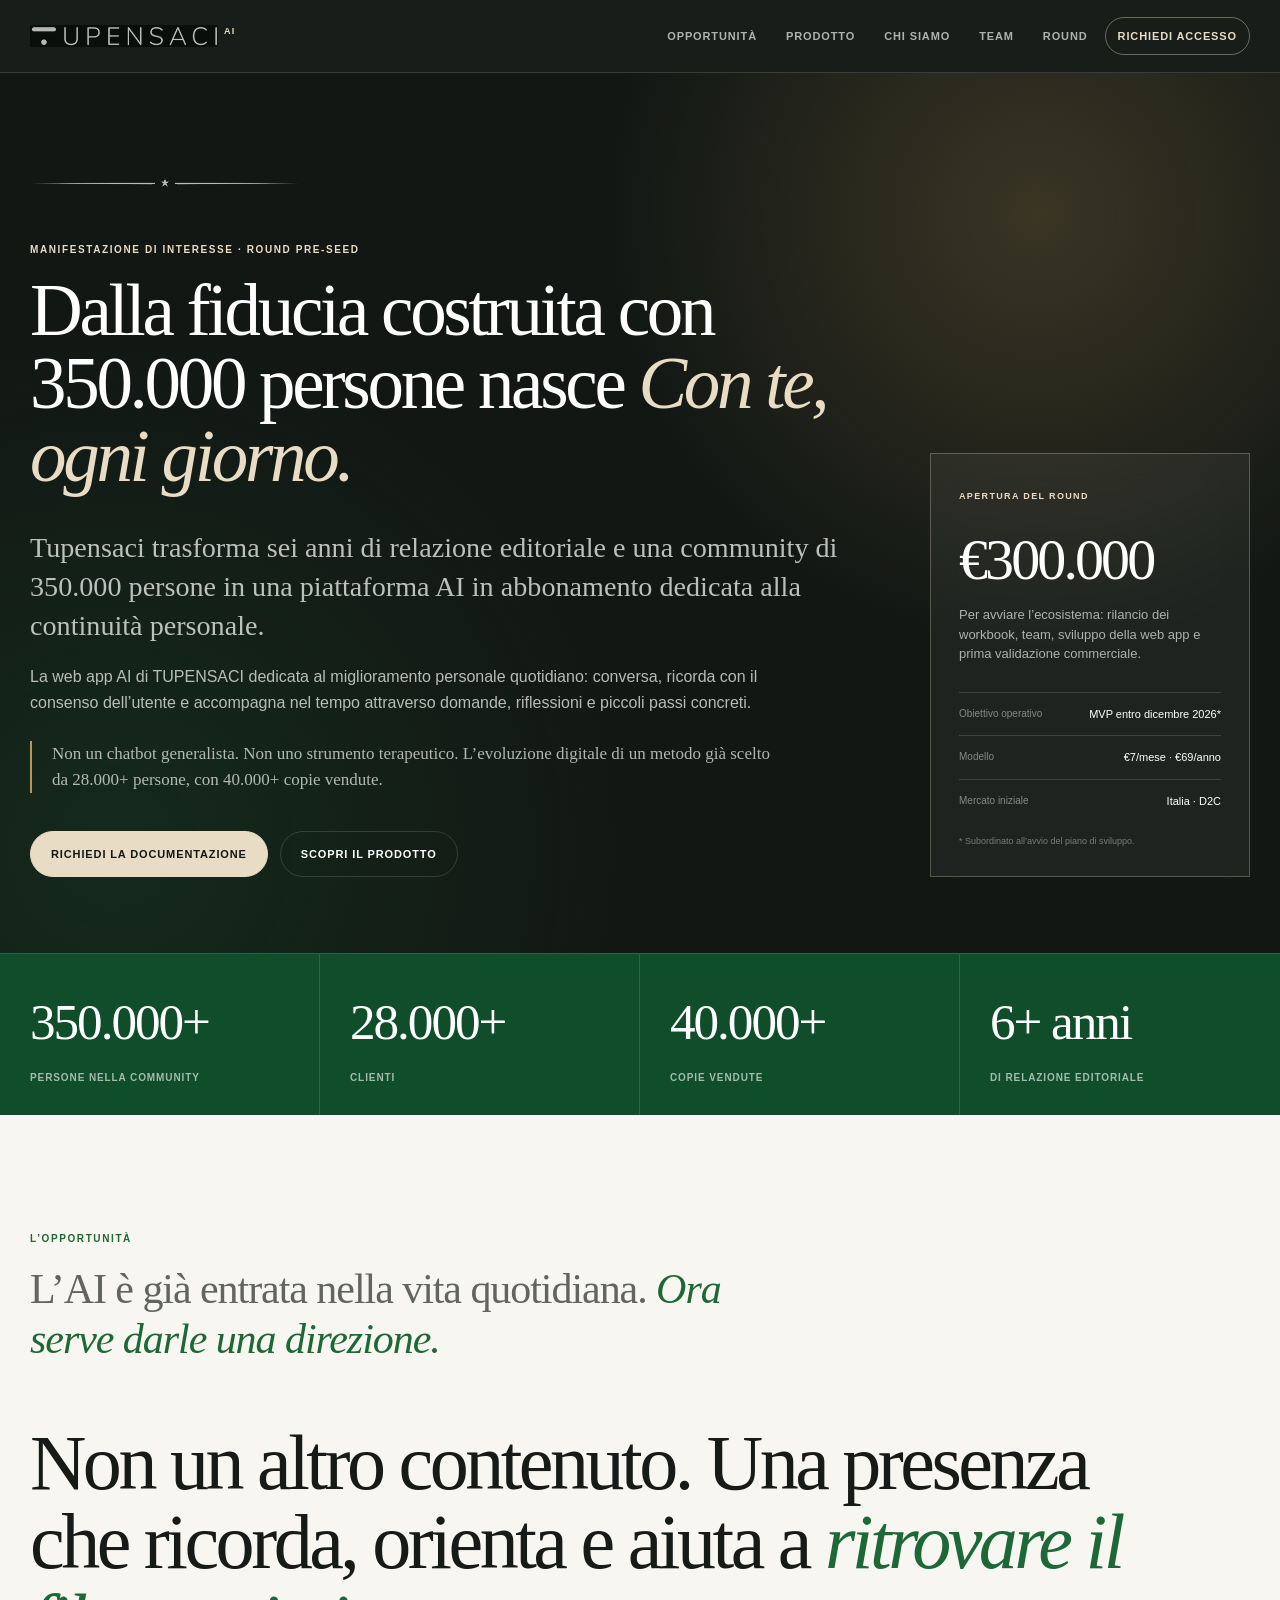
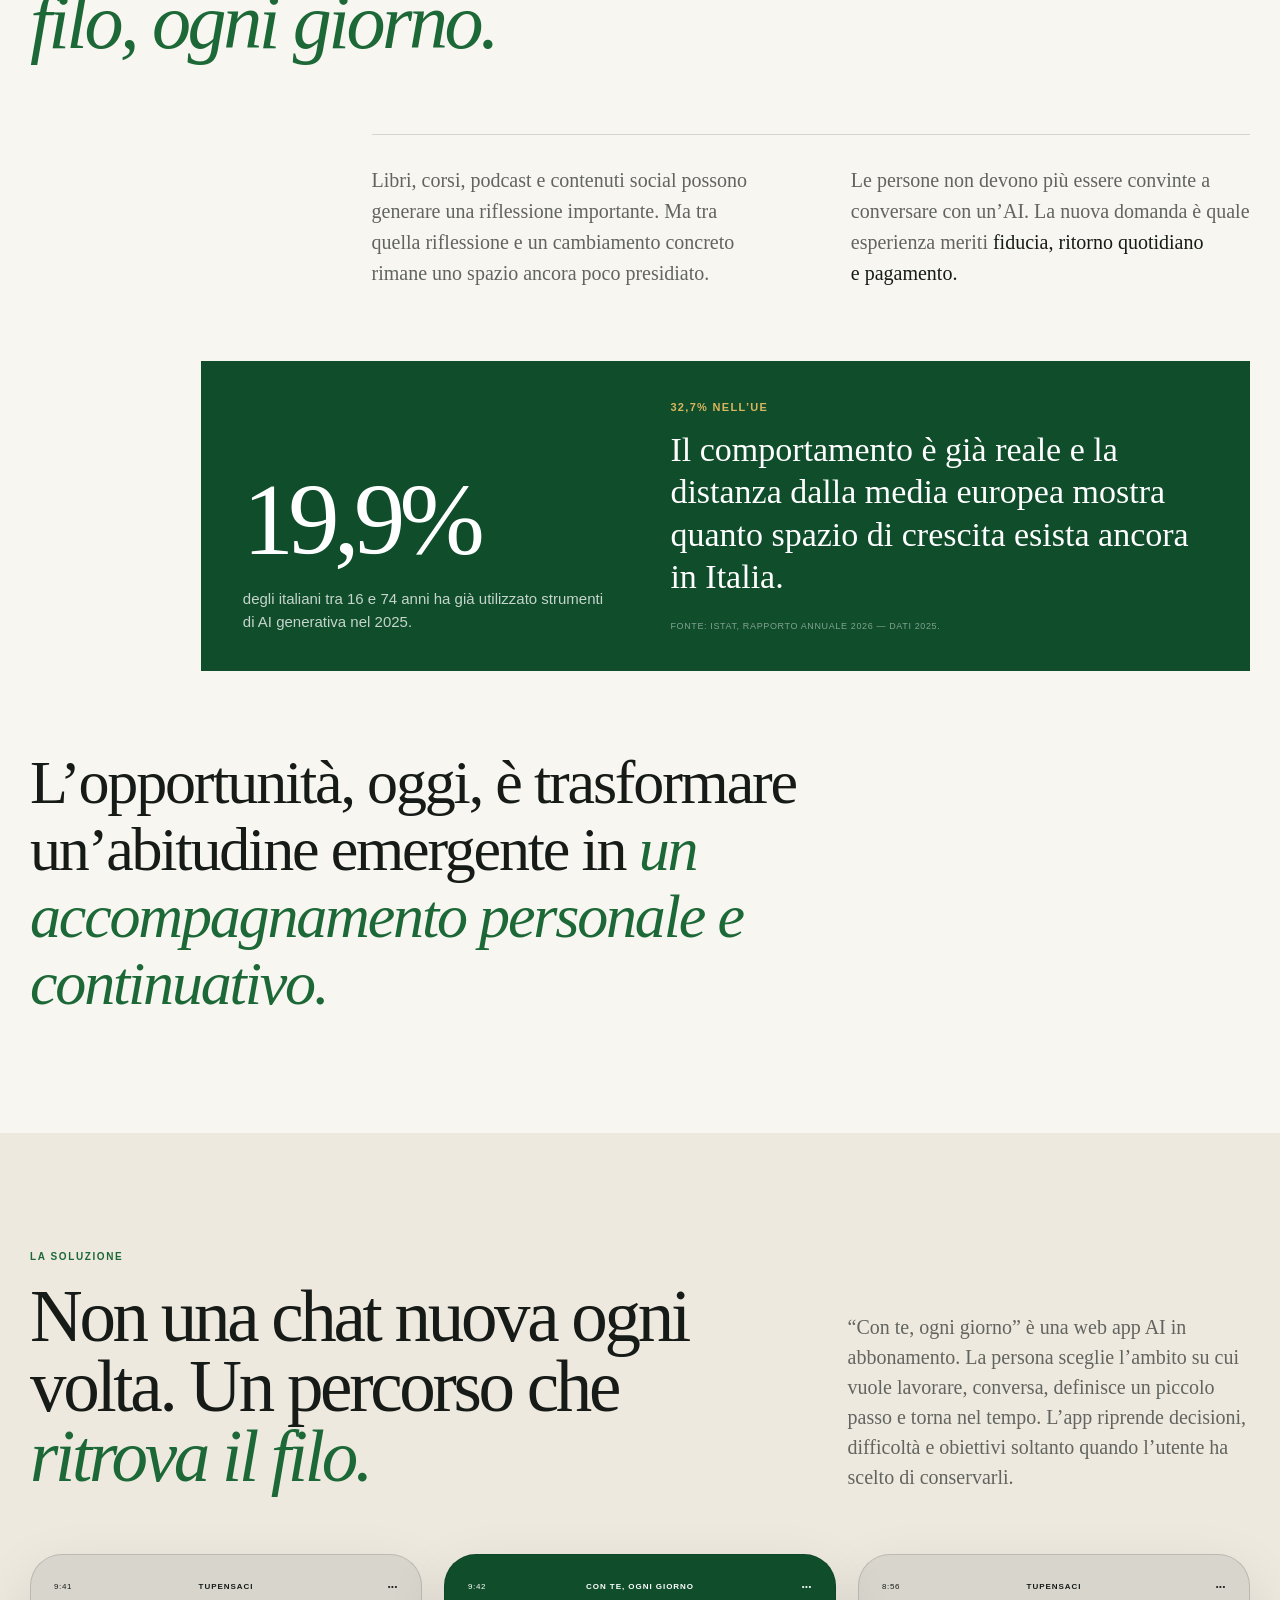
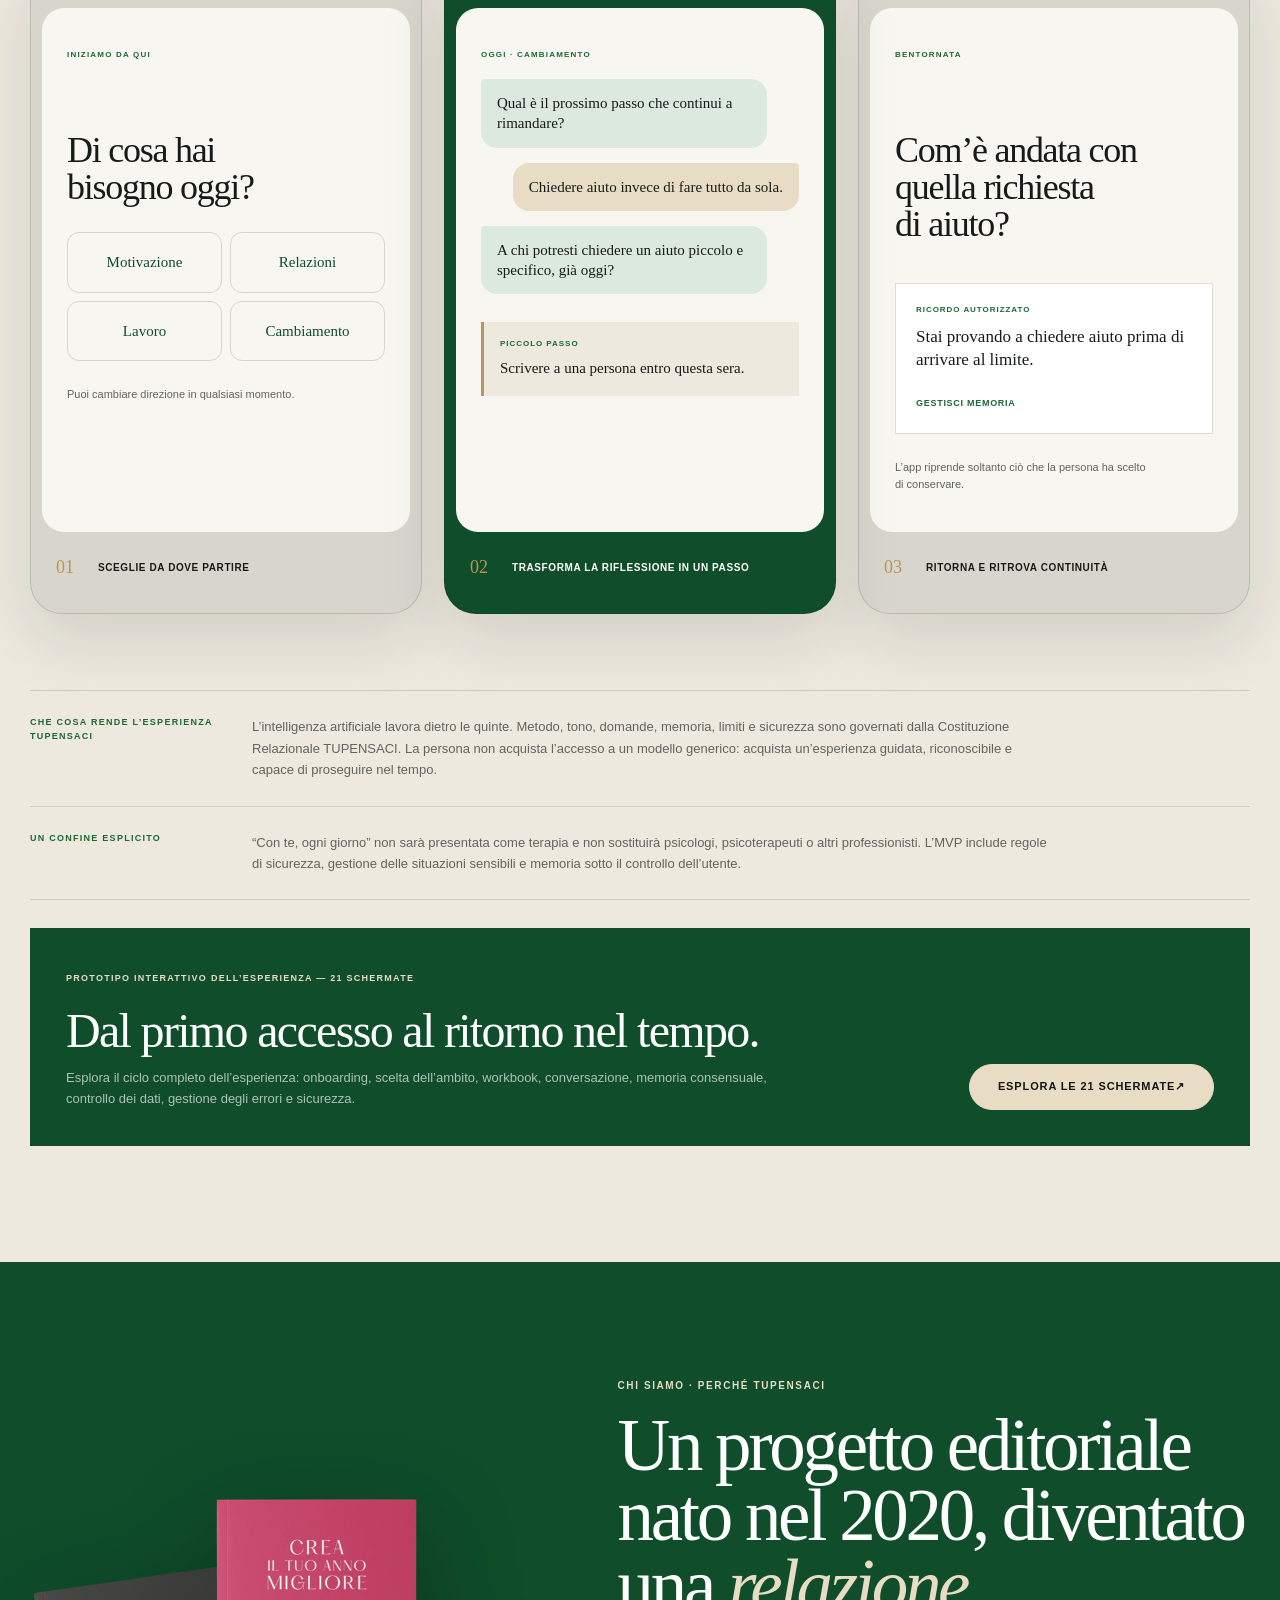
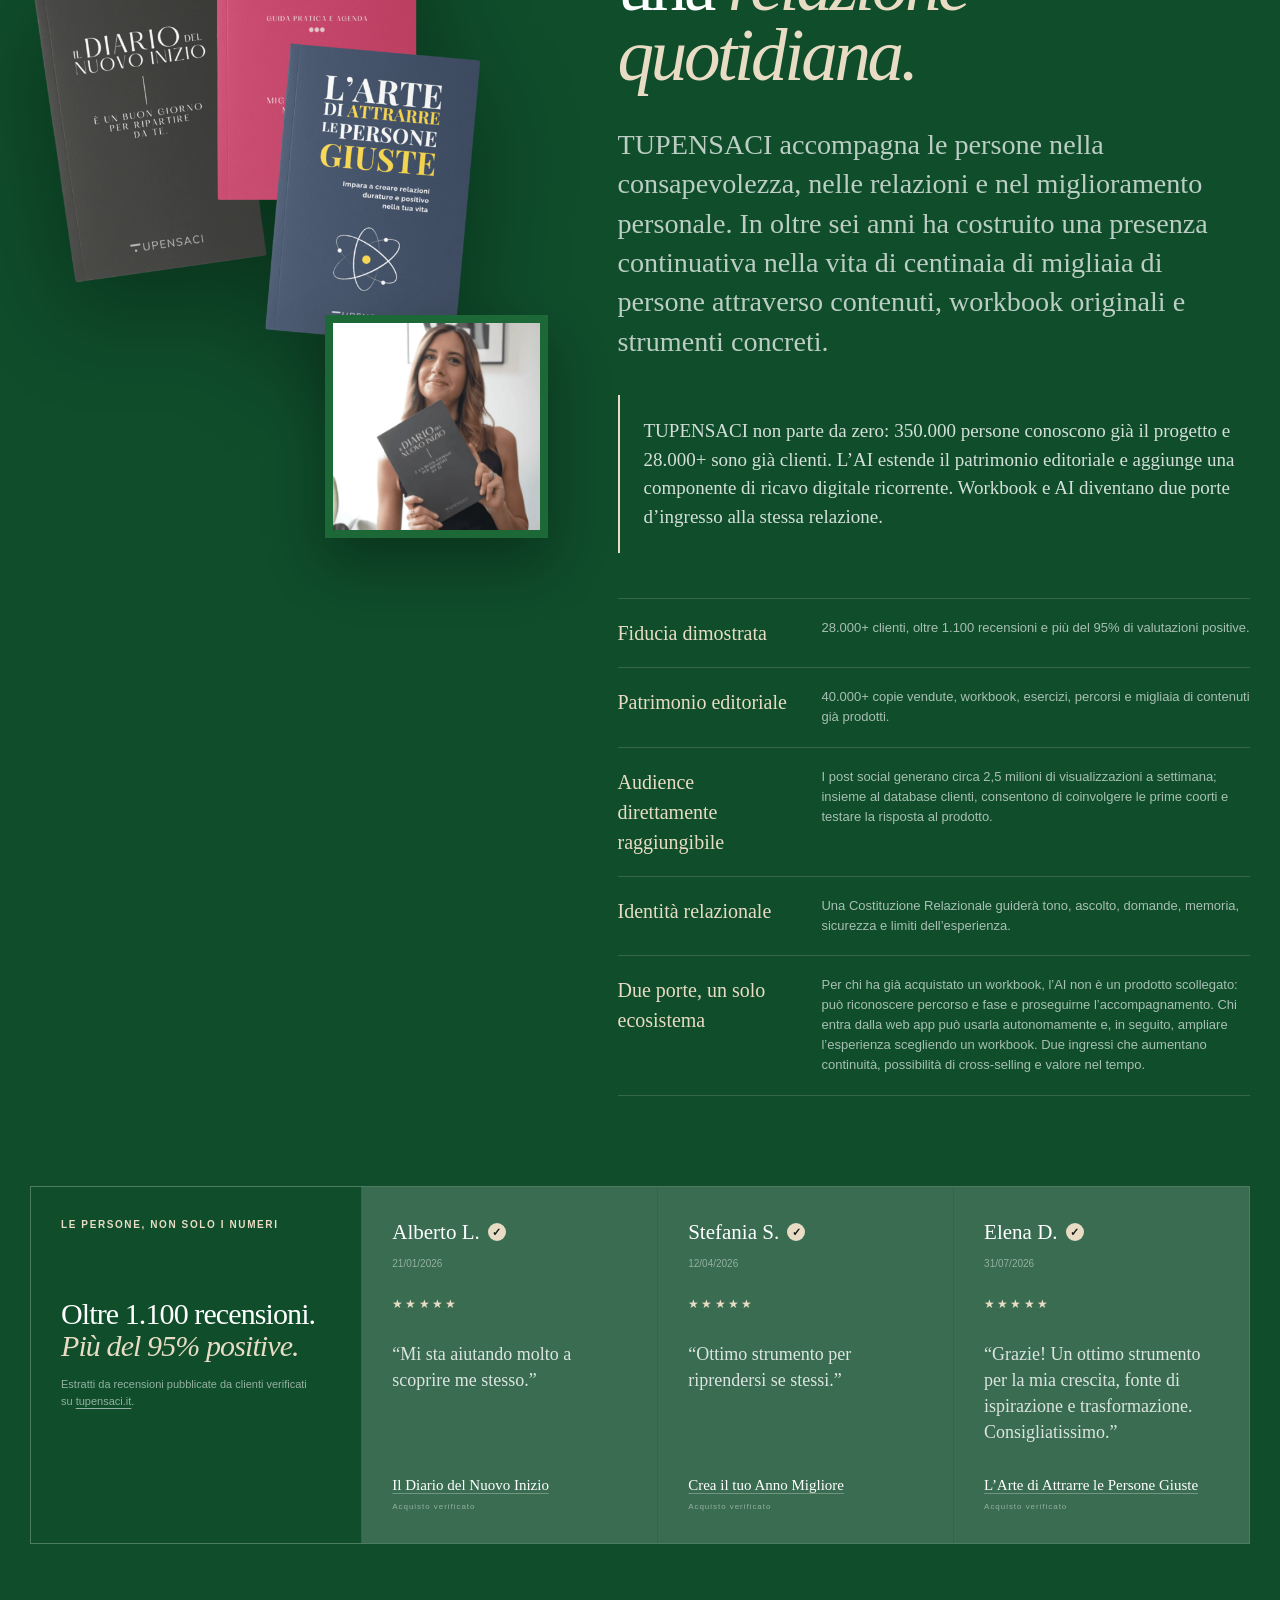
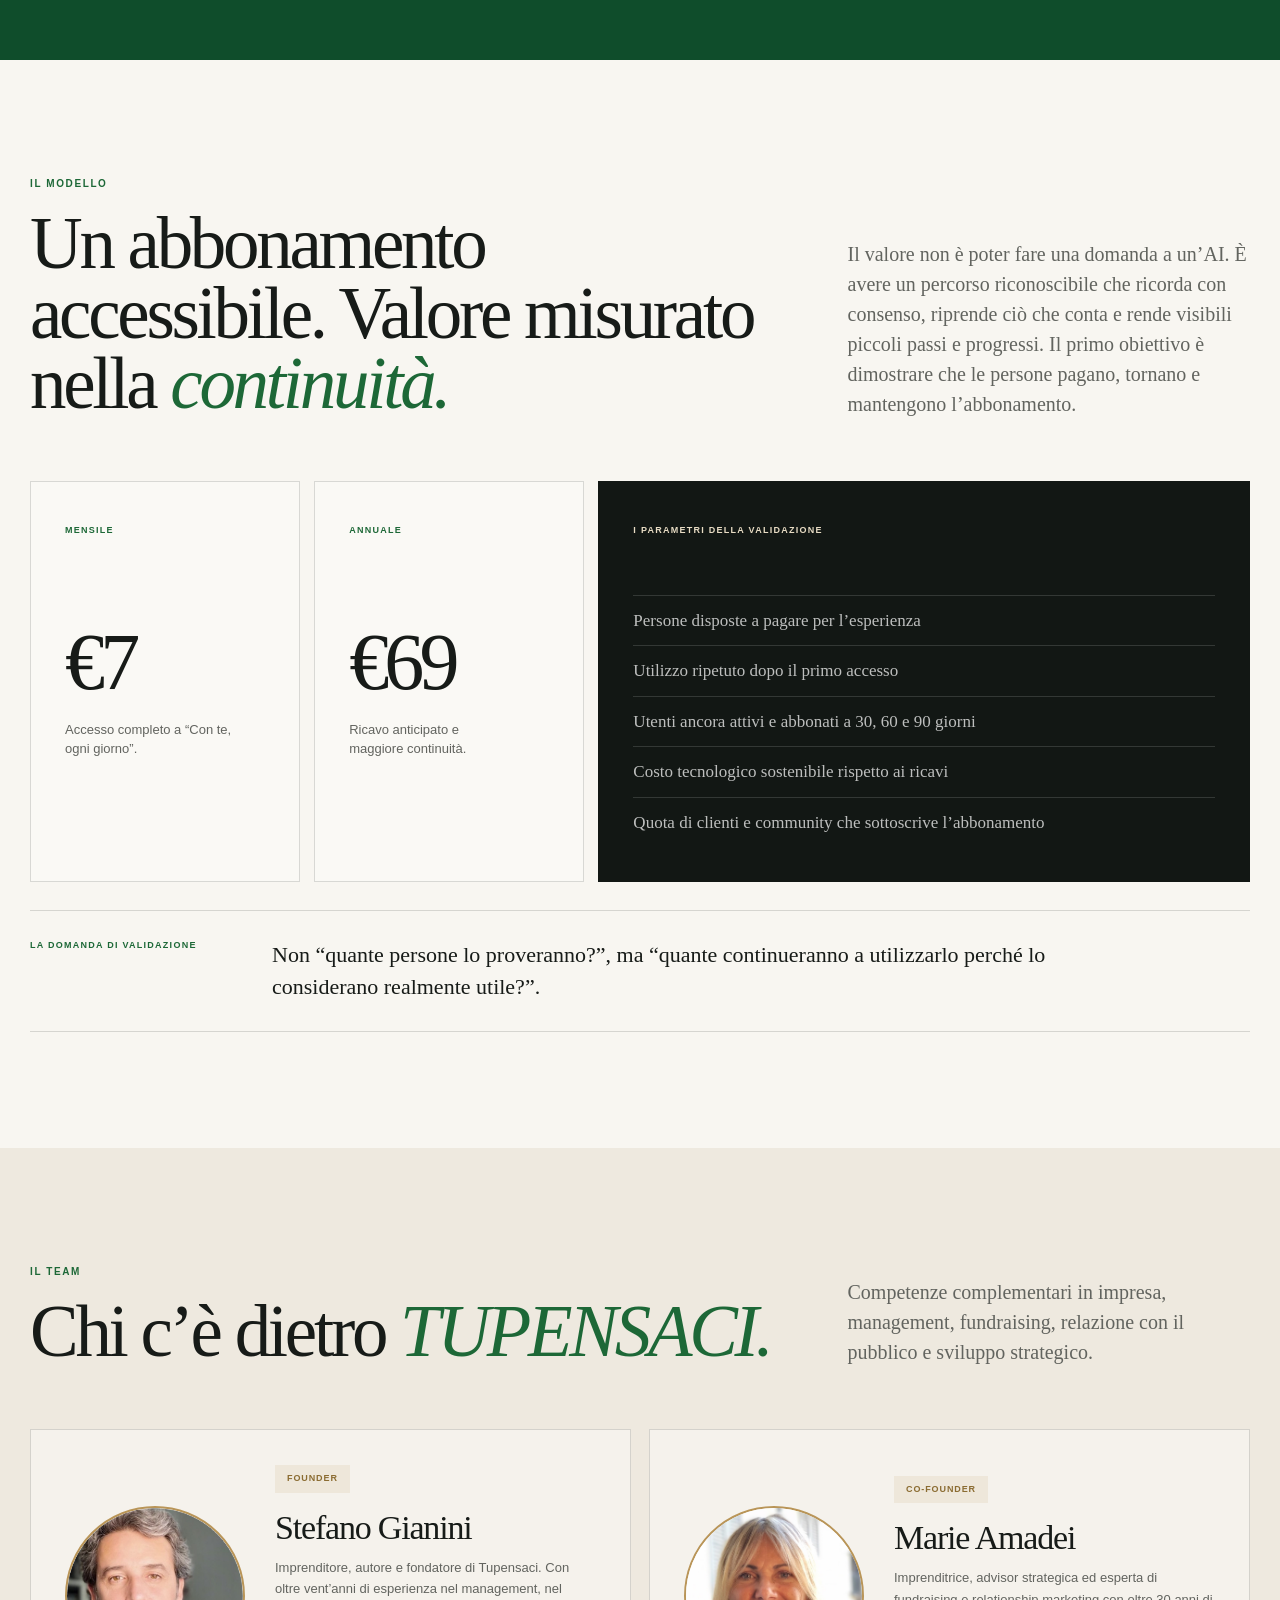
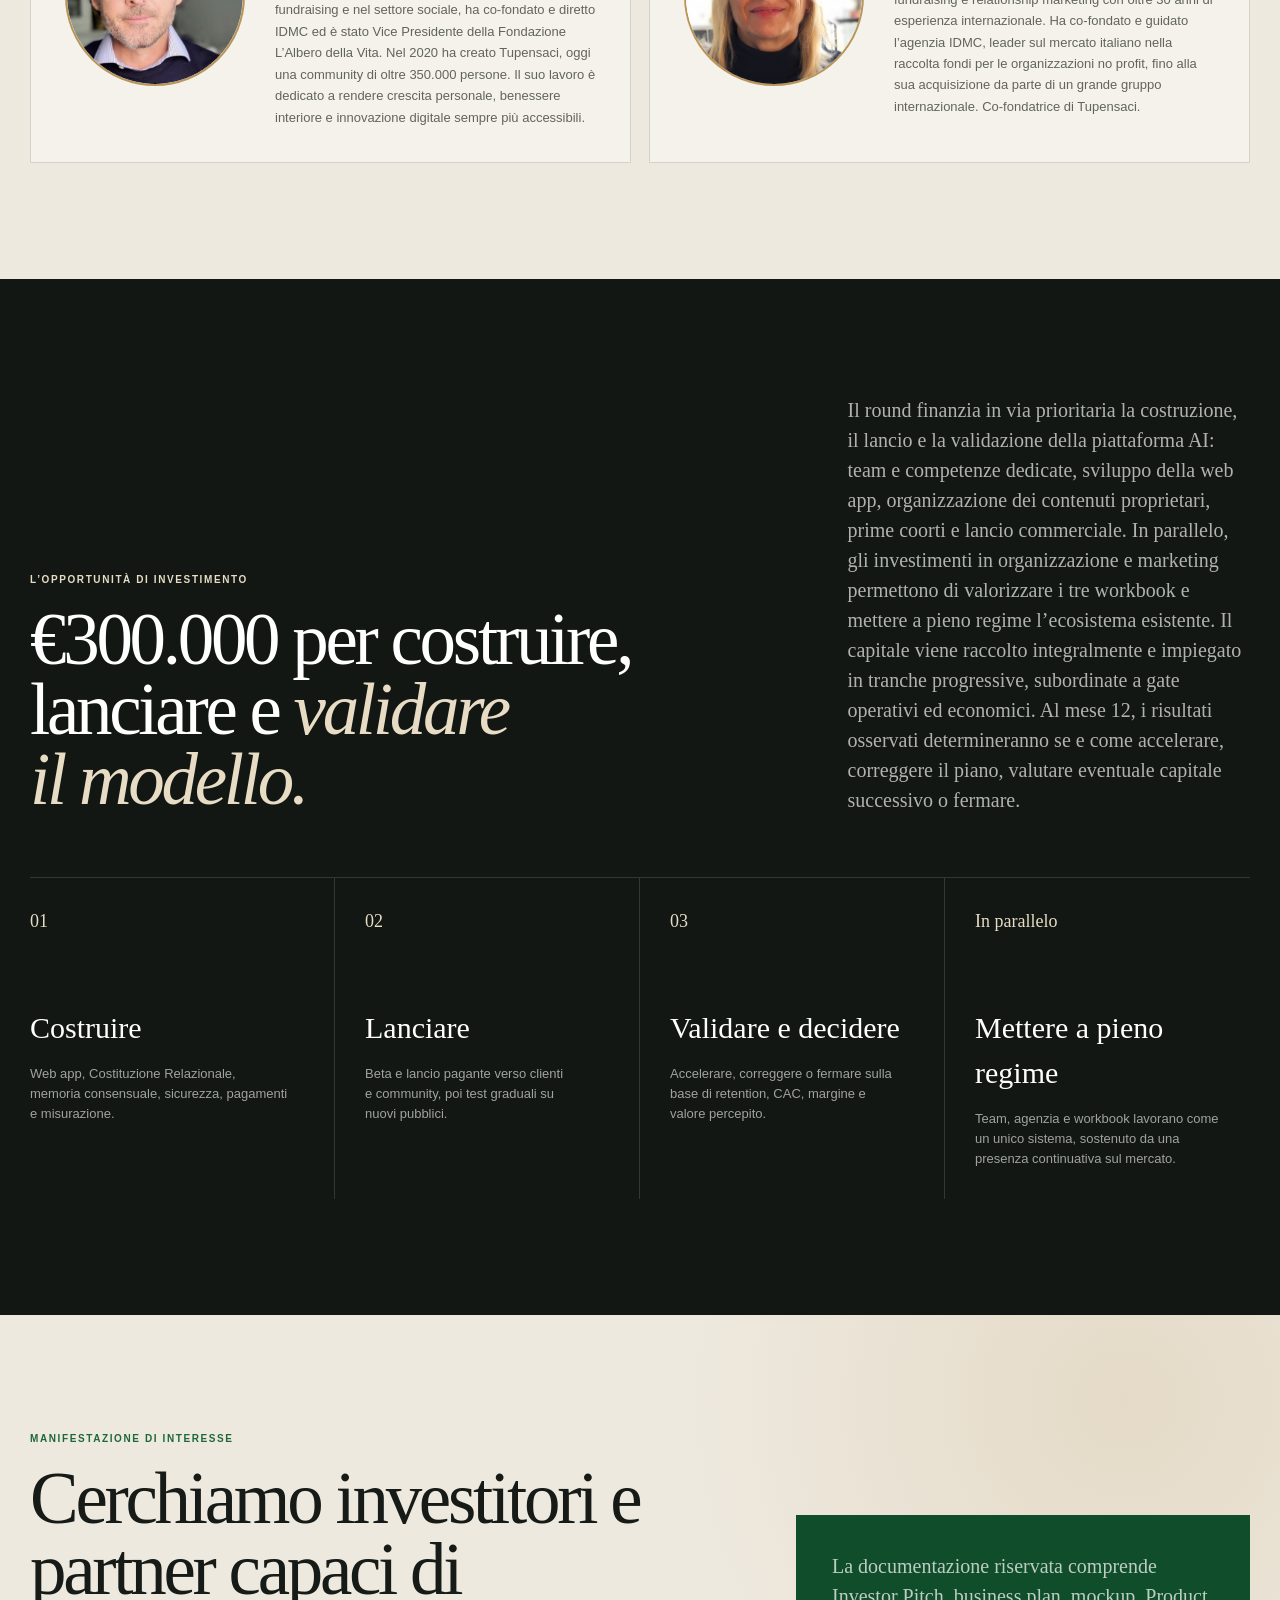
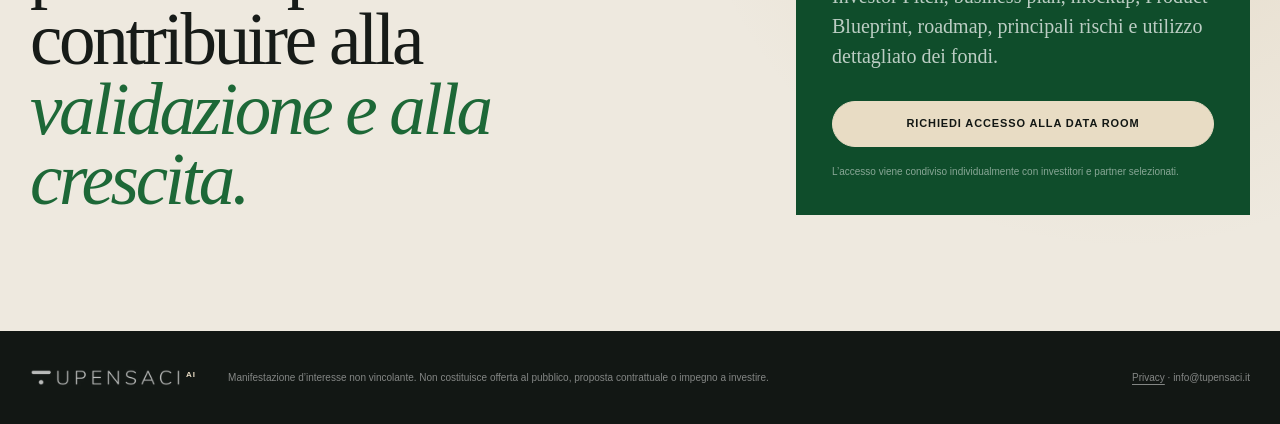
==== index.html @ efa0cf7c "Riporta i workbook al centro della sezione" ====
<!doctype html>
<html lang="it">
  <head>
    <meta charset="UTF-8" />
    <meta name="viewport" content="width=device-width, initial-scale=1.0" />
    <meta name="theme-color" content="#121714" />
    <meta name="robots" content="noindex, nofollow, noarchive" />
    <title>Con te, ogni giorno — Manifestazione di interesse</title>
    <meta name="description" content="Con te, ogni giorno è la web app AI di TUPENSACI dedicata al miglioramento personale quotidiano. TUPENSACI apre il confronto con investitori e partner." />
    <meta property="og:title" content="Con te, ogni giorno — La web app AI di TUPENSACI" />
    <meta property="og:description" content="Dalla fiducia costruita con 350.000 persone nasce l’evoluzione digitale di un metodo già scelto da oltre 28.000 persone, con più di 40.000 copie vendute." />
    <meta property="og:image" content="https://marieamadei.github.io/tupensaci-invest/workbook-tupensaci.png" />
    <meta property="og:image:width" content="1000" />
    <meta property="og:image:height" content="1000" />
    <link rel="icon" href="favicon.svg" />
    <link rel="stylesheet" href="base.css?v=20260730" />
    <link rel="stylesheet" href="teaser.css?v=20260802e" />
    <script defer src="site.js?v=20260730"></script>
  </head>
  <body class="teaser-page">
    <header class="site-header">
      <nav class="nav-shell" aria-label="Navigazione principale">
        <a class="brand" href="#inizio" aria-label="TUPENSACI — Con te, ogni giorno"><img src="wordmark.png" alt="TUPENSACI" /><b>AI</b></a>
        <button class="menu-button" aria-label="Apri navigazione" aria-expanded="false"><span></span><span></span><span></span></button>
        <div class="nav-links">
          <a href="#opportunita">Opportunità</a>
          <a href="#prodotto">Prodotto</a>
          <a href="#chi-siamo">Chi siamo</a>
          <a href="#team">Team</a>
          <a href="#round">Round</a>
          <a class="nav-cta" href="#accesso">Richiedi accesso</a>
        </div>
      </nav>
      <div class="reading-progress"></div>
    </header>

    <main>
      <section id="inizio" class="teaser-hero deep">
        <div class="wrap teaser-hero-grid">
          <div class="reveal">
            <img class="hero-mark" src="logo.png" alt="" />
            <p class="eyebrow">Manifestazione di interesse · Round pre-seed</p>
            <h1 class="display">Dalla fiducia costruita con 350.000 persone nasce <em>Con te, ogni giorno.</em></h1>
            <p class="lead teaser-hero-thesis">Tupensaci trasforma sei anni di relazione editoriale e una community di 350.000 persone in una piattaforma AI in abbonamento dedicata alla continuità personale.</p>
            <p class="teaser-hero-description">La web app AI di TUPENSACI dedicata al miglioramento personale quotidiano: conversa, ricorda con il consenso dell’utente e accompagna nel tempo attraverso domande, riflessioni e piccoli passi concreti.</p>
            <p class="teaser-hero-positioning">Non un chatbot generalista. Non uno strumento terapeutico. L’evoluzione digitale di un metodo già scelto da 28.000+ persone, con 40.000+ copie vendute.</p>
            <div class="button-row">
              <a class="button gold" href="#accesso">Richiedi la documentazione</a>
              <a class="button secondary" href="#prodotto">Scopri il prodotto</a>
            </div>
          </div>
          <aside class="teaser-round-card reveal" aria-label="Informazioni principali sul round">
            <span>Apertura del round</span>
            <strong>€300.000</strong>
            <p>Per avviare l’ecosistema: rilancio dei workbook, team, sviluppo della web app e prima validazione commerciale.</p>
            <dl>
              <div><dt>Obiettivo operativo</dt><dd>MVP entro dicembre 2026*</dd></div>
              <div><dt>Modello</dt><dd>€7/mese · €69/anno</dd></div>
              <div><dt>Mercato iniziale</dt><dd>Italia · D2C</dd></div>
            </dl>
            <small>* Subordinato all’avvio del piano di sviluppo.</small>
          </aside>
        </div>
      </section>

      <section class="teaser-proof" aria-label="Asset già costruiti">
        <article><strong>350.000+</strong><span>persone nella community</span></article>
        <article><strong>28.000+</strong><span>clienti</span></article>
        <article><strong>40.000+</strong><span>copie vendute</span></article>
        <article><strong>6+ anni</strong><span>di relazione editoriale</span></article>
      </section>

      <section id="opportunita" class="section teaser-problem">
        <div class="wrap">
          <p class="eyebrow reveal">L’opportunità</p>
          <p class="teaser-problem-kicker reveal">L’AI è già entrata nella vita quotidiana. <em>Ora serve darle una direzione.</em></p>
          <blockquote class="teaser-quote reveal">Non un altro contenuto. Una presenza che ricorda, orienta e aiuta a <em>ritrovare il filo, ogni giorno.</em></blockquote>
          <div class="teaser-problem-grid">
            <p class="reveal">Libri, corsi, podcast e contenuti social possono generare una riflessione importante. Ma tra quella riflessione e un cambiamento concreto rimane uno spazio ancora poco presidiato.</p>
            <p class="reveal">Le persone non devono più essere convinte a conversare con un’AI. La nuova domanda è quale esperienza meriti <strong>fiducia, ritorno quotidiano e pagamento.</strong></p>
          </div>
          <div class="teaser-market-moment reveal">
            <div class="teaser-market-number"><strong>19,9%</strong><span>degli italiani tra 16 e 74 anni ha già utilizzato strumenti di AI generativa nel 2025.</span></div>
            <div class="teaser-market-copy"><span>32,7% nell’UE</span><p>Il comportamento è già reale e la distanza dalla media europea mostra quanto spazio di crescita esista ancora in Italia.</p><small>Fonte: Istat, Rapporto annuale 2026 — dati 2025.</small></div>
          </div>
          <p class="teaser-opportunity-line reveal">L’opportunità, oggi, è trasformare un’abitudine emergente in <em>un accompagnamento personale e continuativo.</em></p>
        </div>
      </section>

      <section id="prodotto" class="section paper-2">
        <div class="wrap">
          <div class="section-intro reveal">
            <div><p class="eyebrow">La soluzione</p><h2 class="section-title">Non una chat nuova ogni volta. Un percorso che <em>ritrova il filo.</em></h2></div>
            <p>“Con te, ogni giorno” è una web app AI in abbonamento. La persona sceglie l’ambito su cui vuole lavorare, conversa, definisce un piccolo passo e torna nel tempo. L’app riprende decisioni, difficoltà e obiettivi soltanto quando l’utente ha scelto di conservarli.</p>
          </div>

          <div class="teaser-mockup" aria-label="Tre momenti dell’esperienza Con te, ogni giorno">
            <article class="teaser-phone reveal">
              <div class="phone-top"><span>9:41</span><b>TUPENSACI</b><i>•••</i></div>
              <div class="phone-screen">
                <small>INIZIAMO DA QUI</small>
                <h3>Di cosa hai bisogno oggi?</h3>
                <div class="choice-grid"><span>Motivazione</span><span>Relazioni</span><span>Lavoro</span><span>Cambiamento</span></div>
                <p>Puoi cambiare direzione in qualsiasi momento.</p>
              </div>
              <footer><b>01</b><span>Sceglie da dove partire</span></footer>
            </article>

            <article class="teaser-phone featured reveal">
              <div class="phone-top"><span>9:42</span><b>CON TE, OGNI GIORNO</b><i>•••</i></div>
              <div class="phone-screen">
                <small>OGGI · CAMBIAMENTO</small>
                <div class="mini-message ai">Qual è il prossimo passo che continui a rimandare?</div>
                <div class="mini-message user">Chiedere aiuto invece di fare tutto da sola.</div>
                <div class="mini-message ai">A chi potresti chiedere un aiuto piccolo e specifico, già oggi?</div>
                <div class="mini-step"><b>Piccolo passo</b><span>Scrivere a una persona entro questa sera.</span></div>
              </div>
              <footer><b>02</b><span>Trasforma la riflessione in un passo</span></footer>
            </article>

            <article class="teaser-phone reveal">
              <div class="phone-top"><span>8:56</span><b>TUPENSACI</b><i>•••</i></div>
              <div class="phone-screen">
                <small>BENTORNATA</small>
                <h3>Com’è andata con quella richiesta di aiuto?</h3>
                <div class="memory-card"><b>Ricordo autorizzato</b><p>Stai provando a chiedere aiuto prima di arrivare al limite.</p><span>Gestisci memoria</span></div>
                <p>L’app riprende soltanto ciò che la persona ha scelto di conservare.</p>
              </div>
              <footer><b>03</b><span>Ritorna e ritrova continuità</span></footer>
            </article>
          </div>
          <div class="teaser-boundary reveal"><b>Che cosa rende l’esperienza TUPENSACI</b><p>L’intelligenza artificiale lavora dietro le quinte. Metodo, tono, domande, memoria, limiti e sicurezza sono governati dalla Costituzione Relazionale TUPENSACI. La persona non acquista l’accesso a un modello generico: acquista un’esperienza guidata, riconoscibile e capace di proseguire nel tempo.</p></div>
          <div class="teaser-boundary reveal"><b>Un confine esplicito</b><p>“Con te, ogni giorno” non sarà presentata come terapia e non sostituirà psicologi, psicoterapeuti o altri professionisti. L’MVP include regole di sicurezza, gestione delle situazioni sensibili e memoria sotto il controllo dell’utente.</p></div>
          <div class="teaser-full-mockup reveal">
            <div>
              <span>Prototipo interattivo dell’esperienza — 21 schermate</span>
              <h3>Dal primo accesso al ritorno nel tempo.</h3>
              <p>Esplora il ciclo completo dell’esperienza: onboarding, scelta dell’ambito, workbook, conversazione, memoria consensuale, controllo dei dati, gestione degli errori e sicurezza.</p>
            </div>
            <a class="button" href="mockup/" target="_blank" rel="noopener">Esplora le 21 schermate <span aria-hidden="true">↗</span></a>
          </div>
        </div>
      </section>

      <section id="chi-siamo" class="section green">
        <div class="wrap">
          <div class="teaser-advantage">
            <div class="teaser-story-visual reveal">
              <figure class="teaser-products-main">
                <img src="workbook-tupensaci.png?v=20260730" alt="Il Diario del Nuovo Inizio, Crea il tuo anno migliore e L’Arte di attrarre le persone giuste" loading="lazy" />
              </figure>
              <figure class="teaser-customer-float">
                <img src="media/lavinia-diario-tupensaci.webp" alt="Lavinia con Il Diario del Nuovo Inizio" loading="lazy" />
              </figure>
            </div>
            <div class="reveal">
              <p class="eyebrow">Chi siamo · Perché TUPENSACI</p>
              <h2 class="section-title">Un progetto editoriale nato nel 2020, diventato una <em>relazione quotidiana.</em></h2>
              <p class="lead">TUPENSACI accompagna le persone nella consapevolezza, nelle relazioni e nel miglioramento personale. In oltre sei anni ha costruito una presenza continuativa nella vita di centinaia di migliaia di persone attraverso contenuti, workbook originali e strumenti concreti.</p>
              <p class="teaser-about-note">TUPENSACI non parte da zero: 350.000 persone conoscono già il progetto e 28.000+ sono già clienti. L’AI estende il patrimonio editoriale e aggiunge una componente di ricavo digitale ricorrente. Workbook e AI diventano due porte d’ingresso alla stessa relazione.</p>
              <ul class="teaser-asset-list">
                <li><b>Fiducia dimostrata</b><span>28.000+ clienti, oltre 1.100 recensioni e più del 95% di valutazioni positive.</span></li>
                <li><b>Patrimonio editoriale</b><span>40.000+ copie vendute, workbook, esercizi, percorsi e migliaia di contenuti già prodotti.</span></li>
                <li><b>Audience direttamente raggiungibile</b><span>I post social generano circa 2,5 milioni di visualizzazioni a settimana; insieme al database clienti, consentono di coinvolgere le prime coorti e testare la risposta al prodotto.</span></li>
                <li><b>Identità relazionale</b><span>Una Costituzione Relazionale guiderà tono, ascolto, domande, memoria, sicurezza e limiti dell’esperienza.</span></li>
                <li><b>Due porte, un solo ecosistema</b><span>Per chi ha già acquistato un workbook, l’AI non è un prodotto scollegato: può riconoscere percorso e fase e proseguirne l’accompagnamento. Chi entra dalla web app può usarla autonomamente e, in seguito, ampliare l’esperienza scegliendo un workbook. Due ingressi che aumentano continuità, possibilità di cross-selling e valore nel tempo.</span></li>
              </ul>
            </div>
          </div>
          <div class="teaser-reviews" aria-label="Recensioni verificate dei clienti">
            <div class="teaser-reviews-intro reveal">
              <p class="eyebrow">Le persone, non solo i numeri</p>
              <h3>Oltre 1.100 recensioni. <em>Più del 95% positive.</em></h3>
              <p>Estratti da recensioni pubblicate da clienti verificati su <a href="https://tupensaci.it/products/il-diario-tupensaci" target="_blank" rel="noopener">tupensaci.it</a>.</p>
            </div>
            <blockquote class="teaser-review reveal">
              <header><strong>Alberto L.</strong><i title="Acquisto verificato" aria-label="Acquisto verificato">✓</i><time datetime="2026-01-21">21/01/2026</time></header>
              <div class="teaser-review-stars" aria-label="5 stelle">★★★★★</div>
              <p>“Mi sta aiutando molto a scoprire me stesso.”</p>
              <footer><b><a href="https://tupensaci.it/products/il-diario-tupensaci" target="_blank" rel="noopener">Il Diario del Nuovo Inizio</a></b><span>Acquisto verificato</span></footer>
            </blockquote>
            <blockquote class="teaser-review reveal">
              <header><strong>Stefania S.</strong><i title="Acquisto verificato" aria-label="Acquisto verificato">✓</i><time datetime="2026-04-12">12/04/2026</time></header>
              <div class="teaser-review-stars" aria-label="5 stelle">★★★★★</div>
              <p>“Ottimo strumento per riprendersi se stessi.”</p>
              <footer><b><a href="https://tupensaci.it/products/crea-il-tuo-anno-migliore" target="_blank" rel="noopener">Crea il tuo Anno Migliore</a></b><span>Acquisto verificato</span></footer>
            </blockquote>
            <blockquote class="teaser-review reveal">
              <header><strong>Elena D.</strong><i title="Acquisto verificato" aria-label="Acquisto verificato">✓</i><time datetime="2026-07-31">31/07/2026</time></header>
              <div class="teaser-review-stars" aria-label="5 stelle">★★★★★</div>
              <p>“Grazie! Un ottimo strumento per la mia crescita, fonte di ispirazione e trasformazione. Consigliatissimo.”</p>
              <footer><b><a href="https://tupensaci.it/products/larte-di-attrarre-le-persone-giuste" target="_blank" rel="noopener">L’Arte di Attrarre le Persone Giuste</a></b><span>Acquisto verificato</span></footer>
            </blockquote>
          </div>
        </div>
      </section>

      <section id="modello" class="section">
        <div class="wrap">
          <div class="section-intro reveal">
            <div><p class="eyebrow">Il modello</p><h2 class="section-title">Un abbonamento accessibile. Valore misurato nella <em>continuità.</em></h2></div>
            <p>Il valore non è poter fare una domanda a un’AI. È avere un percorso riconoscibile che ricorda con consenso, riprende ciò che conta e rende visibili piccoli passi e progressi. Il primo obiettivo è dimostrare che le persone pagano, tornano e mantengono l’abbonamento.</p>
          </div>
          <div class="teaser-model-grid">
            <article class="teaser-price reveal"><span>Mensile</span><strong>€7</strong><p>Accesso completo a “Con te, ogni giorno”.</p></article>
            <article class="teaser-price reveal"><span>Annuale</span><strong>€69</strong><p>Ricavo anticipato e maggiore continuità.</p></article>
            <article class="teaser-validation reveal">
              <span>I parametri della validazione</span>
              <ul>
                <li>Persone disposte a pagare per l’esperienza</li>
                <li>Utilizzo ripetuto dopo il primo accesso</li>
                <li>Utenti ancora attivi e abbonati a 30, 60 e 90 giorni</li>
                <li>Costo tecnologico sostenibile rispetto ai ricavi</li>
                <li>Quota di clienti e community che sottoscrive l’abbonamento</li>
              </ul>
            </article>
          </div>
          <div class="teaser-model-note reveal"><b>La domanda di validazione</b><p>Non “quante persone lo proveranno?”, ma “quante continueranno a utilizzarlo perché lo considerano realmente utile?”.</p></div>
        </div>
      </section>

      <section id="team" class="section paper-2 teaser-team">
        <div class="wrap">
          <div class="section-intro reveal">
            <div><p class="eyebrow">Il team</p><h2 class="section-title">Chi c’è dietro <em>TUPENSACI.</em></h2></div>
            <p>Competenze complementari in impresa, management, fundraising, relazione con il pubblico e sviluppo strategico.</p>
          </div>
          <div class="teaser-team-grid">
            <article class="teaser-person reveal">
              <div class="teaser-person-photo"><img src="team/stefano-gianini.png" alt="Stefano Gianini" loading="lazy" /></div>
              <div>
                <span>Founder</span>
                <h3>Stefano Gianini</h3>
                <p>Imprenditore, autore e fondatore di Tupensaci. Con oltre vent’anni di esperienza nel management, nel fundraising e nel settore sociale, ha co-fondato e diretto IDMC ed è stato Vice Presidente della Fondazione L’Albero della Vita. Nel 2020 ha creato Tupensaci, oggi una community di oltre 350.000 persone. Il suo lavoro è dedicato a rendere crescita personale, benessere interiore e innovazione digitale sempre più accessibili.</p>
              </div>
            </article>
            <article class="teaser-person reveal">
              <div class="teaser-person-photo"><img src="team/marie-amadei-closeup.jpg" alt="Marie Amadei" loading="lazy" /></div>
              <div>
                <span>Co-Founder</span>
                <h3>Marie Amadei</h3>
                <p>Imprenditrice, advisor strategica ed esperta di fundraising e relationship marketing con oltre 30 anni di esperienza internazionale. Ha co-fondato e guidato l’agenzia IDMC, leader sul mercato italiano nella raccolta fondi per le organizzazioni no profit, fino alla sua acquisizione da parte di un grande gruppo internazionale. Co-fondatrice di Tupensaci.</p>
              </div>
            </article>
          </div>
        </div>
      </section>

      <section id="round" class="section deep teaser-round">
        <div class="wrap">
          <div class="section-intro reveal">
            <div><p class="eyebrow">L’opportunità di investimento</p><h2 class="section-title">€300.000 per costruire, lanciare e <em>validare il modello.</em></h2></div>
            <p>Il round finanzia in via prioritaria la costruzione, il lancio e la validazione della piattaforma AI: team e competenze dedicate, sviluppo della web app, organizzazione dei contenuti proprietari, prime coorti e lancio commerciale. In parallelo, gli investimenti in organizzazione e marketing permettono di valorizzare i tre workbook e mettere a pieno regime l’ecosistema esistente. Il capitale viene raccolto integralmente e impiegato in tranche progressive, subordinate a gate operativi ed economici. Al mese 12, i risultati osservati determineranno se e come accelerare, correggere il piano, valutare eventuale capitale successivo o fermare.</p>
          </div>
          <div class="teaser-round-path">
            <article class="reveal"><span>01</span><h3>Costruire</h3><p>Web app, Costituzione Relazionale, memoria consensuale, sicurezza, pagamenti e misurazione.</p></article>
            <article class="reveal"><span>02</span><h3>Lanciare</h3><p>Beta e lancio pagante verso clienti e community, poi test graduali su nuovi pubblici.</p></article>
            <article class="reveal"><span>03</span><h3>Validare e decidere</h3><p>Accelerare, correggere o fermare sulla base di retention, CAC, margine e valore percepito.</p></article>
            <article class="reveal"><span>In parallelo</span><h3>Mettere a pieno regime</h3><p>Team, agenzia e workbook lavorano come un unico sistema, sostenuto da una presenza continuativa sul mercato.</p></article>
          </div>
        </div>
      </section>

      <section id="accesso" class="section teaser-access">
        <div class="wrap teaser-access-grid">
          <div class="reveal">
            <p class="eyebrow">Manifestazione di interesse</p>
            <h2 class="section-title">Cerchiamo investitori e partner capaci di contribuire alla <em>validazione e alla crescita.</em></h2>
          </div>
          <div class="teaser-access-card reveal">
            <p>La documentazione riservata comprende Investor Pitch, business plan, mockup, Product Blueprint, roadmap, principali rischi e utilizzo dettagliato dei fondi.</p>
            <a class="button" href="mailto:info@tupensaci.it?subject=Richiesta%20accesso%20Investor%20Room%20Con%20te%2C%20ogni%20giorno&amp;body=Nome%20e%20cognome%3A%0ASociet%C3%A0%20o%20attivit%C3%A0%3A%0AProfilo%3A%0AFascia%20indicativa%20di%20investimento%3A%0ACosa%20ha%20attirato%20il%20mio%20interesse%3A%0A">Richiedi accesso alla data room</a>
            <small>L’accesso viene condiviso individualmente con investitori e partner selezionati.</small>
          </div>
        </div>
      </section>
    </main>

    <footer class="site-footer">
      <div class="wrap teaser-footer">
        <div class="footer-brand"><img src="wordmark.png" alt="TUPENSACI" /><b>AI</b></div>
        <p>Manifestazione d’interesse non vincolante. Non costituisce offerta al pubblico, proposta contrattuale o impegno a investire.</p>
        <p><a href="https://tupensaci.it/pages/informativa-sulla-privacy" target="_blank" rel="noopener">Privacy</a> · info@tupensaci.it</p>
      </div>
    </footer>
  </body>
</html>
---- base.css ----
:root {
  --paper: #f8f6f1;
  --paper-2: #eee9df;
  --ink: #171b18;
  --muted: #62645f;
  --green: #1d6837;
  --green-2: #0f4d2b;
  --green-soft: #dce9df;
  --gold: #b99558;
  --gold-soft: #e8dcc4;
  --deep: #121714;
  --line: rgba(23, 27, 24, .15);
  --white-line: rgba(255, 255, 255, .14);
  --serif: "Iowan Old Style", "Palatino Linotype", Palatino, Georgia, serif;
  --sans: Inter, ui-sans-serif, -apple-system, BlinkMacSystemFont, "Segoe UI", sans-serif;
  --wrap: min(1220px, calc(100vw - 48px));
}

* { box-sizing: border-box; }
html { scroll-behavior: smooth; background: var(--paper); }
body { margin: 0; color: var(--ink); background: var(--paper); font-family: var(--sans); line-height: 1.5; -webkit-font-smoothing: antialiased; }
a { color: inherit; }
button { font: inherit; }
img { max-width: 100%; }
p, h1, h2, h3 { text-wrap: pretty; }
.wrap { width: var(--wrap); margin-inline: auto; }
.section { padding: 116px 0; }
.section.compact { padding: 78px 0; }
.paper-2 { background: var(--paper-2); }
.deep { color: white; background: var(--deep); }
.green { color: white; background: var(--green-2); }
.hairline { border-top: 1px solid var(--line); }

.site-header { position: sticky; z-index: 50; top: 0; color: white; background: rgba(18, 23, 20, .965); border-bottom: 1px solid var(--white-line); backdrop-filter: blur(18px); }
.nav-shell { width: var(--wrap); min-height: 72px; display: flex; align-items: center; gap: 30px; margin-inline: auto; }
.brand { display: inline-flex; align-items: flex-start; gap: 6px; margin-right: auto; text-decoration: none; }
.brand img { width: 174px; height: auto; filter: invert(1); mix-blend-mode: screen; }
.brand b { color: var(--gold-soft); font-size: 9px; letter-spacing: .14em; }
.nav-links { display: flex; align-items: center; gap: 5px; }
.nav-links a { padding: 10px 12px; color: rgba(255,255,255,.66); border-radius: 999px; font-size: 11px; font-weight: 750; letter-spacing: .08em; text-decoration: none; text-transform: uppercase; }
.nav-links a:hover, .nav-links a[aria-current="page"] { color: white; background: rgba(255,255,255,.09); }
.nav-cta { border: 1px solid rgba(232,220,196,.4); color: var(--gold-soft) !important; }
.menu-button { display: none; margin-left: auto; padding: 10px; color: white; background: none; border: 1px solid var(--white-line); border-radius: 999px; }
.menu-button span { display: block; width: 20px; height: 1px; margin: 4px; background: currentColor; }
.reading-progress { position: absolute; bottom: -1px; left: 0; width: 0; height: 2px; background: var(--gold); }

.eyebrow { margin: 0 0 18px; color: var(--green); font-size: 10px; font-weight: 850; letter-spacing: .16em; text-transform: uppercase; }
.deep .eyebrow, .green .eyebrow { color: var(--gold-soft); }
.display, .title, .section-title { margin: 0; font-family: var(--serif); font-weight: 400; letter-spacing: -.045em; line-height: .96; }
.display { max-width: 1040px; font-size: clamp(58px, 9vw, 126px); }
.hero .display { max-width: 1000px; font-size: clamp(46px, 5.8vw, 82px); line-height: 1; }
.title { max-width: 1050px; font-size: clamp(48px, 7vw, 94px); }
.section-title { max-width: 890px; font-size: clamp(42px, 5.7vw, 76px); }
.display em, .title em, .section-title em { color: var(--green); font-weight: 400; }
.deep .display em, .deep .title em, .deep .section-title em, .green .section-title em { color: var(--gold-soft); }
.lead { max-width: 820px; margin: 34px 0 0; color: var(--muted); font-family: var(--serif); font-size: clamp(21px, 2.2vw, 30px); line-height: 1.4; }
.deep .lead, .green .lead { color: rgba(255,255,255,.72); }
.section-intro { display: grid; grid-template-columns: minmax(0, 1.3fr) minmax(260px, .7fr); align-items: end; gap: 70px; margin-bottom: 62px; }
.section-intro > p { margin: 0; color: var(--muted); font-family: var(--serif); font-size: 20px; line-height: 1.5; }
.deep .section-intro > p, .green .section-intro > p { color: rgba(255,255,255,.67); }

.hero { min-height: calc(100vh - 72px); display: flex; align-items: flex-end; padding: 90px 0 80px; background: radial-gradient(circle at 82% 18%, rgba(185,149,88,.17), transparent 28rem); }
.hero.deep { background: radial-gradient(circle at 82% 18%, rgba(185,149,88,.17), transparent 28rem), var(--deep); }
.hero-grid { display: grid; grid-template-columns: minmax(0, 1fr) 290px; align-items: end; gap: 80px; }
.hero-mark { width: min(320px, 50vw); margin-bottom: 34px; opacity: .67; }
.hero-aside { padding-top: 22px; border-top: 2px solid var(--gold); }
.hero-aside b { color: var(--green); font-size: 10px; letter-spacing: .14em; text-transform: uppercase; }
.hero-aside p { margin: 12px 0 0; color: var(--muted); font-size: 13px; }
.button-row { display: flex; flex-wrap: wrap; gap: 12px; margin-top: 38px; }
.button { display: inline-flex; align-items: center; justify-content: center; min-height: 46px; padding: 0 20px; border: 1px solid var(--green); border-radius: 999px; color: white; background: var(--green); font-size: 11px; font-weight: 800; letter-spacing: .08em; text-decoration: none; text-transform: uppercase; }
.button.secondary { color: var(--ink); background: transparent; border-color: var(--line); }
.button.gold { color: var(--deep); background: var(--gold-soft); border-color: var(--gold-soft); }
.deep .button.secondary { color: white; border-color: var(--white-line); }

.metric-strip { display: grid; grid-template-columns: repeat(4, 1fr); border-top: 1px solid var(--line); border-bottom: 1px solid var(--line); background: var(--paper-2); }
.metric { min-height: 190px; padding: 34px; border-right: 1px solid var(--line); }
.metric:first-child { padding-left: max(0px, calc((100vw - 1220px) / 2)); }
.metric:last-child { border-right: 0; }
.metric strong { display: block; font-family: var(--serif); font-size: clamp(36px, 4vw, 58px); font-weight: 400; letter-spacing: -.04em; line-height: 1; }
.metric span { display: block; margin-top: 9px; color: var(--green); font-size: 10px; font-weight: 850; letter-spacing: .13em; text-transform: uppercase; }
.metric small { display: block; margin-top: 25px; color: var(--muted); font-size: 11px; }

.card-grid { display: grid; grid-template-columns: repeat(2, 1fr); border-top: 1px solid var(--line); border-left: 1px solid var(--line); }
.card { position: relative; min-height: 330px; display: flex; flex-direction: column; padding: 36px; border-right: 1px solid var(--line); border-bottom: 1px solid var(--line); background: rgba(255,255,255,.23); text-decoration: none; transition: transform .25s, background .25s; }
.card:hover { z-index: 2; transform: translateY(-4px); background: white; }
.card .index { color: var(--gold); font-family: var(--serif); font-size: 19px; }
.card h3 { max-width: 450px; margin: 68px 0 14px; font-family: var(--serif); font-size: clamp(30px, 3vw, 44px); font-weight: 400; letter-spacing: -.03em; line-height: 1.05; }
.card p { max-width: 510px; margin: 0; color: var(--muted); font-size: 14px; }
.card .arrow { margin-top: auto; padding-top: 34px; color: var(--green); font-size: 12px; font-weight: 800; letter-spacing: .08em; text-transform: uppercase; }
.card.featured { color: white; background: var(--green-2); }
.card.featured p { color: rgba(255,255,255,.7); }
.card.featured .arrow { color: var(--gold-soft); }

.statement { display: grid; grid-template-columns: 1.25fr .75fr; gap: 80px; align-items: end; }
.statement-copy { color: var(--muted); font-family: var(--serif); font-size: 22px; line-height: 1.55; }
.statement-copy p { margin: 0 0 24px; }
.experience-flow { display: grid; grid-template-columns: repeat(3, 1fr); border-top: 1px solid var(--line); border-left: 1px solid var(--line); }
.experience-step { min-height: 245px; padding: 28px; border-right: 1px solid var(--line); border-bottom: 1px solid var(--line); background: rgba(255,255,255,.28); }
.experience-step span { color: var(--gold); font-family: var(--serif); font-size: 18px; }
.experience-step h3 { margin: 54px 0 12px; font-family: var(--serif); font-size: 28px; font-weight: 400; letter-spacing: -.025em; line-height: 1.05; }
.experience-step p { margin: 0; color: var(--muted); font-size: 13px; line-height: 1.55; }
.product-example { display: grid; grid-template-columns: minmax(290px, .8fr) minmax(0, 1.2fr); margin-top: 70px; border: 1px solid var(--line); background: var(--paper); }
.product-example-context { padding: 42px; border-right: 1px solid var(--line); }
.product-example-context h3 { margin: 42px 0 18px; font-family: var(--serif); font-size: clamp(34px, 4vw, 52px); font-weight: 400; letter-spacing: -.035em; line-height: 1.02; }
.product-example-context > p:not(.eyebrow) { margin: 0; color: var(--muted); font-size: 14px; line-height: 1.65; }
.context-tags { display: flex; flex-wrap: wrap; gap: 8px; margin-top: 34px; }
.context-tags span { padding: 8px 11px; border: 1px solid var(--line); border-radius: 999px; color: var(--green-2); font-size: 9px; font-weight: 800; letter-spacing: .08em; text-transform: uppercase; }
.conversation-example { padding: 36px; background: rgba(255,255,255,.32); }
.message { max-width: 88%; margin-bottom: 12px; padding: 18px 20px; border-radius: 4px 20px 20px 20px; background: var(--green-soft); }
.message.user-message { margin-left: auto; border-radius: 20px 4px 20px 20px; background: var(--gold-soft); }
.message b, .micro-step b, .memory-question b { color: var(--green-2); font-size: 9px; letter-spacing: .13em; text-transform: uppercase; }
.message p, .micro-step p, .memory-question p { margin: 7px 0 0; font-family: var(--serif); font-size: 18px; line-height: 1.35; }
.micro-step, .memory-question { margin-top: 18px; padding: 19px 20px; border-left: 3px solid var(--gold); background: var(--paper-2); }
.memory-question span { display: block; margin-top: 14px; color: var(--green); font-size: 10px; font-weight: 800; letter-spacing: .06em; text-transform: uppercase; }
.return-note { margin: 22px 0 0; color: var(--muted); font-size: 12px; line-height: 1.6; }
.return-note strong { color: var(--ink); }
.product-engine { display: grid; grid-template-columns: minmax(290px, .78fr) minmax(0, 1.22fr); margin-top: 70px; border: 1px solid var(--line); background: var(--paper); }
.product-engine-front { display: flex; flex-direction: column; align-items: flex-start; padding: 42px; color: white; background: var(--deep); }
.product-engine-front .eyebrow { color: var(--gold-soft); }
.product-engine-front h3 { margin: 42px 0 18px; font-family: var(--serif); font-size: clamp(38px, 4.2vw, 58px); font-weight: 400; letter-spacing: -.04em; line-height: 1; }
.product-engine-front > p:not(.eyebrow) { margin: 0 0 34px; color: rgba(255,255,255,.66); font-size: 14px; line-height: 1.65; }
.product-engine-front .button { margin-top: auto; }
.engine-stack article { display: grid; grid-template-columns: 54px 1fr; gap: 22px; padding: 25px 30px; border-bottom: 1px solid var(--line); }
.engine-stack article:last-child { border-bottom: 0; }
.engine-stack article > span { color: var(--gold); font-family: var(--serif); font-size: 18px; }
.engine-stack b { font-family: var(--serif); font-size: 22px; font-weight: 400; }
.engine-stack p { margin: 7px 0 0; color: var(--muted); font-size: 13px; line-height: 1.55; }
.value-verdict { display: grid; grid-template-columns: 1fr 1fr; border: 1px solid var(--line); background: var(--paper); }
.value-column { min-height: 285px; padding: 38px; }
.value-column + .value-column { color: white; background: var(--green-2); }
.value-column > b { color: var(--gold); font-size: 10px; letter-spacing: .14em; text-transform: uppercase; }
.value-column h3 { margin: 54px 0 18px; font-family: var(--serif); font-size: clamp(31px, 3.5vw, 48px); font-weight: 400; letter-spacing: -.035em; line-height: 1.05; }
.value-column p { max-width: 520px; margin: 0; color: var(--muted); font-size: 14px; line-height: 1.65; }
.value-column + .value-column p { color: rgba(255,255,255,.7); }
.value-deliverables { display: grid; grid-template-columns: repeat(5, 1fr); margin-top: 54px; border-top: 1px solid var(--line); }
.value-deliverables article { min-height: 235px; padding: 25px 22px; border-right: 1px solid var(--line); }
.value-deliverables article:first-child { padding-left: 0; }
.value-deliverables article:last-child { border-right: 0; }
.value-deliverables span, .risk-card > span { color: var(--gold); font-family: var(--serif); font-size: 17px; }
.value-deliverables h3 { margin: 52px 0 12px; font-family: var(--serif); font-size: 23px; font-weight: 400; line-height: 1.08; }
.value-deliverables p { margin: 0; color: var(--muted); font-size: 12px; line-height: 1.55; }
.value-promise { max-width: 1000px; margin: 64px 0 0; font-family: var(--serif); font-size: clamp(28px, 4vw, 49px); letter-spacing: -.03em; line-height: 1.15; }
.value-promise em { color: var(--green); font-weight: 400; }
.deep .value-verdict { border-color: var(--white-line); background: rgba(255,255,255,.03); }
.deep .value-column:first-child p { color: rgba(255,255,255,.58); }
.deep .value-column + .value-column { background: rgba(185,149,88,.13); }
.deep .value-deliverables { border-color: var(--white-line); }
.deep .value-deliverables article { border-color: var(--white-line); }
.deep .value-deliverables p { color: rgba(255,255,255,.6); }
.deep .value-promise em { color: var(--gold-soft); }
.risk-grid { display: grid; grid-template-columns: repeat(6, 1fr); gap: 12px; }
.risk-card { grid-column: span 2; min-height: 400px; display: flex; flex-direction: column; padding: 30px; border: 1px solid var(--line); background: rgba(255,255,255,.3); }
.risk-card:nth-child(-n+2) { grid-column: span 3; }
.risk-card h3 { margin: 58px 0 14px; font-family: var(--serif); font-size: clamp(28px, 3vw, 39px); font-weight: 400; letter-spacing: -.025em; line-height: 1.04; }
.risk-card > p { margin: 0 0 30px; color: var(--muted); font-size: 13px; line-height: 1.6; }
.risk-card dl { margin: auto 0 0; }
.risk-card dl div { padding: 13px 0; border-top: 1px solid var(--line); }
.risk-card dt { color: var(--green); font-size: 9px; font-weight: 850; letter-spacing: .12em; text-transform: uppercase; }
.risk-card dd { margin: 5px 0 0; color: var(--muted); font-size: 11px; line-height: 1.5; }
.deep .risk-card { border-color: var(--white-line); background: rgba(255,255,255,.035); }
.deep .risk-card > p, .deep .risk-card dd { color: rgba(255,255,255,.6); }
.deep .risk-card dl div { border-color: var(--white-line); }
.deep .risk-card dt { color: var(--gold-soft); }
.fact-grid { display: grid; grid-template-columns: repeat(3, 1fr); border-top: 1px solid var(--line); }
.fact { min-height: 260px; padding: 30px 30px 30px 0; border-right: 1px solid var(--line); }
.fact + .fact { padding-left: 30px; }
.fact:last-child { border-right: 0; }
.fact b { color: var(--gold); font-size: 10px; letter-spacing: .14em; text-transform: uppercase; }
.fact h3 { margin: 58px 0 14px; font-family: var(--serif); font-size: 31px; font-weight: 400; line-height: 1.08; }
.fact p { margin: 0; color: var(--muted); font-size: 13px; }
.deep .fact { border-color: var(--white-line); }
.deep .fact p { color: rgba(255,255,255,.62); }
.source-note { max-width: 1020px; margin: 22px 0 0; color: var(--muted); font-size: 10px; line-height: 1.6; }
.deep .source-note { color: rgba(255,255,255,.48); }
.source-note a { color: inherit; text-decoration-color: rgba(185,149,88,.65); text-underline-offset: 2px; }

.quote { max-width: 1030px; margin: 0; font-family: var(--serif); font-size: clamp(36px, 5.4vw, 74px); letter-spacing: -.04em; line-height: 1.05; }
.quote em { color: var(--gold-soft); font-weight: 400; }
.proof-note { max-width: 700px; margin: 40px 0 0; color: rgba(255,255,255,.62); }

.path { display: grid; grid-template-columns: repeat(5, 1fr); margin-top: 70px; border-top: 1px solid var(--line); }
.path article { min-height: 250px; padding: 28px 24px; border-right: 1px solid var(--line); }
.path article:first-child { padding-left: 0; }
.path article:last-child { border-right: 0; }
.path span { color: var(--gold); font-family: var(--serif); font-size: 17px; }
.path h3 { margin: 62px 0 10px; font-family: var(--serif); font-size: 24px; font-weight: 400; }
.path p { margin: 0; color: var(--muted); font-size: 12px; }

.bridge { display: grid; grid-template-columns: 1fr 1.05fr; gap: 56px; align-items: center; }
.product-visual { min-height: 560px; display: flex; align-items: center; justify-content: center; margin: 0; }
.product-photo { display: block; width: min(100%, 610px); height: auto; filter: drop-shadow(0 34px 52px rgba(0,0,0,.28)); }
.bridge-list { margin: 45px 0 0; padding: 0; list-style: none; border-top: 1px solid var(--white-line); }
.bridge-list li { display: grid; grid-template-columns: 46px 1fr; gap: 18px; padding: 19px 0; border-bottom: 1px solid var(--white-line); }
.bridge-list b { color: var(--gold-soft); font-family: var(--serif); font-size: 18px; font-weight: 400; }
.bridge-list span { color: rgba(255,255,255,.69); }

.scenario-controls { display: flex; gap: 8px; margin: 38px 0 22px; }
.scenario-controls button { padding: 11px 18px; color: var(--muted); background: transparent; border: 1px solid var(--line); border-radius: 999px; cursor: pointer; }
.scenario-controls button[aria-pressed="true"] { color: white; background: var(--green); border-color: var(--green); }
.scenario-panel { display: grid; grid-template-columns: 1fr 1fr; gap: 1px; background: var(--line); border: 1px solid var(--line); }
.scenario-panel > div { padding: 34px; background: var(--paper); }
.scenario-panel h3 { margin: 0 0 22px; font-family: var(--serif); font-size: 30px; font-weight: 400; }
.year-bars { display: grid; grid-template-columns: repeat(3, 1fr); align-items: end; gap: 16px; height: 240px; padding-top: 25px; }
.year { display: flex; flex-direction: column; justify-content: flex-end; height: 100%; }
.year b { margin-bottom: 8px; font-family: var(--serif); font-size: 24px; font-weight: 400; }
.year i { display: block; min-height: 8px; height: var(--height); background: var(--green); }
.year span { margin-top: 8px; color: var(--muted); font-size: 10px; font-weight: 800; letter-spacing: .1em; text-transform: uppercase; }
.econ-list { margin: 0; padding: 0; list-style: none; }
.econ-list li { display: flex; justify-content: space-between; gap: 20px; padding: 14px 0; border-bottom: 1px solid var(--line); color: var(--muted); }
.econ-list strong { color: var(--ink); font-family: var(--serif); font-size: 19px; font-weight: 400; }
.assumption { margin-top: 20px; padding: 16px; color: var(--muted); background: var(--paper-2); font-size: 12px; }

.gate-grid { display: grid; grid-template-columns: repeat(4, 1fr); border-top: 1px solid var(--white-line); }
.gate-grid article { min-height: 310px; padding: 30px; border-right: 1px solid var(--white-line); }
.gate-grid article:first-child { padding-left: 0; }
.gate-grid article:last-child { border-right: 0; }
.gate-grid b { color: var(--gold-soft); font-family: var(--serif); font-size: 20px; font-weight: 400; }
.gate-grid h3 { margin: 62px 0 14px; font-family: var(--serif); font-size: 28px; font-weight: 400; line-height: 1.08; }
.gate-grid p { color: rgba(255,255,255,.62); font-size: 13px; }

.doc-hero { padding: 100px 0 86px; border-bottom: 1px solid var(--line); background: radial-gradient(circle at 86% 13%, rgba(185,149,88,.14), transparent 25rem); }
.doc-meta { display: flex; flex-wrap: wrap; gap: 10px; margin-bottom: 34px; }
.tag { padding: 7px 10px; color: var(--green-2); background: var(--green-soft); border-radius: 999px; font-size: 9px; font-weight: 850; letter-spacing: .12em; text-transform: uppercase; }
.tag.gold { background: var(--gold-soft); }
.doc-shell { width: var(--wrap); display: grid; grid-template-columns: 230px minmax(0, 1fr); gap: 78px; margin-inline: auto; padding: 80px 0 120px; }
.toc { position: sticky; top: 100px; align-self: start; }
.toc p { margin: 0 0 15px; color: var(--green); font-size: 9px; font-weight: 850; letter-spacing: .14em; text-transform: uppercase; }
.toc a { display: block; padding: 8px 0; color: var(--muted); border-bottom: 1px solid var(--line); font-size: 12px; text-decoration: none; }
.toc a:hover { color: var(--green); }
.doc-content { min-width: 0; }
.doc-section { padding: 0 0 90px; scroll-margin-top: 110px; }
.doc-section + .doc-section { padding-top: 90px; border-top: 1px solid var(--line); }
.doc-section h2 { max-width: 820px; margin: 0 0 34px; font-family: var(--serif); font-size: clamp(40px, 5vw, 66px); font-weight: 400; letter-spacing: -.04em; line-height: 1; }
.doc-section > p { max-width: 780px; color: var(--muted); font-size: 16px; line-height: 1.7; }
.callout { margin: 34px 0; padding: 24px 26px; border-left: 3px solid var(--gold); background: var(--paper-2); }
.callout b { display: block; margin-bottom: 8px; color: var(--green); font-size: 10px; letter-spacing: .13em; text-transform: uppercase; }
.callout p { margin: 0; color: var(--muted); }
.decision-table { margin-top: 36px; border-top: 1px solid var(--line); }
.decision-row { display: grid; grid-template-columns: minmax(180px, .38fr) 1fr; gap: 30px; padding: 20px 0; border-bottom: 1px solid var(--line); }
.decision-row b { font-family: var(--serif); font-size: 19px; font-weight: 400; }
.decision-row p { margin: 0; color: var(--muted); font-size: 13px; }
.cycle { display: grid; grid-template-columns: repeat(3, 1fr); gap: 10px; margin-top: 38px; }
.cycle div { min-height: 145px; padding: 22px; background: var(--deep); color: white; }
.cycle b { color: var(--gold-soft); font-family: var(--serif); font-size: 18px; font-weight: 400; }
.cycle p { margin: 32px 0 0; color: rgba(255,255,255,.65); font-size: 12px; }
.criteria { display: grid; grid-template-columns: repeat(2, 1fr); gap: 12px; margin-top: 34px; }
.criterion { padding: 24px; border: 1px solid var(--line); background: rgba(255,255,255,.28); }
.criterion b { display: block; color: var(--green); font-family: var(--serif); font-size: 25px; font-weight: 400; }
.criterion span { display: block; margin-top: 8px; color: var(--muted); font-size: 12px; }
.scope-columns { display: grid; grid-template-columns: 1fr 1fr; gap: 16px; margin-top: 34px; }
.scope-box { padding: 28px; color: white; background: var(--green-2); }
.scope-box.out { color: var(--ink); background: var(--paper-2); }
.scope-box h3 { margin: 0 0 24px; font-family: var(--serif); font-size: 28px; font-weight: 400; }
.scope-box ul { margin: 0; padding-left: 18px; }
.scope-box li { margin: 11px 0; color: rgba(255,255,255,.7); font-size: 13px; }
.scope-box.out li { color: var(--muted); }
.phase-list { margin-top: 38px; border-top: 1px solid var(--line); }
.phase-list details { border-bottom: 1px solid var(--line); }
.phase-list summary { display: grid; grid-template-columns: 60px 1fr auto; align-items: center; gap: 18px; padding: 22px 0; cursor: pointer; list-style: none; }
.phase-list summary::-webkit-details-marker { display: none; }
.phase-list summary b { color: var(--gold); font-family: var(--serif); font-size: 22px; font-weight: 400; }
.phase-list summary span { font-family: var(--serif); font-size: 22px; }
.phase-list summary i { color: var(--green); font-size: 11px; font-style: normal; font-weight: 800; letter-spacing: .09em; text-transform: uppercase; }
.phase-list details p { max-width: 760px; margin: 0 0 25px 78px; color: var(--muted); }

.download-band { padding: 48px 0; color: white; background: var(--green-2); }
.download-inner { display: flex; align-items: center; justify-content: space-between; gap: 30px; }
.download-inner h2 { margin: 0; font-family: var(--serif); font-size: clamp(30px, 4vw, 48px); font-weight: 400; }
.download-inner p { margin: 8px 0 0; color: rgba(255,255,255,.64); font-size: 13px; }
.site-footer { padding: 38px 0; color: rgba(255,255,255,.58); background: var(--deep); }
.footer-inner { display: grid; grid-template-columns: 1fr auto; align-items: center; gap: 24px; }
.footer-brand { display: flex; align-items: flex-start; gap: 6px; }
.footer-brand img { width: 150px; filter: invert(1); mix-blend-mode: screen; }
.footer-brand b { color: var(--gold-soft); font-size: 8px; letter-spacing: .13em; }
.footer-inner p { margin: 0; font-size: 10px; text-align: right; }

.reveal { opacity: 0; transform: translateY(18px); transition: opacity .65s ease, transform .65s ease; }
.reveal.visible { opacity: 1; transform: none; }

@media (max-width: 960px) {
  .nav-links { position: absolute; top: 72px; left: 0; right: 0; display: none; flex-direction: column; align-items: stretch; padding: 18px 24px 26px; background: var(--deep); border-bottom: 1px solid var(--white-line); }
  .nav-links.open { display: flex; }
  .menu-button { display: block; }
  .hero-grid, .section-intro, .statement, .bridge, .product-engine, .product-example, .value-verdict { grid-template-columns: 1fr; }
  .experience-flow { grid-template-columns: repeat(2, 1fr); }
  .value-deliverables { grid-template-columns: repeat(2, 1fr); }
  .value-deliverables article { border-bottom: 1px solid var(--line); }
  .value-deliverables article:nth-child(2n) { border-right: 0; }
  .risk-card, .risk-card:nth-child(-n+2) { grid-column: span 3; }
  .product-example-context { border-right: 0; border-bottom: 1px solid var(--line); }
  .hero { min-height: auto; }
  .hero-aside { max-width: 520px; }
  .metric-strip { grid-template-columns: repeat(2, 1fr); }
  .metric:nth-child(2) { border-right: 0; }
  .metric:nth-child(-n+2) { border-bottom: 1px solid var(--line); }
  .path { grid-template-columns: repeat(2, 1fr); }
  .path article { border-bottom: 1px solid var(--line); }
  .gate-grid { grid-template-columns: repeat(2, 1fr); }
  .gate-grid article:nth-child(2) { border-right: 0; }
  .gate-grid article:nth-child(-n+2) { border-bottom: 1px solid var(--white-line); }
  .doc-shell { grid-template-columns: 1fr; gap: 45px; }
  .toc { position: static; display: flex; flex-wrap: wrap; gap: 5px 16px; }
  .toc p { flex-basis: 100%; }
  .toc a { border: 0; }
}

@media (max-width: 650px) {
  :root { --wrap: calc(100vw - 36px); }
  .section { padding: 82px 0; }
  .nav-shell { min-height: 66px; }
  .brand img { width: 150px; }
  .hero { padding: 68px 0; }
  .display { font-size: 56px; }
  .hero .display { font-size: 44px; }
  .title { font-size: 50px; }
  .lead { font-size: 20px; }
  .metric-strip, .card-grid, .fact-grid, .scenario-panel, .criteria, .scope-columns, .experience-flow, .value-deliverables, .risk-grid { grid-template-columns: 1fr; }
  .experience-step { min-height: auto; }
  .experience-step h3 { margin-top: 32px; }
  .value-column { min-height: auto; padding: 28px 24px; }
  .value-column h3 { margin-top: 34px; }
  .value-deliverables article { min-height: auto; padding: 28px 0; border-right: 0; }
  .value-deliverables h3 { margin-top: 30px; }
  .risk-card, .risk-card:nth-child(-n+2) { grid-column: auto; min-height: auto; padding: 26px 24px; }
  .risk-card h3 { margin-top: 34px; }
  .product-example-context, .conversation-example { padding: 28px 24px; }
  .product-engine-front { padding: 32px 26px; }
  .engine-stack article { grid-template-columns: 42px 1fr; padding: 22px; }
  .metric { min-height: 145px; padding-left: 18px !important; border-right: 0; border-bottom: 1px solid var(--line); }
  .card { min-height: 280px; padding: 28px; }
  .card h3 { margin-top: 48px; }
  .fact { min-height: auto; padding: 28px 0 !important; border-right: 0; border-bottom: 1px solid var(--line); }
  .fact h3 { margin-top: 38px; }
  .path, .gate-grid { grid-template-columns: 1fr; }
  .path article, .gate-grid article { min-height: auto; padding: 28px 0; border-right: 0; }
  .path h3, .gate-grid h3 { margin-top: 36px; }
  .product-visual { min-height: 380px; }
  .scenario-controls { overflow-x: auto; }
  .decision-row { grid-template-columns: 1fr; gap: 8px; }
  .cycle { grid-template-columns: 1fr; }
  .phase-list summary { grid-template-columns: 44px 1fr; }
  .phase-list summary i { grid-column: 2; }
  .phase-list details p { margin-left: 62px; }
  .download-inner { align-items: flex-start; flex-direction: column; }
  .footer-inner { grid-template-columns: 1fr; }
  .footer-inner p { text-align: left; }
}

@media (prefers-reduced-motion: reduce) {
  html { scroll-behavior: auto; }
  .reveal { opacity: 1; transform: none; transition: none; }
}
---- teaser.css ----
.teaser-page { overflow-x: hidden; }
.teaser-page .site-header { background: rgba(10, 15, 12, .94); }
.teaser-page .brand img { width: 188px; }

.teaser-hero {
  min-height: calc(100vh - 72px);
  display: flex;
  align-items: flex-end;
  padding: 92px 0 76px;
  background:
    radial-gradient(circle at 81% 16%, rgba(185,149,88,.24), transparent 27rem),
    radial-gradient(circle at 9% 88%, rgba(29,104,55,.23), transparent 32rem),
    var(--deep);
}
.teaser-hero-grid { display: grid; grid-template-columns: minmax(0, 1fr) 320px; align-items: end; gap: 74px; }
.teaser-hero .display { max-width: 940px; font-size: clamp(46px, 5.7vw, 82px); line-height: 1; }
.teaser-hero .hero-mark { width: min(270px, 46vw); margin-bottom: 34px; filter: invert(1); mix-blend-mode: screen; opacity: .82; }
.teaser-hero .lead { max-width: 860px; }
.teaser-hero-description { max-width: 780px; margin: 18px 0 0; color: rgba(255,255,255,.7); font-size: 16px; line-height: 1.65; }
.teaser-hero-positioning { max-width: 760px; margin: 24px 0 0; padding-left: 20px; color: rgba(255,255,255,.68); border-left: 2px solid var(--gold); font-family: var(--serif); font-size: 17px; line-height: 1.55; }
.teaser-round-card { padding: 28px; border: 1px solid rgba(232,220,196,.28); background: rgba(255,255,255,.055); backdrop-filter: blur(14px); }
.teaser-round-card > span { color: var(--gold-soft); font-size: 9px; font-weight: 850; letter-spacing: .15em; text-transform: uppercase; }
.teaser-round-card > strong { display: block; margin-top: 25px; font-family: var(--serif); font-size: 58px; font-weight: 400; letter-spacing: -.05em; line-height: 1; }
.teaser-round-card > p { margin: 16px 0 28px; color: rgba(255,255,255,.64); font-size: 13px; }
.teaser-round-card dl { margin: 0; }
.teaser-round-card dl div { display: flex; justify-content: space-between; gap: 18px; padding: 13px 0; border-top: 1px solid var(--white-line); }
.teaser-round-card dt { color: rgba(255,255,255,.46); font-size: 10px; }
.teaser-round-card dd { margin: 0; color: white; font-size: 11px; text-align: right; }
.teaser-round-card > small { display: block; margin-top: 13px; color: rgba(255,255,255,.4); font-size: 9px; line-height: 1.45; }

.teaser-proof { display: grid; grid-template-columns: repeat(4, 1fr); color: white; background: var(--green-2); border-top: 1px solid rgba(255,255,255,.12); }
.teaser-proof article { min-height: 150px; padding: 30px; border-right: 1px solid rgba(255,255,255,.13); }
.teaser-proof article:first-child { padding-left: max(24px, calc((100vw - 1220px) / 2)); }
.teaser-proof article:last-child { border-right: 0; }
.teaser-proof strong { display: block; font-family: var(--serif); font-size: clamp(34px, 4vw, 53px); font-weight: 400; letter-spacing: -.04em; }
.teaser-proof span { display: block; margin-top: 9px; color: rgba(255,255,255,.62); font-size: 10px; font-weight: 800; letter-spacing: .09em; text-transform: uppercase; }

.teaser-problem { background: var(--paper); }
.teaser-problem-kicker { max-width: 780px; margin: 0 0 58px; color: var(--muted); font-family: var(--serif); font-size: clamp(24px, 3.3vw, 42px); letter-spacing: -.025em; line-height: 1.2; }
.teaser-problem-kicker em { color: var(--green); font-weight: 400; }
.teaser-quote { max-width: 1100px; margin: 0; font-family: var(--serif); font-size: clamp(42px, 6.1vw, 82px); letter-spacing: -.045em; line-height: 1.02; }
.teaser-quote em { color: var(--green); font-weight: 400; }
.teaser-problem-grid { display: grid; grid-template-columns: 1fr 1fr; gap: 80px; margin: 72px 0 0 28%; padding-top: 30px; border-top: 1px solid var(--line); }
.teaser-problem-grid p { margin: 0; color: var(--muted); font-family: var(--serif); font-size: 20px; line-height: 1.55; }
.teaser-problem-grid strong { color: var(--ink); font-weight: 400; }
.teaser-market-moment { display: grid; grid-template-columns: .82fr 1.18fr; gap: 54px; align-items: end; margin: 72px 0 0 14%; padding: 38px 42px; color: white; background: var(--green-2); }
.teaser-market-number strong { display: block; font-family: var(--serif); font-size: clamp(58px, 8vw, 104px); font-weight: 400; letter-spacing: -.055em; line-height: .88; }
.teaser-market-number span { display: block; max-width: 390px; margin-top: 22px; color: rgba(255,255,255,.76); font-size: 15px; line-height: 1.55; }
.teaser-market-copy > span { display: block; margin-bottom: 14px; color: #d9b65d; font-size: 11px; font-weight: 800; letter-spacing: .12em; text-transform: uppercase; }
.teaser-market-copy p { margin: 0; font-family: var(--serif); font-size: clamp(22px, 2.7vw, 34px); line-height: 1.24; }
.teaser-market-copy small { display: block; margin-top: 22px; color: rgba(255,255,255,.48); font-size: 9px; letter-spacing: .07em; text-transform: uppercase; }
.teaser-opportunity-line { max-width: 880px; margin: 78px 0 0; font-family: var(--serif); font-size: clamp(34px, 5vw, 62px); letter-spacing: -.035em; line-height: 1.08; }
.teaser-opportunity-line em { color: var(--green); font-weight: 400; }

.teaser-mockup { display: grid; grid-template-columns: repeat(3, minmax(0, 1fr)); gap: 22px; align-items: stretch; }
.teaser-phone { display: flex; min-height: 660px; flex-direction: column; padding: 11px; border: 1px solid var(--line); border-radius: 32px; background: #d8d5cd; box-shadow: 0 26px 64px rgba(18,23,20,.12); transform: translateY(24px); }
.teaser-phone.featured { color: white; background: var(--green-2); transform: translateY(0); }
.phone-top { display: grid; grid-template-columns: 1fr auto 1fr; align-items: center; min-height: 42px; padding: 0 12px; font-size: 8px; letter-spacing: .08em; }
.phone-top b { font-size: 8px; letter-spacing: .12em; }
.phone-top i { justify-self: end; font-style: normal; }
.phone-screen { flex: 1; padding: 32px 25px; border-radius: 22px; color: var(--ink); background: var(--paper); }
.phone-screen > small { color: var(--green); font-size: 8px; font-weight: 850; letter-spacing: .15em; }
.phone-screen > h3 { margin: 68px 0 26px; font-family: var(--serif); font-size: 36px; font-weight: 400; letter-spacing: -.035em; line-height: 1.03; }
.phone-screen > p { margin: 25px 0 0; color: var(--muted); font-size: 11px; line-height: 1.55; }
.choice-grid { display: grid; grid-template-columns: 1fr 1fr; gap: 8px; }
.choice-grid span { padding: 18px 11px; border: 1px solid var(--line); border-radius: 12px; color: var(--green-2); font-family: var(--serif); font-size: 15px; text-align: center; }
.mini-message { max-width: 90%; margin: 15px 0; padding: 14px 16px; border-radius: 4px 16px 16px 16px; background: var(--green-soft); font-family: var(--serif); font-size: 15px; line-height: 1.35; }
.mini-message.user { margin-left: auto; border-radius: 16px 4px 16px 16px; background: var(--gold-soft); }
.mini-step { margin-top: 28px; padding: 16px; border-left: 3px solid var(--gold); background: var(--paper-2); }
.mini-step b, .memory-card b { display: block; color: var(--green); font-size: 8px; letter-spacing: .12em; text-transform: uppercase; }
.mini-step span { display: block; margin-top: 7px; font-family: var(--serif); font-size: 15px; }
.memory-card { margin-top: 40px; padding: 20px; border: 1px solid var(--line); background: white; }
.memory-card p { margin: 10px 0 17px; font-family: var(--serif); font-size: 17px; line-height: 1.35; }
.memory-card span { color: var(--green); font-size: 9px; font-weight: 800; letter-spacing: .08em; text-transform: uppercase; }
.teaser-phone footer { display: grid; grid-template-columns: 30px 1fr; gap: 12px; min-height: 70px; align-items: center; padding: 0 14px; color: var(--ink); }
.teaser-phone.featured footer { color: white; }
.teaser-phone footer b { color: var(--gold); font-family: var(--serif); font-size: 18px; font-weight: 400; }
.teaser-phone footer span { font-size: 10px; font-weight: 750; letter-spacing: .06em; text-transform: uppercase; }
.teaser-boundary { display: grid; grid-template-columns: 190px 1fr; gap: 32px; margin-top: 76px; padding: 25px 0; border-top: 1px solid var(--line); border-bottom: 1px solid var(--line); }
.teaser-boundary b { color: var(--green); font-size: 9px; letter-spacing: .14em; text-transform: uppercase; }
.teaser-boundary p { max-width: 800px; margin: 0; color: var(--muted); font-size: 13px; line-height: 1.65; }
.teaser-boundary + .teaser-boundary { margin-top: 0; border-top: 0; }
.teaser-full-mockup { display: grid; grid-template-columns: minmax(0, 1fr) auto; gap: 56px; align-items: end; margin-top: 28px; padding: 36px; color: white; background: var(--green-2); }
.teaser-full-mockup > div > span { color: var(--gold-soft); font-size: 9px; font-weight: 850; letter-spacing: .14em; text-transform: uppercase; }
.teaser-full-mockup h3 { margin: 18px 0 10px; font-family: var(--serif); font-size: clamp(30px, 4vw, 48px); font-weight: 400; letter-spacing: -.035em; line-height: 1.05; }
.teaser-full-mockup p { max-width: 730px; margin: 0; color: rgba(255,255,255,.66); font-size: 13px; line-height: 1.65; }
.teaser-full-mockup .button { min-width: 245px; color: var(--deep); background: var(--gold-soft); border-color: var(--gold-soft); }

.teaser-advantage { display: grid; grid-template-columns: minmax(0, .9fr) minmax(0, 1.1fr); gap: 70px; align-items: start; }
.teaser-story-visual { position: sticky; top: 110px; min-height: 760px; }
.teaser-products-main { position: absolute; inset: 20px 22px 92px 0; display: flex; align-items: center; justify-content: center; margin: 0; }
.teaser-products-main img { display: block; width: 100%; height: auto; filter: drop-shadow(0 34px 48px rgba(0,0,0,.32)); }
.teaser-customer-float { position: absolute; right: 0; bottom: 0; width: 43%; aspect-ratio: 1; overflow: hidden; margin: 0; border: 8px solid var(--green); box-shadow: 0 26px 55px rgba(0,0,0,.32); }
.teaser-customer-float img { width: 100%; height: 100%; max-width: none; object-fit: cover; }
.teaser-about-note { margin: 34px 0 0; padding: 22px 0 22px 24px; border-left: 2px solid var(--gold-soft); color: rgba(255,255,255,.82); font-family: var(--serif); font-size: 19px; line-height: 1.5; }
.teaser-asset-list { margin: 45px 0 0; padding: 0; list-style: none; border-top: 1px solid var(--white-line); }
.teaser-asset-list li { display: grid; grid-template-columns: minmax(150px, .42fr) 1fr; gap: 24px; padding: 19px 0; border-bottom: 1px solid var(--white-line); }
.teaser-asset-list b { color: var(--gold-soft); font-family: var(--serif); font-size: 20px; font-weight: 400; }
.teaser-asset-list span { color: rgba(255,255,255,.64); font-size: 13px; line-height: 1.55; }
.teaser-reviews { display: grid; grid-template-columns: 1.12fr repeat(3, 1fr); gap: 1px; margin-top: 90px; background: var(--white-line); border: 1px solid var(--white-line); }
.teaser-reviews-intro, .teaser-review { min-height: 300px; margin: 0; padding: 30px; background: var(--green-2); }
.teaser-reviews-intro h3 { margin: 66px 0 14px; color: white; font-family: var(--serif); font-size: 30px; font-weight: 400; letter-spacing: -.03em; line-height: 1.08; }
.teaser-reviews-intro h3 em { color: var(--gold-soft); font-weight: 400; }
.teaser-reviews-intro > p:last-child { margin: 0; color: rgba(255,255,255,.56); font-size: 11px; line-height: 1.55; }
.teaser-reviews-intro a { color: inherit; text-underline-offset: 3px; }
.teaser-review { display: flex; flex-direction: column; color: white; background: rgba(255,255,255,.04); }
.teaser-review header { display: grid; grid-template-columns: auto 20px 1fr; gap: 8px; align-items: center; }
.teaser-review header strong { font-family: var(--serif); font-size: 21px; font-weight: 400; }
.teaser-review header i { display: inline-grid; width: 18px; height: 18px; place-items: center; color: var(--deep); background: var(--gold-soft); border-radius: 50%; font-size: 11px; font-style: normal; font-weight: 900; }
.teaser-review header time { grid-column: 1 / -1; color: rgba(255,255,255,.46); font-size: 10px; }
.teaser-review-stars { margin-top: 24px; color: var(--gold-soft); font-size: 12px; letter-spacing: .18em; }
.teaser-review > p { margin: 28px 0 30px; color: rgba(255,255,255,.82); font-family: var(--serif); font-size: 18px; line-height: 1.45; }
.teaser-review footer { margin-top: auto; color: white; }
.teaser-review footer b { display: block; font-family: var(--serif); font-size: 15px; font-weight: 400; line-height: 1.35; }
.teaser-review footer a { color: inherit; text-decoration-color: rgba(255,255,255,.28); text-underline-offset: 3px; }
.teaser-review footer span { display: block; margin-top: 5px; color: rgba(255,255,255,.46); font-size: 8px; letter-spacing: .12em; }

.teaser-model-grid { display: grid; grid-template-columns: .68fr .68fr 1.64fr; gap: 14px; }
.teaser-price, .teaser-validation { min-height: 330px; padding: 34px; border: 1px solid var(--line); background: rgba(255,255,255,.28); }
.teaser-price > span, .teaser-validation > span { color: var(--green); font-size: 9px; font-weight: 850; letter-spacing: .14em; text-transform: uppercase; }
.teaser-price strong { display: block; margin-top: 82px; font-family: var(--serif); font-size: 80px; font-weight: 400; letter-spacing: -.06em; line-height: 1; }
.teaser-price p { margin: 18px 0 0; color: var(--muted); font-size: 13px; }
.teaser-validation { color: white; background: var(--deep); border-color: var(--deep); }
.teaser-validation > span { color: var(--gold-soft); }
.teaser-validation ul { margin: 55px 0 0; padding: 0; list-style: none; }
.teaser-validation li { padding: 12px 0; border-top: 1px solid var(--white-line); color: rgba(255,255,255,.72); font-family: var(--serif); font-size: 17px; }
.teaser-model-note { display: grid; grid-template-columns: 210px 1fr; gap: 32px; margin-top: 28px; padding: 28px 0; border-top: 1px solid var(--line); border-bottom: 1px solid var(--line); }
.teaser-model-note b { color: var(--green); font-size: 9px; font-weight: 850; letter-spacing: .14em; text-transform: uppercase; }
.teaser-model-note p { max-width: 800px; margin: 0; font-family: var(--serif); font-size: 22px; line-height: 1.45; }

.teaser-team-grid { display: grid; grid-template-columns: 1fr 1fr; gap: 18px; }
.teaser-person { display: grid; grid-template-columns: 180px 1fr; gap: 30px; align-items: center; min-height: 330px; padding: 34px; border: 1px solid var(--line); background: rgba(255,255,255,.38); }
.teaser-person-photo { position: relative; width: 180px; height: 180px; overflow: hidden; border: 2px solid var(--gold); border-radius: 50%; background: var(--paper); }
.teaser-person-photo img { position: absolute; inset: 0; width: 100%; height: 100%; max-width: none; object-fit: cover; }
.teaser-person span { display: inline-flex; padding: 7px 12px; color: #8b6c32; background: rgba(185,149,88,.12); font-size: 9px; font-weight: 850; letter-spacing: .1em; text-transform: uppercase; }
.teaser-person h3 { margin: 18px 0 12px; font-family: var(--serif); font-size: 34px; font-weight: 400; letter-spacing: -.035em; line-height: 1; }
.teaser-person p { margin: 0; color: var(--muted); font-size: 13px; line-height: 1.65; }

.teaser-round-path { display: grid; grid-template-columns: repeat(4, 1fr); border-top: 1px solid var(--white-line); }
.teaser-round-path article { min-height: 300px; padding: 30px; border-right: 1px solid var(--white-line); }
.teaser-round-path article:first-child { padding-left: 0; }
.teaser-round-path article:last-child { border-right: 0; }
.teaser-round-path span { color: var(--gold-soft); font-family: var(--serif); font-size: 18px; }
.teaser-round-path h3 { margin: 70px 0 14px; font-family: var(--serif); font-size: 30px; font-weight: 400; }
.teaser-round-path p { margin: 0; color: rgba(255,255,255,.6); font-size: 13px; line-height: 1.55; }

.teaser-access { background: radial-gradient(circle at 88% 14%, rgba(185,149,88,.18), transparent 28rem), var(--paper-2); }
.teaser-access-grid { display: grid; grid-template-columns: 1.2fr .8fr; gap: 85px; align-items: end; }
.teaser-access-card { padding: 36px; color: white; background: var(--green-2); }
.teaser-access-card p { margin: 0 0 30px; color: rgba(255,255,255,.72); font-family: var(--serif); font-size: 20px; line-height: 1.5; }
.teaser-access-card .button { width: 100%; color: var(--deep); background: var(--gold-soft); border-color: var(--gold-soft); }
.teaser-access-card small { display: block; margin-top: 17px; color: rgba(255,255,255,.5); font-size: 10px; line-height: 1.5; }
.teaser-footer { display: grid; grid-template-columns: auto 1fr auto; gap: 32px; align-items: center; }
.teaser-footer > p { margin: 0; color: rgba(255,255,255,.48); font-size: 10px; line-height: 1.5; }
.teaser-footer > p:last-child { text-align: right; }
.teaser-footer a { text-underline-offset: 3px; }

@media (max-width: 960px) {
  .teaser-hero-grid, .teaser-advantage, .teaser-access-grid { grid-template-columns: 1fr; }
  .teaser-story-visual { position: relative; top: auto; width: min(100%, 620px); min-height: 720px; }
  .teaser-full-mockup { grid-template-columns: 1fr; gap: 28px; align-items: start; }
  .teaser-full-mockup .button { width: fit-content; }
  .teaser-round-card { max-width: 520px; }
  .teaser-problem-grid { margin-left: 0; }
  .teaser-market-moment { margin-left: 0; }
  .teaser-mockup { grid-template-columns: repeat(2, 1fr); }
  .teaser-phone:last-child { grid-column: 1 / -1; width: calc(50% - 11px); justify-self: center; }
  .teaser-model-grid { grid-template-columns: 1fr 1fr; }
  .teaser-validation { grid-column: 1 / -1; }
  .teaser-team-grid { grid-template-columns: 1fr; }
  .teaser-reviews { grid-template-columns: 1fr 1fr; }
  .teaser-reviews-intro { grid-column: 1 / -1; min-height: 250px; }
  .teaser-reviews-intro h3 { max-width: 560px; margin-top: 50px; }
  .teaser-round-path { grid-template-columns: repeat(2, 1fr); }
  .teaser-round-path article:nth-child(2) { border-right: 0; }
  .teaser-round-path article:nth-child(-n+2) { border-bottom: 1px solid var(--white-line); }
  .teaser-footer { grid-template-columns: 1fr; }
  .teaser-footer > p:last-child { text-align: left; }
}

@media (max-width: 650px) {
  .teaser-hero { min-height: auto; padding: 70px 0; }
  .teaser-hero .display { font-size: 38px; line-height: 1.04; }
  .teaser-proof, .teaser-mockup, .teaser-model-grid, .teaser-round-path { grid-template-columns: 1fr; }
  .teaser-proof article { min-height: auto; padding: 24px 18px !important; border-right: 0; border-bottom: 1px solid rgba(255,255,255,.13); }
  .teaser-problem-grid { grid-template-columns: 1fr; gap: 26px; margin-top: 48px; }
  .teaser-market-moment { grid-template-columns: 1fr; gap: 38px; margin-top: 48px; padding: 30px 24px; }
  .teaser-boundary { grid-template-columns: 1fr; gap: 10px; }
  .teaser-model-note { grid-template-columns: 1fr; gap: 10px; }
  .teaser-full-mockup { padding: 26px 22px; }
  .teaser-full-mockup .button { width: 100%; min-width: 0; }
  .teaser-phone, .teaser-phone.featured, .teaser-phone:last-child { grid-column: auto; width: 100%; min-height: 610px; transform: none; }
  .teaser-story-visual { min-height: 540px; }
  .teaser-products-main { inset: 10px 14px 72px 0; }
  .teaser-customer-float { width: 42%; border-width: 5px; }
  .teaser-asset-list li { grid-template-columns: 1fr; gap: 8px; }
  .teaser-reviews { grid-template-columns: 1fr; margin-top: 60px; }
  .teaser-reviews-intro { grid-column: auto; }
  .teaser-reviews-intro, .teaser-review { min-height: auto; }
  .teaser-reviews-intro h3 { margin-top: 42px; }
  .teaser-review > p { margin-top: 38px; }
  .teaser-validation { grid-column: auto; }
  .teaser-person { grid-template-columns: 108px 1fr; gap: 20px; min-height: 0; padding: 24px 20px; }
  .teaser-person-photo { width: 108px; height: 108px; }
  .teaser-person h3 { font-size: 28px; }
  .teaser-round-path article { min-height: auto; padding: 28px 0; border-right: 0; border-bottom: 1px solid var(--white-line); }
  .teaser-round-path h3 { margin-top: 38px; }
}

@media (max-width: 430px) {
  .teaser-person { grid-template-columns: 1fr; }
  .teaser-person-photo { width: 132px; height: 132px; }
}
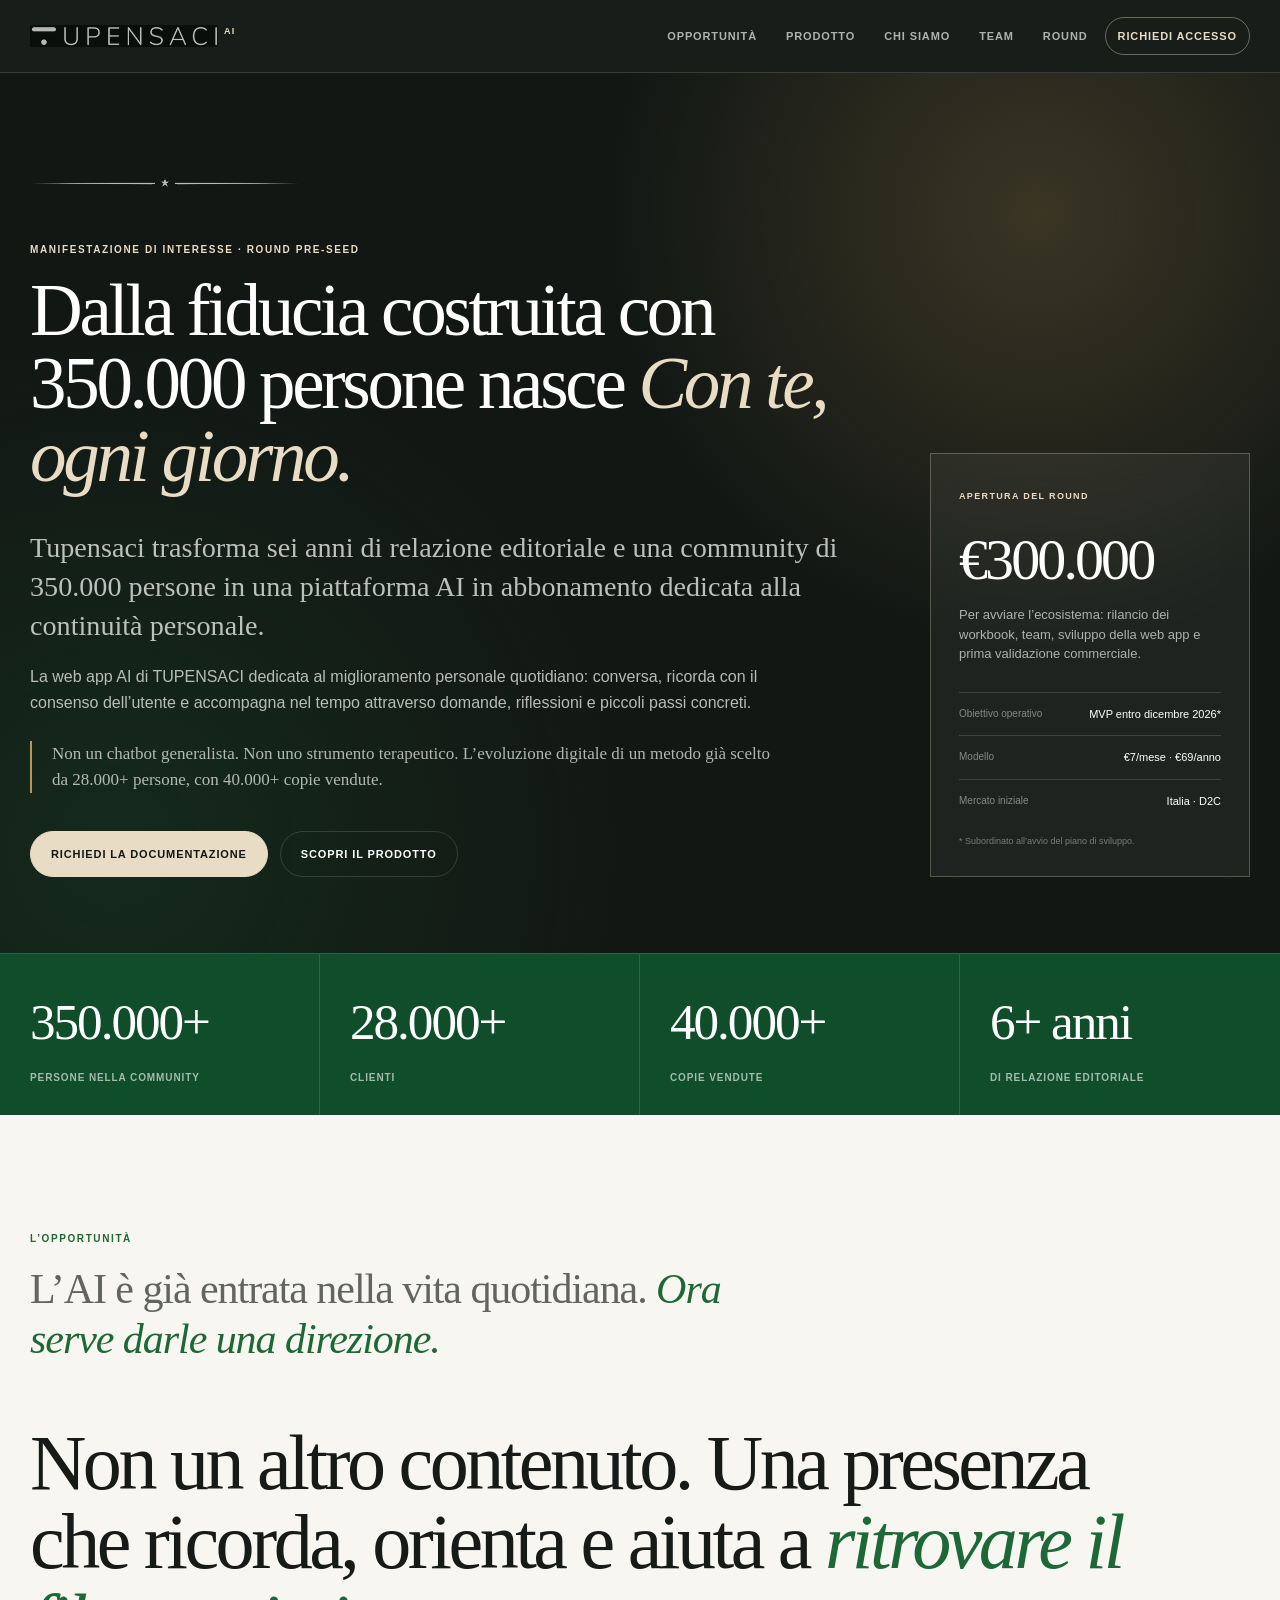
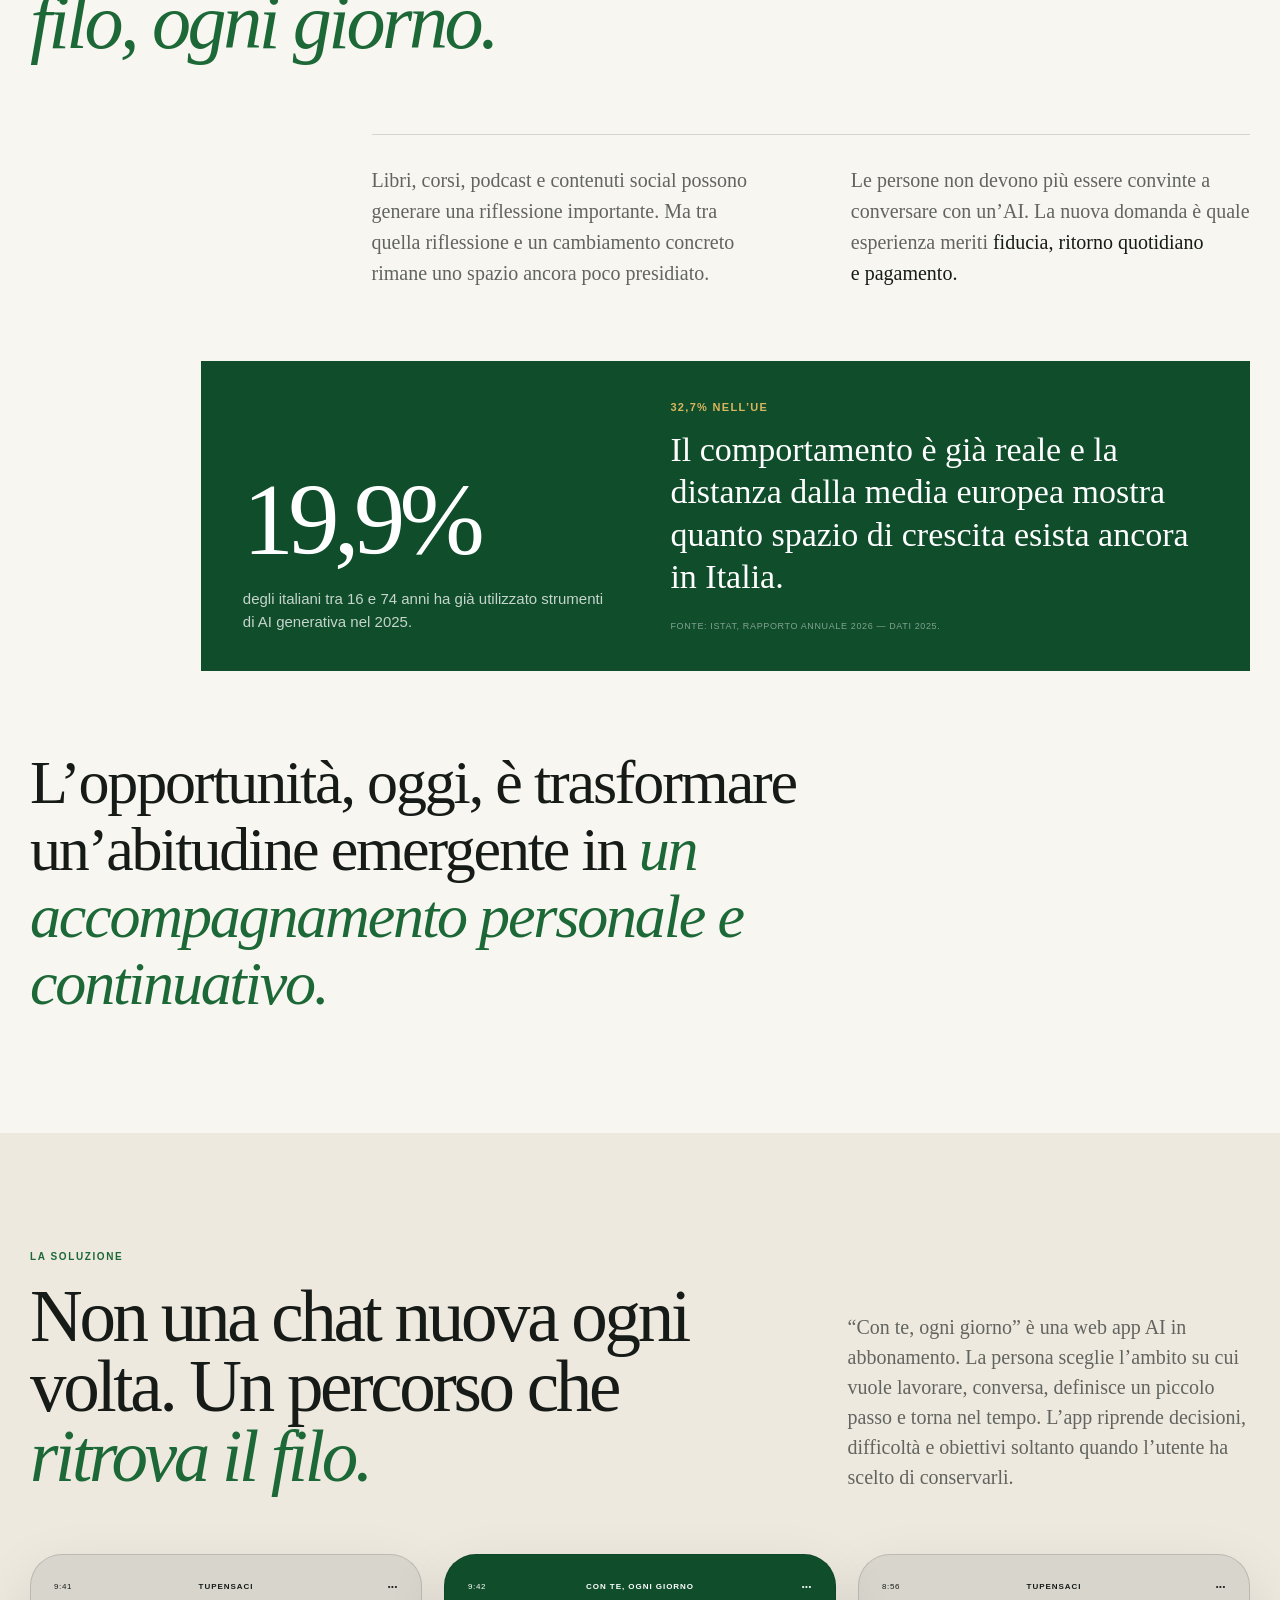
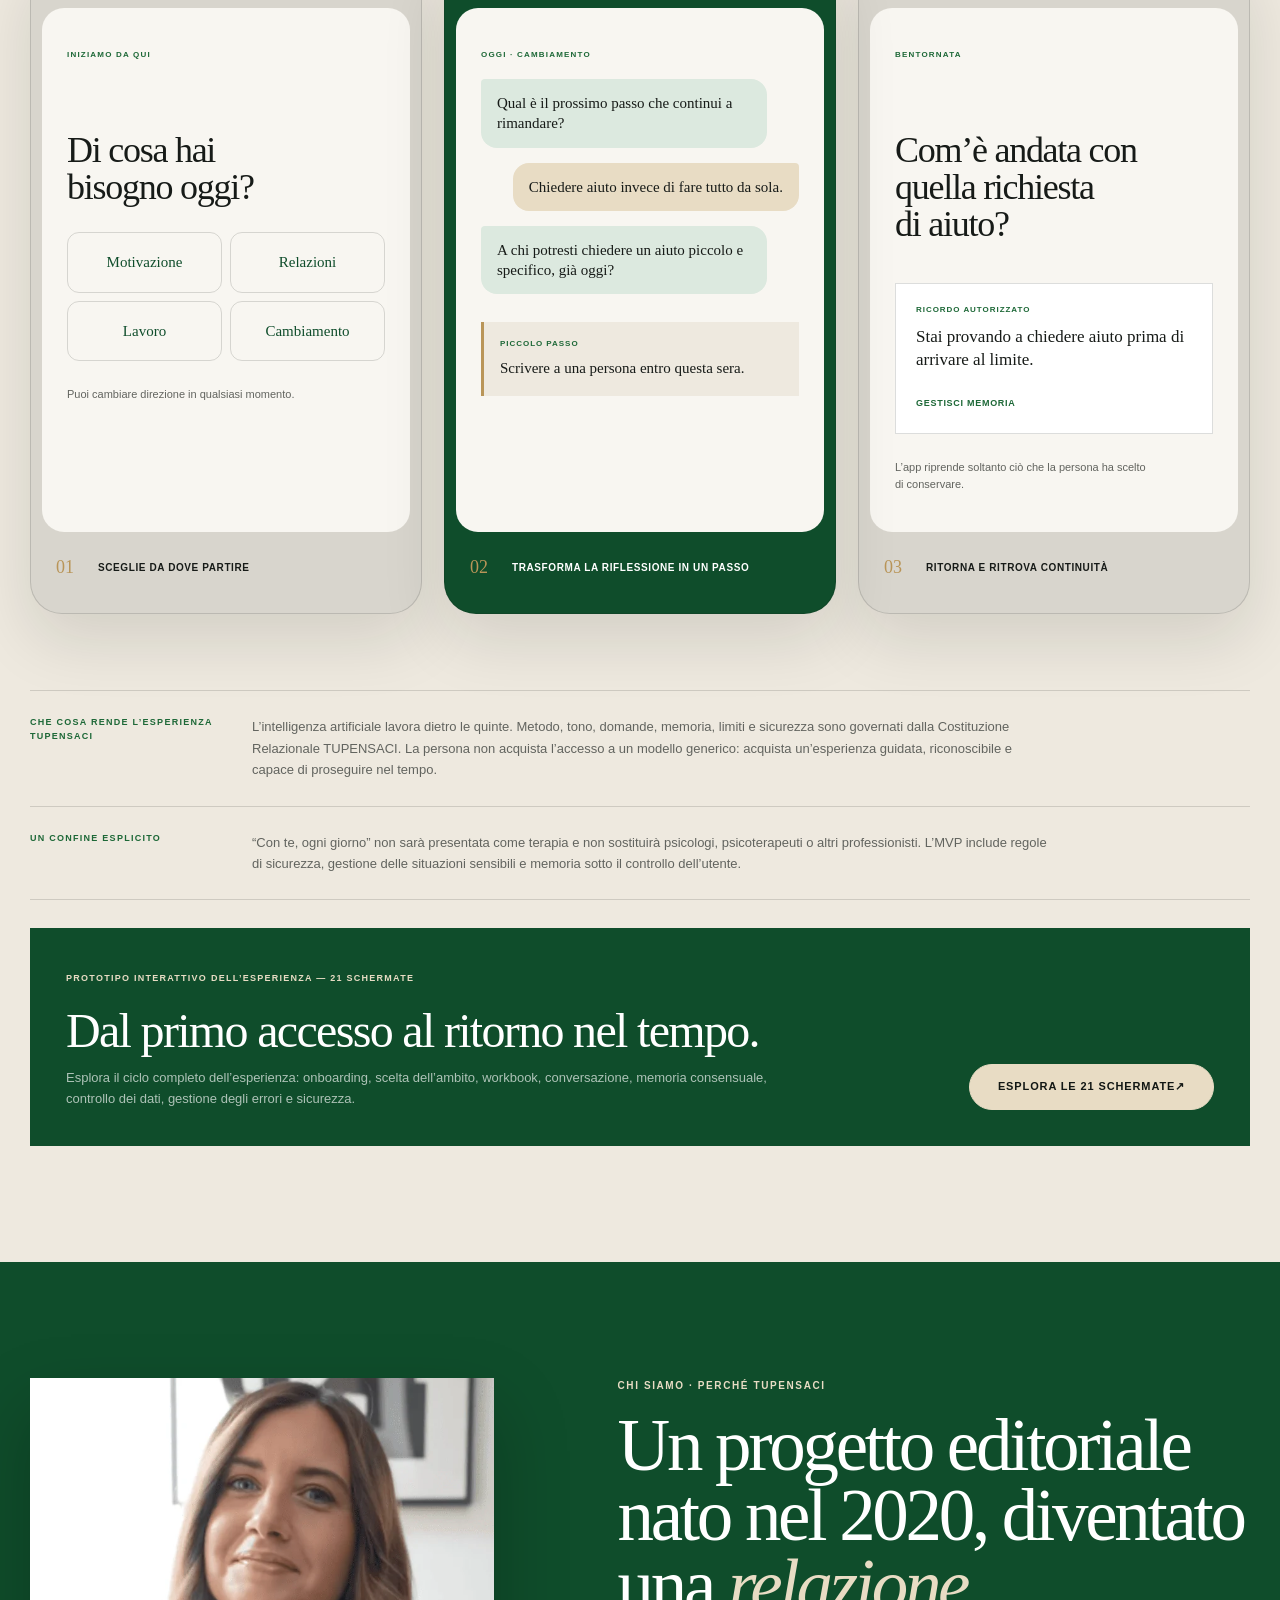
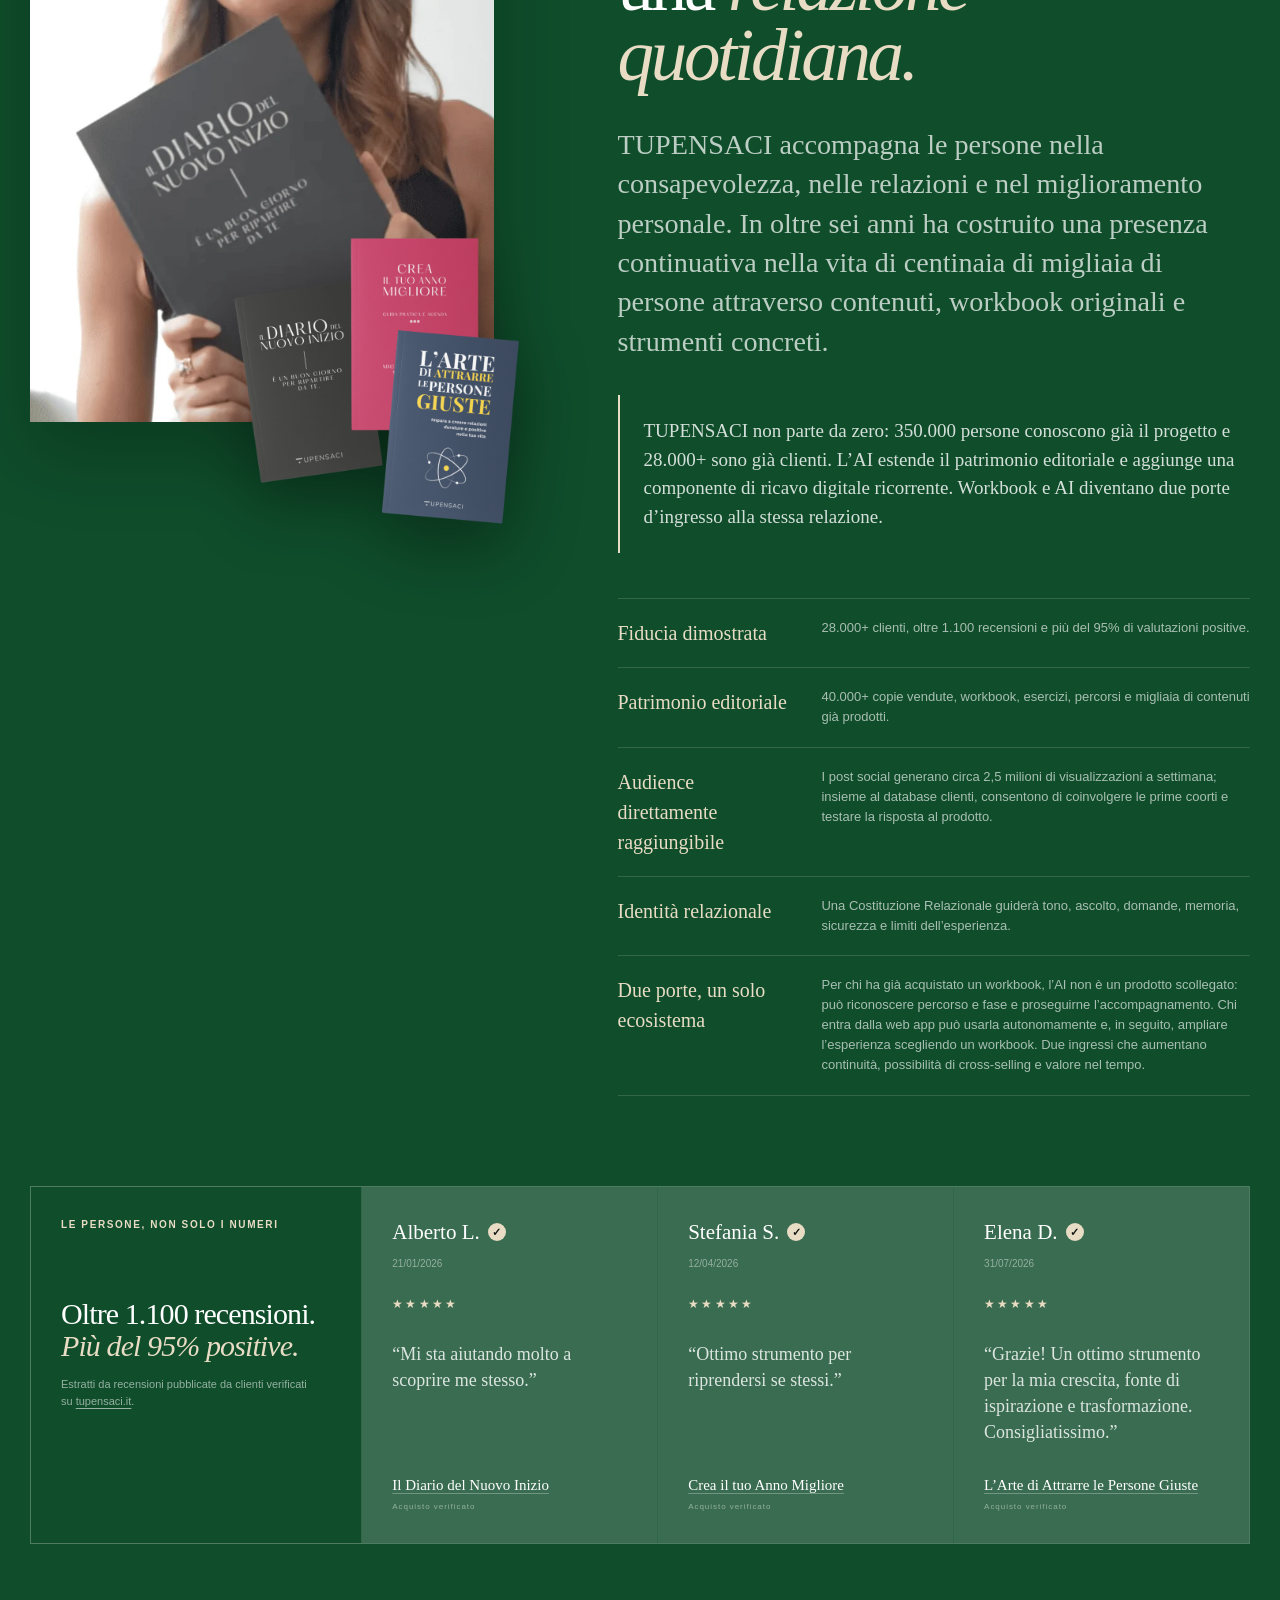
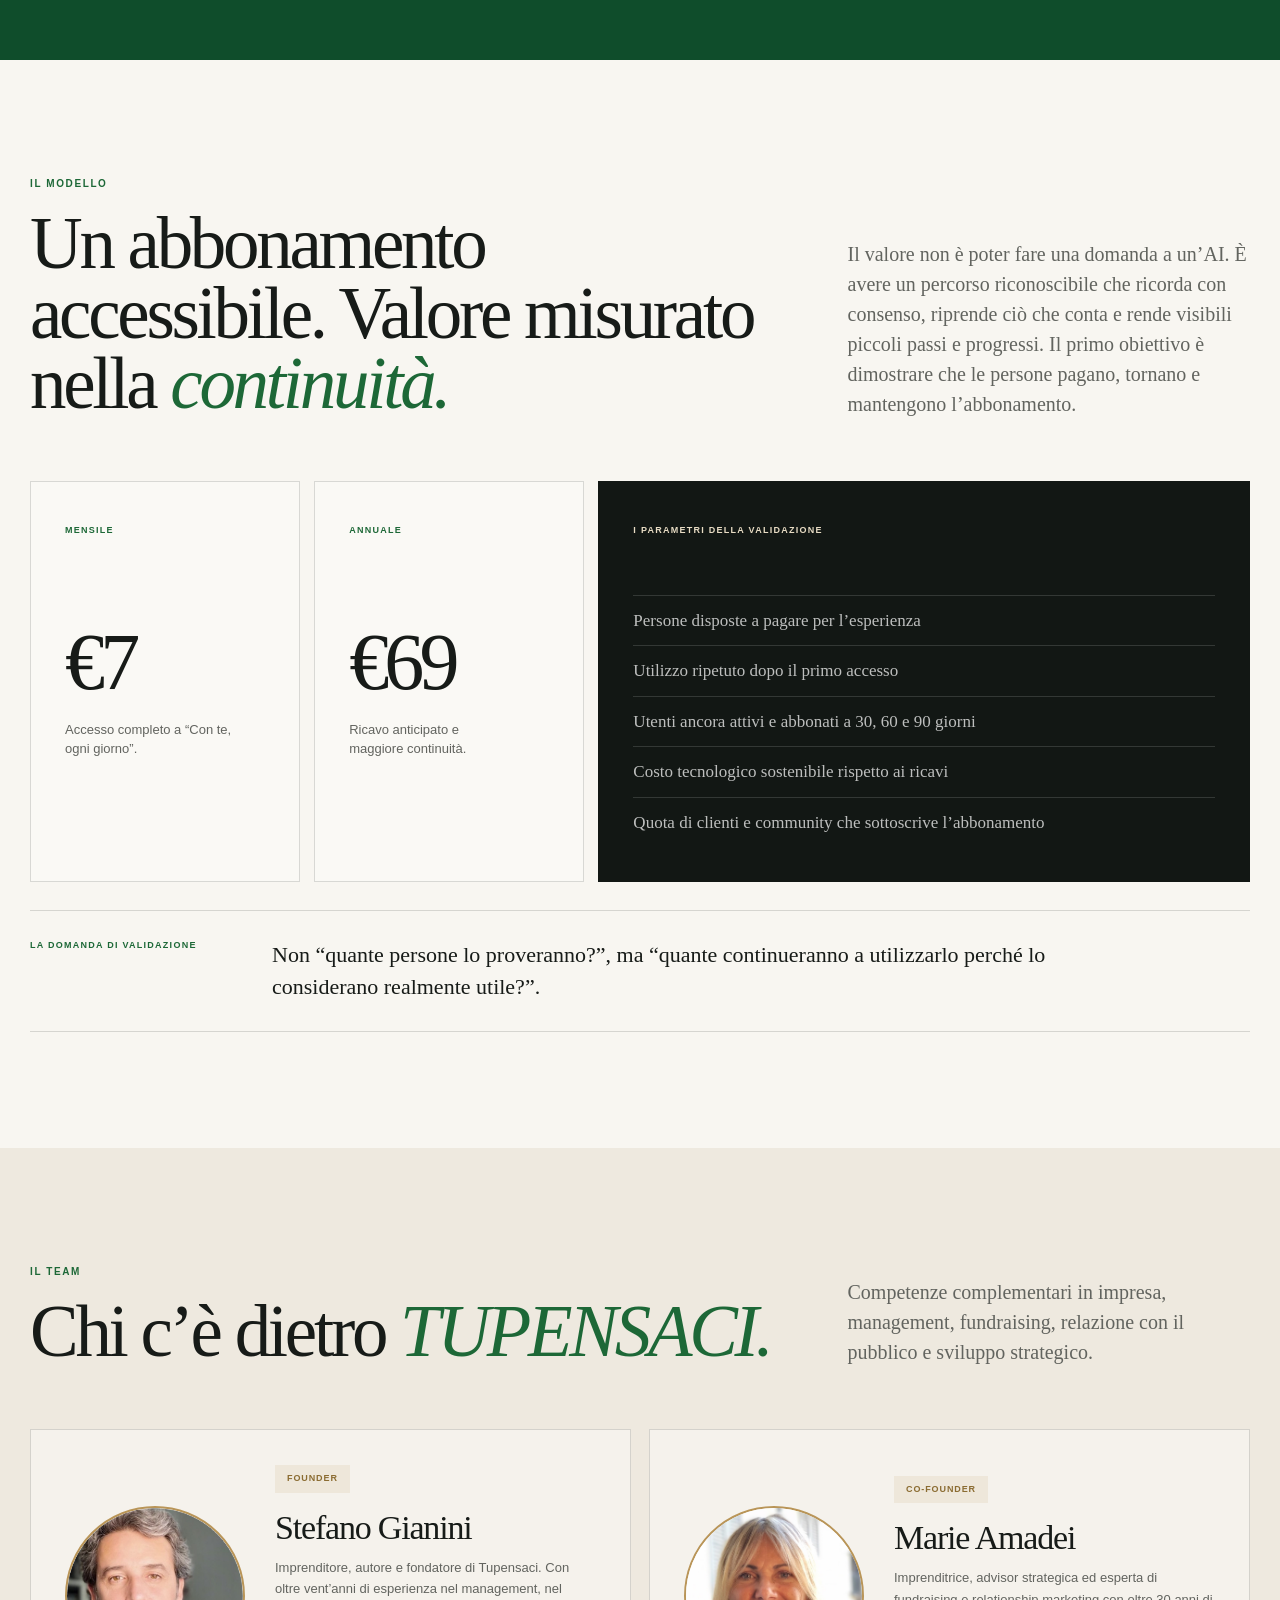
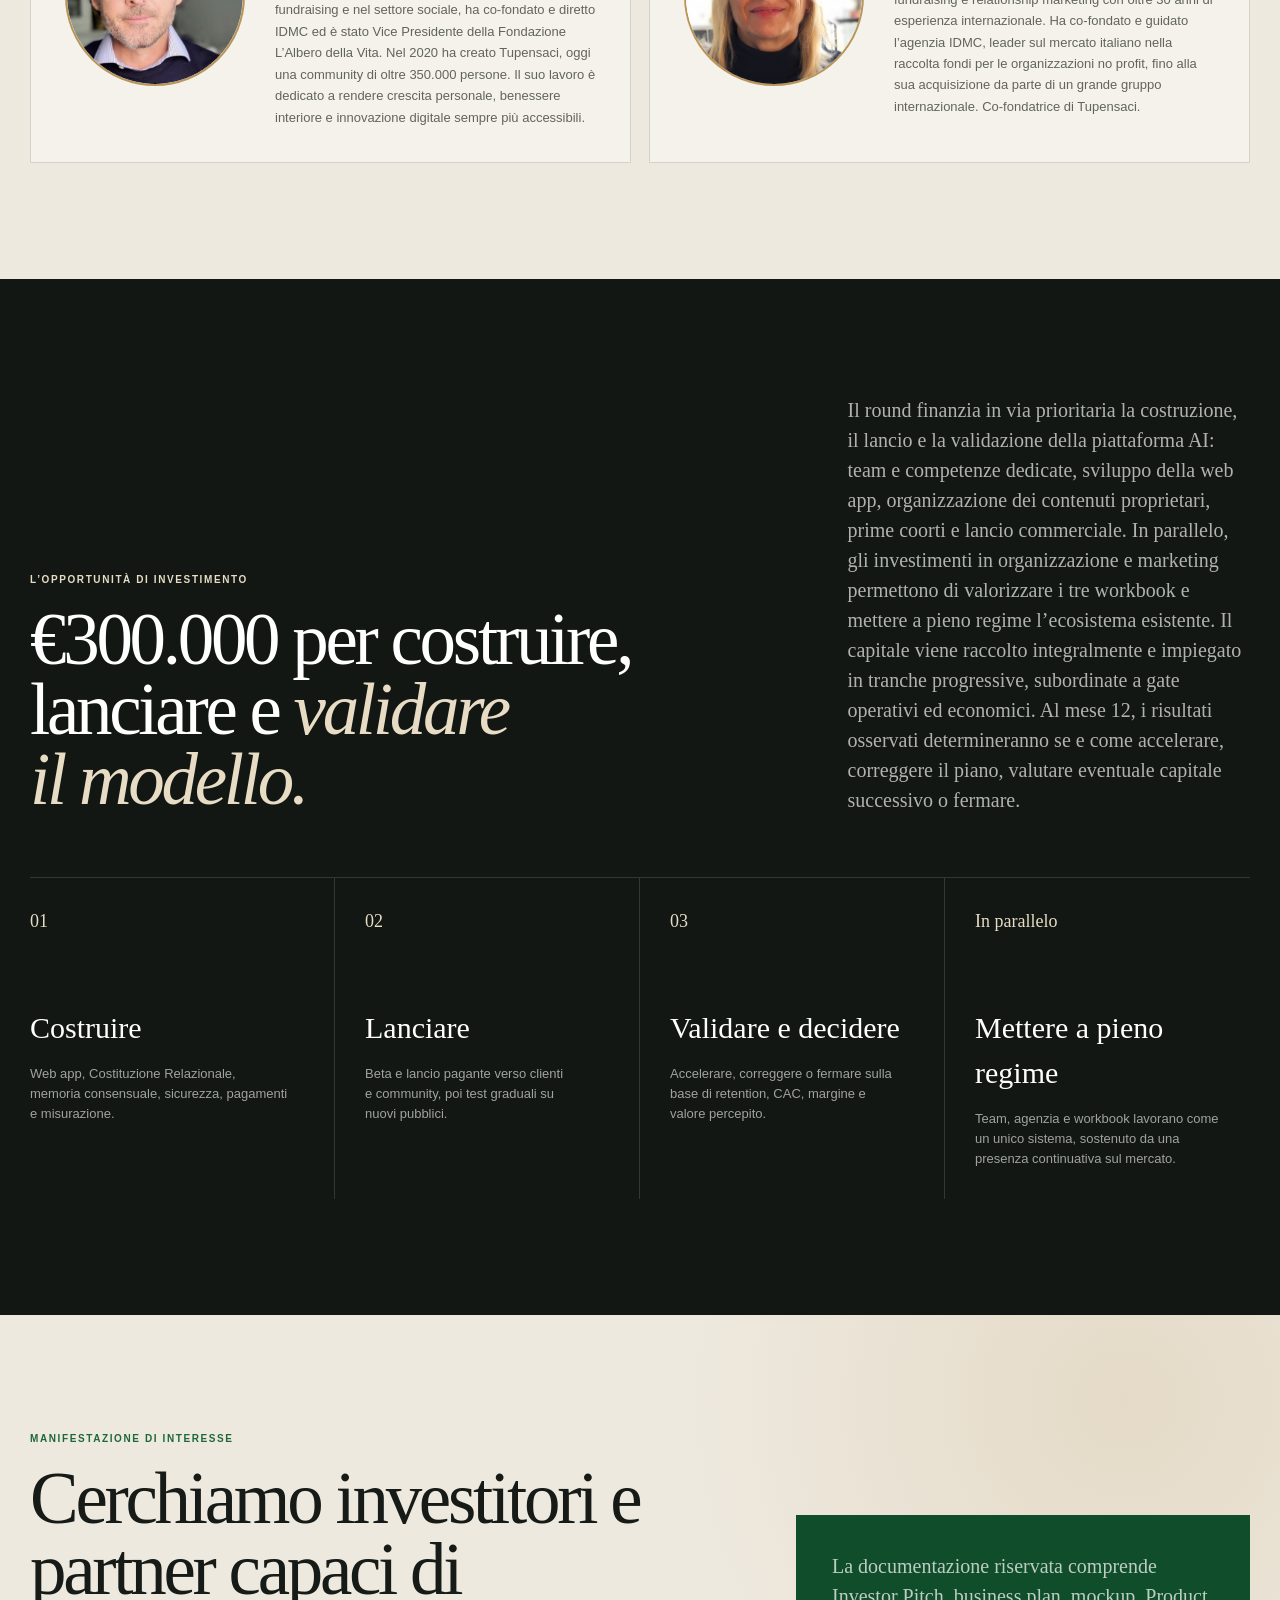
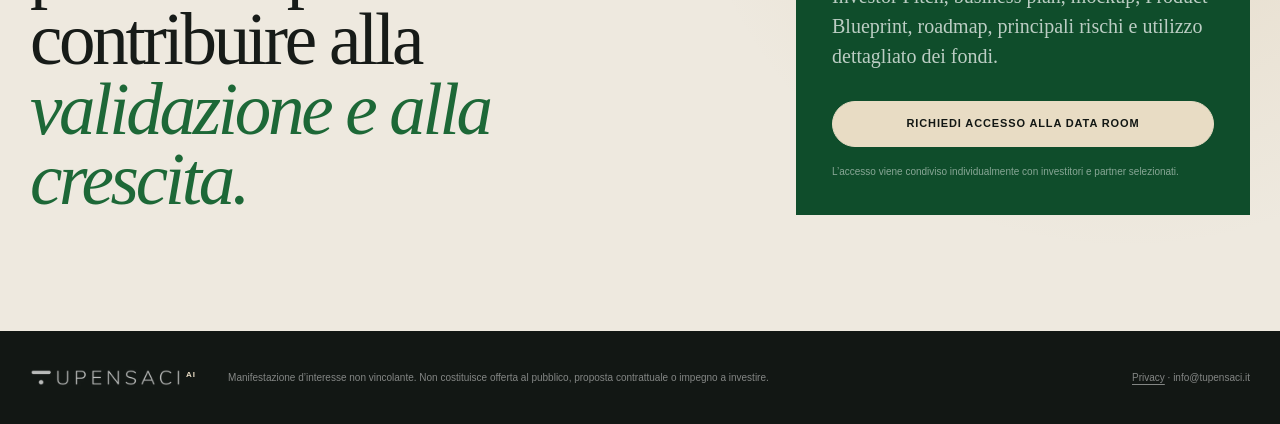
==== commit f622c091: "Rende Lavinia protagonista con workbook scontornati" ====
--- a/index.html
+++ b/index.html
@@ -14,7 +14,7 @@
     <meta property="og:image:height" content="1000" />
     <link rel="icon" href="favicon.svg" />
     <link rel="stylesheet" href="base.css?v=20260730" />
-    <link rel="stylesheet" href="teaser.css?v=20260802e" />
+    <link rel="stylesheet" href="teaser.css?v=20260802f" />
     <script defer src="site.js?v=20260730"></script>
   </head>
   <body class="teaser-page">
@@ -146,11 +146,11 @@
         <div class="wrap">
           <div class="teaser-advantage">
             <div class="teaser-story-visual reveal">
-              <figure class="teaser-products-main">
+              <figure class="teaser-customer-photo">
+                <img src="media/lavinia-diario-tupensaci.webp" alt="Lavinia con Il Diario del Nuovo Inizio" loading="lazy" />
+              </figure>
+              <figure class="teaser-product-float">
                 <img src="workbook-tupensaci.png?v=20260730" alt="Il Diario del Nuovo Inizio, Crea il tuo anno migliore e L’Arte di attrarre le persone giuste" loading="lazy" />
-              </figure>
-              <figure class="teaser-customer-float">
-                <img src="media/lavinia-diario-tupensaci.webp" alt="Lavinia con Il Diario del Nuovo Inizio" loading="lazy" />
               </figure>
             </div>
             <div class="reveal">
--- a/teaser.css
+++ b/teaser.css
@@ -88,10 +88,10 @@
 
 .teaser-advantage { display: grid; grid-template-columns: minmax(0, .9fr) minmax(0, 1.1fr); gap: 70px; align-items: start; }
 .teaser-story-visual { position: sticky; top: 110px; min-height: 760px; }
-.teaser-products-main { position: absolute; inset: 20px 22px 92px 0; display: flex; align-items: center; justify-content: center; margin: 0; }
-.teaser-products-main img { display: block; width: 100%; height: auto; filter: drop-shadow(0 34px 48px rgba(0,0,0,.32)); }
-.teaser-customer-float { position: absolute; right: 0; bottom: 0; width: 43%; aspect-ratio: 1; overflow: hidden; margin: 0; border: 8px solid var(--green); box-shadow: 0 26px 55px rgba(0,0,0,.32); }
-.teaser-customer-float img { width: 100%; height: 100%; max-width: none; object-fit: cover; }
+.teaser-customer-photo { position: absolute; inset: 0 54px 116px 0; overflow: hidden; margin: 0; box-shadow: 0 32px 70px rgba(0,0,0,.22); }
+.teaser-customer-photo img { width: 100%; height: 100%; max-width: none; object-fit: cover; object-position: center; }
+.teaser-product-float { position: absolute; right: 0; bottom: 0; width: 61%; margin: 0; }
+.teaser-product-float img { display: block; width: 100%; height: auto; filter: drop-shadow(0 24px 34px rgba(0,0,0,.38)); }
 .teaser-about-note { margin: 34px 0 0; padding: 22px 0 22px 24px; border-left: 2px solid var(--gold-soft); color: rgba(255,255,255,.82); font-family: var(--serif); font-size: 19px; line-height: 1.5; }
 .teaser-asset-list { margin: 45px 0 0; padding: 0; list-style: none; border-top: 1px solid var(--white-line); }
 .teaser-asset-list li { display: grid; grid-template-columns: minmax(150px, .42fr) 1fr; gap: 24px; padding: 19px 0; border-bottom: 1px solid var(--white-line); }
@@ -191,8 +191,8 @@
   .teaser-full-mockup .button { width: 100%; min-width: 0; }
   .teaser-phone, .teaser-phone.featured, .teaser-phone:last-child { grid-column: auto; width: 100%; min-height: 610px; transform: none; }
   .teaser-story-visual { min-height: 540px; }
-  .teaser-products-main { inset: 10px 14px 72px 0; }
-  .teaser-customer-float { width: 42%; border-width: 5px; }
+  .teaser-customer-photo { inset: 0 28px 82px 0; }
+  .teaser-product-float { width: 54%; }
   .teaser-asset-list li { grid-template-columns: 1fr; gap: 8px; }
   .teaser-reviews { grid-template-columns: 1fr; margin-top: 60px; }
   .teaser-reviews-intro { grid-column: auto; }
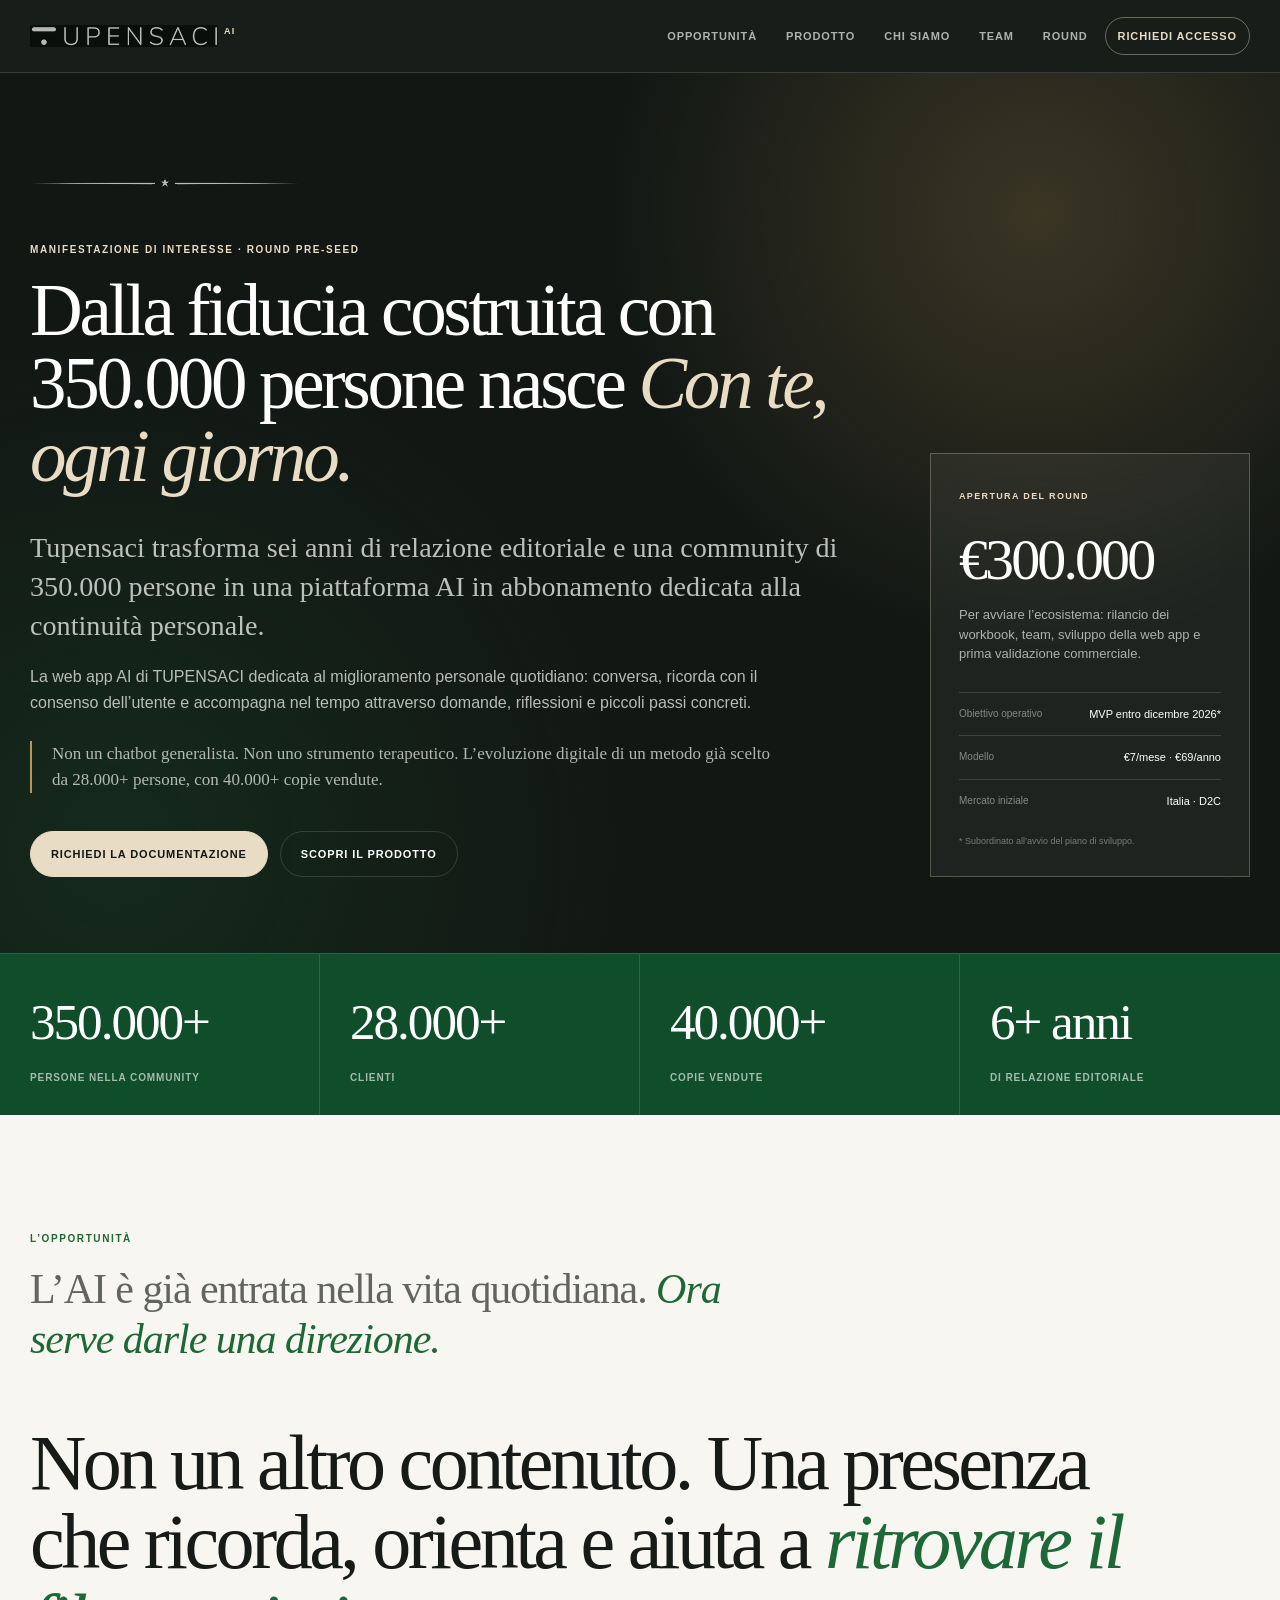
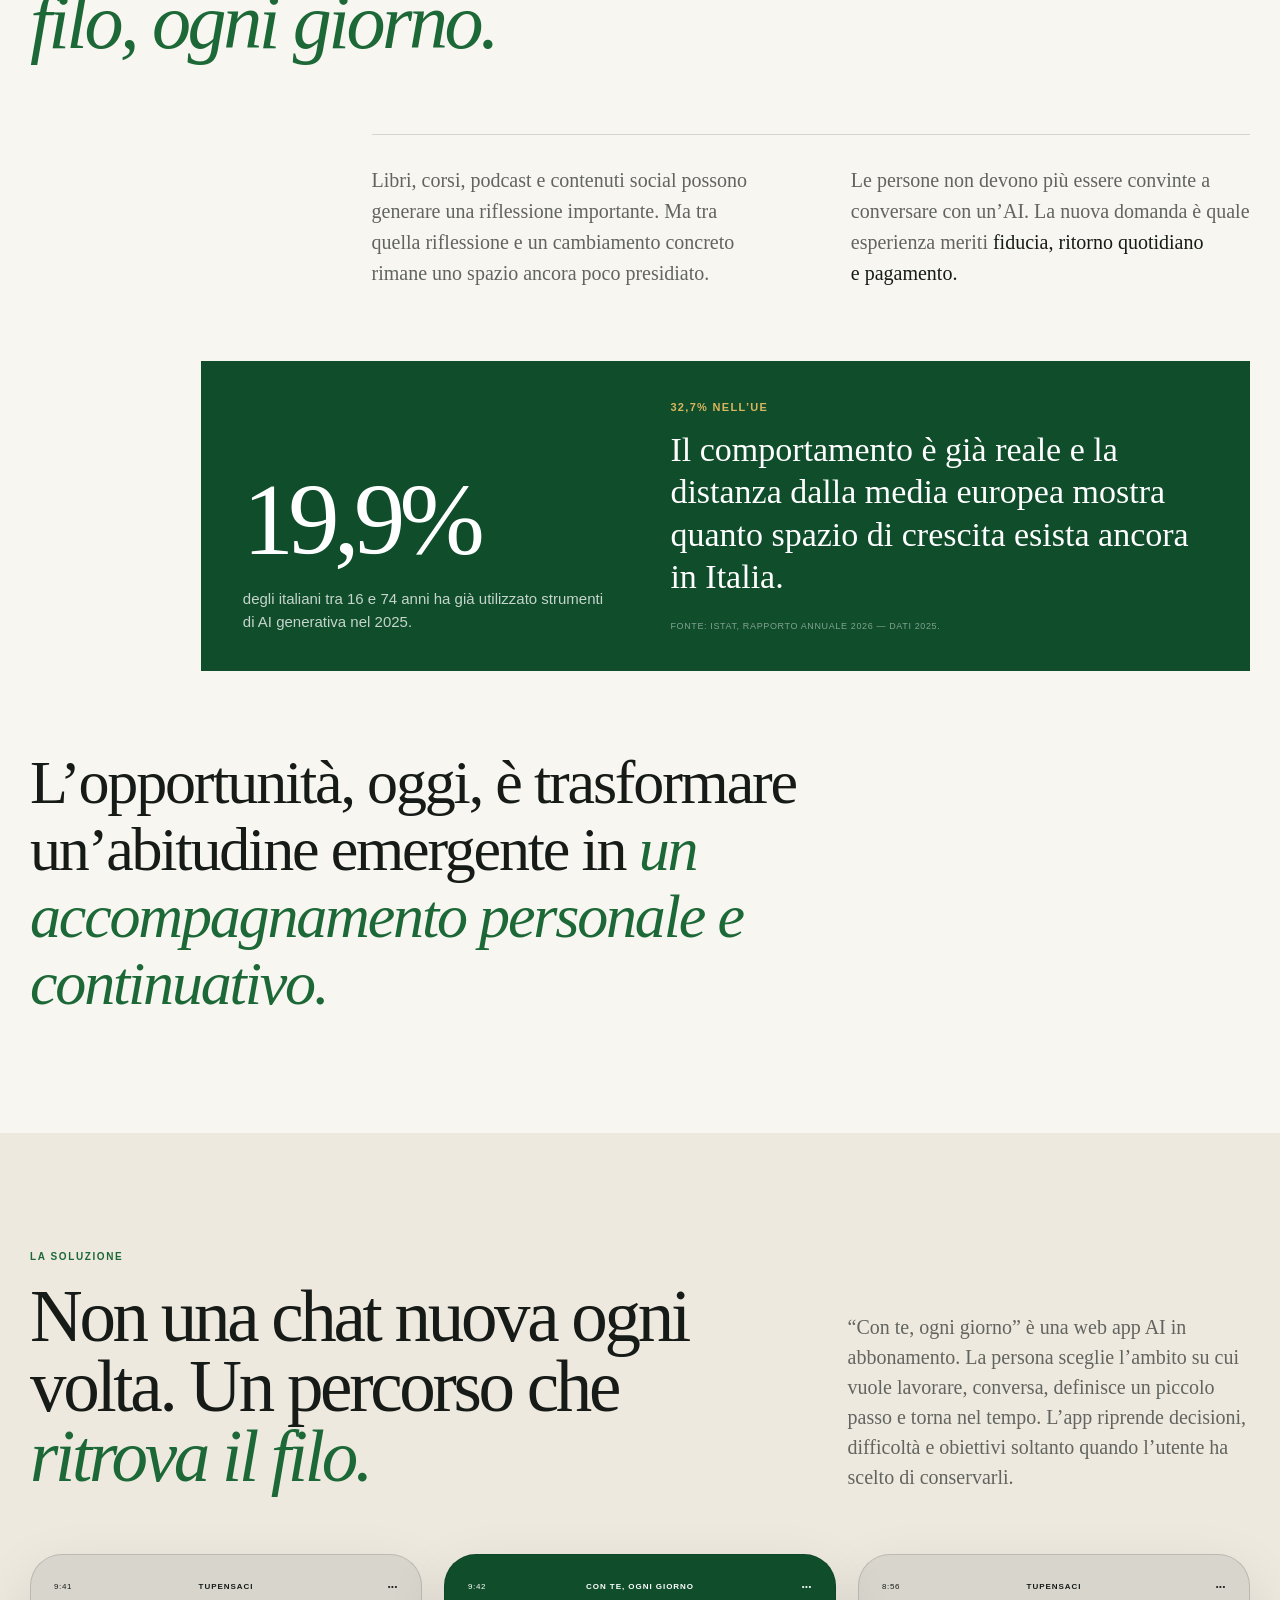
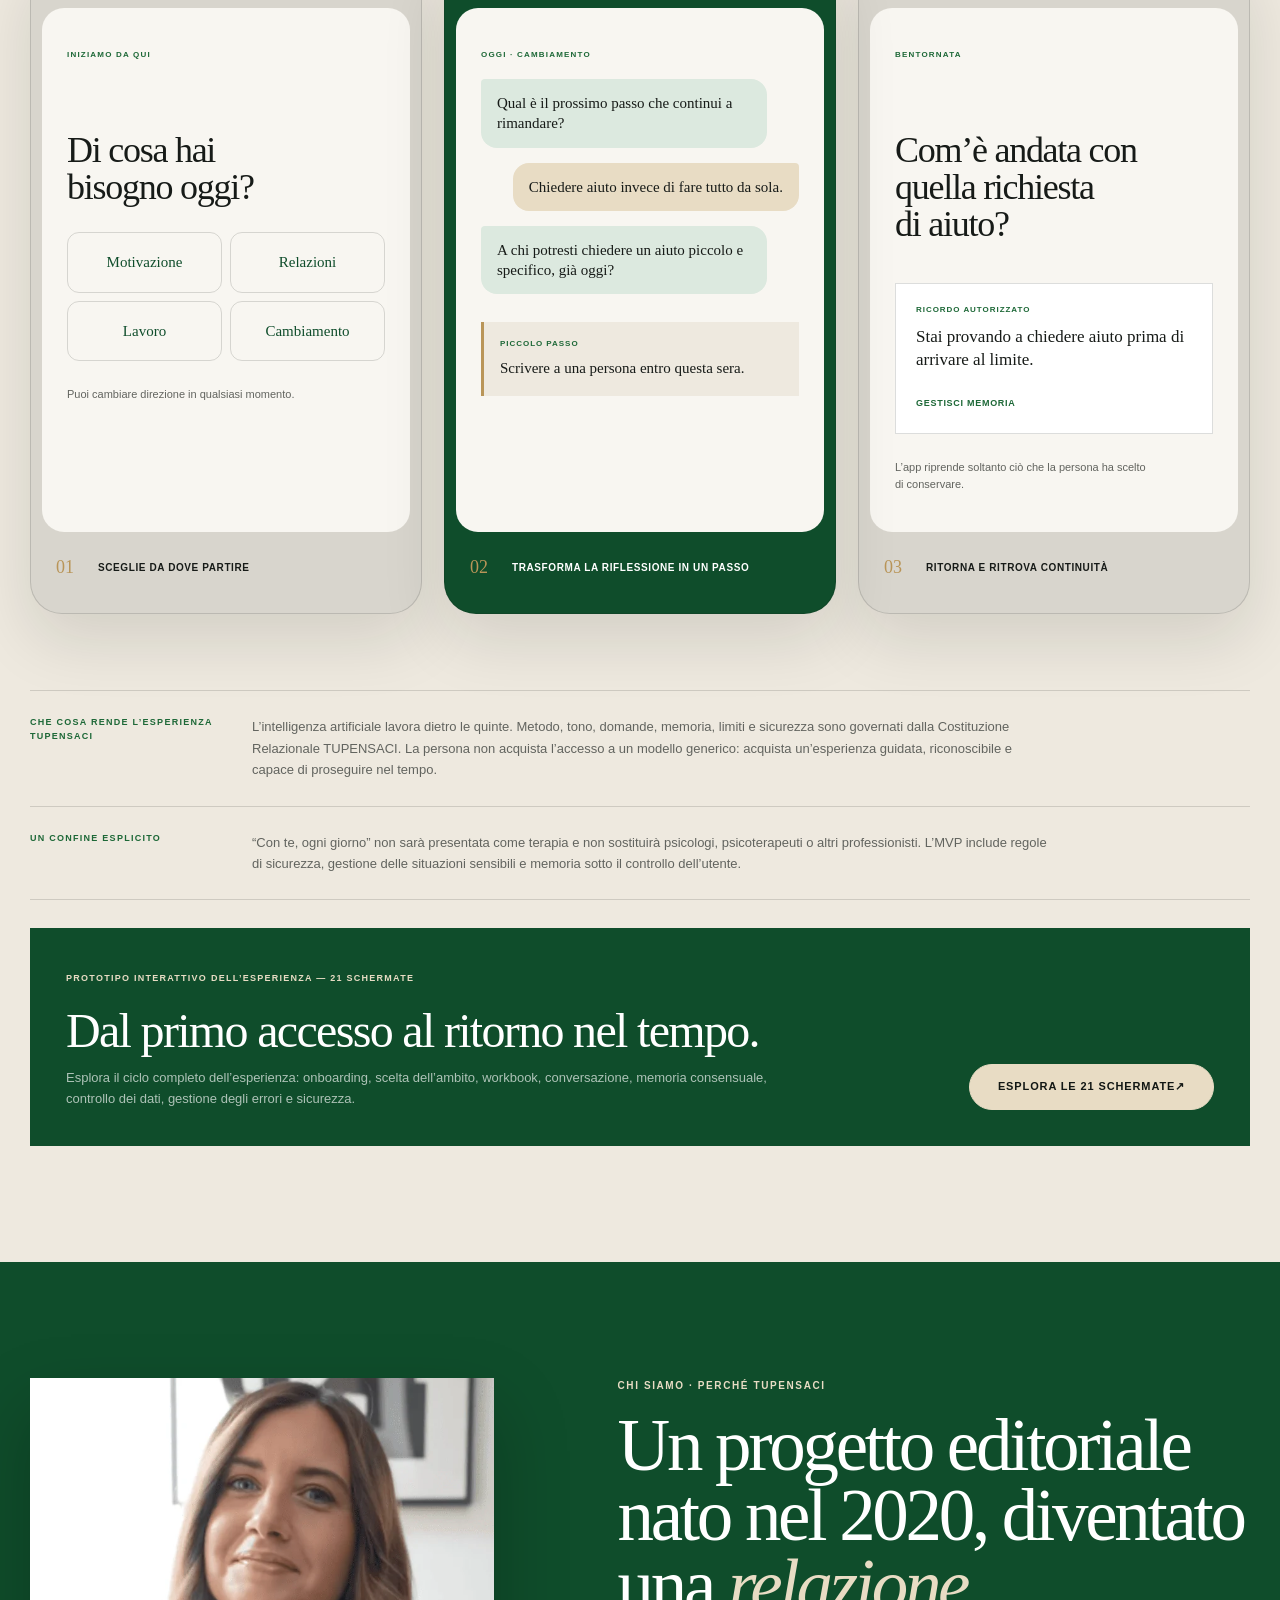
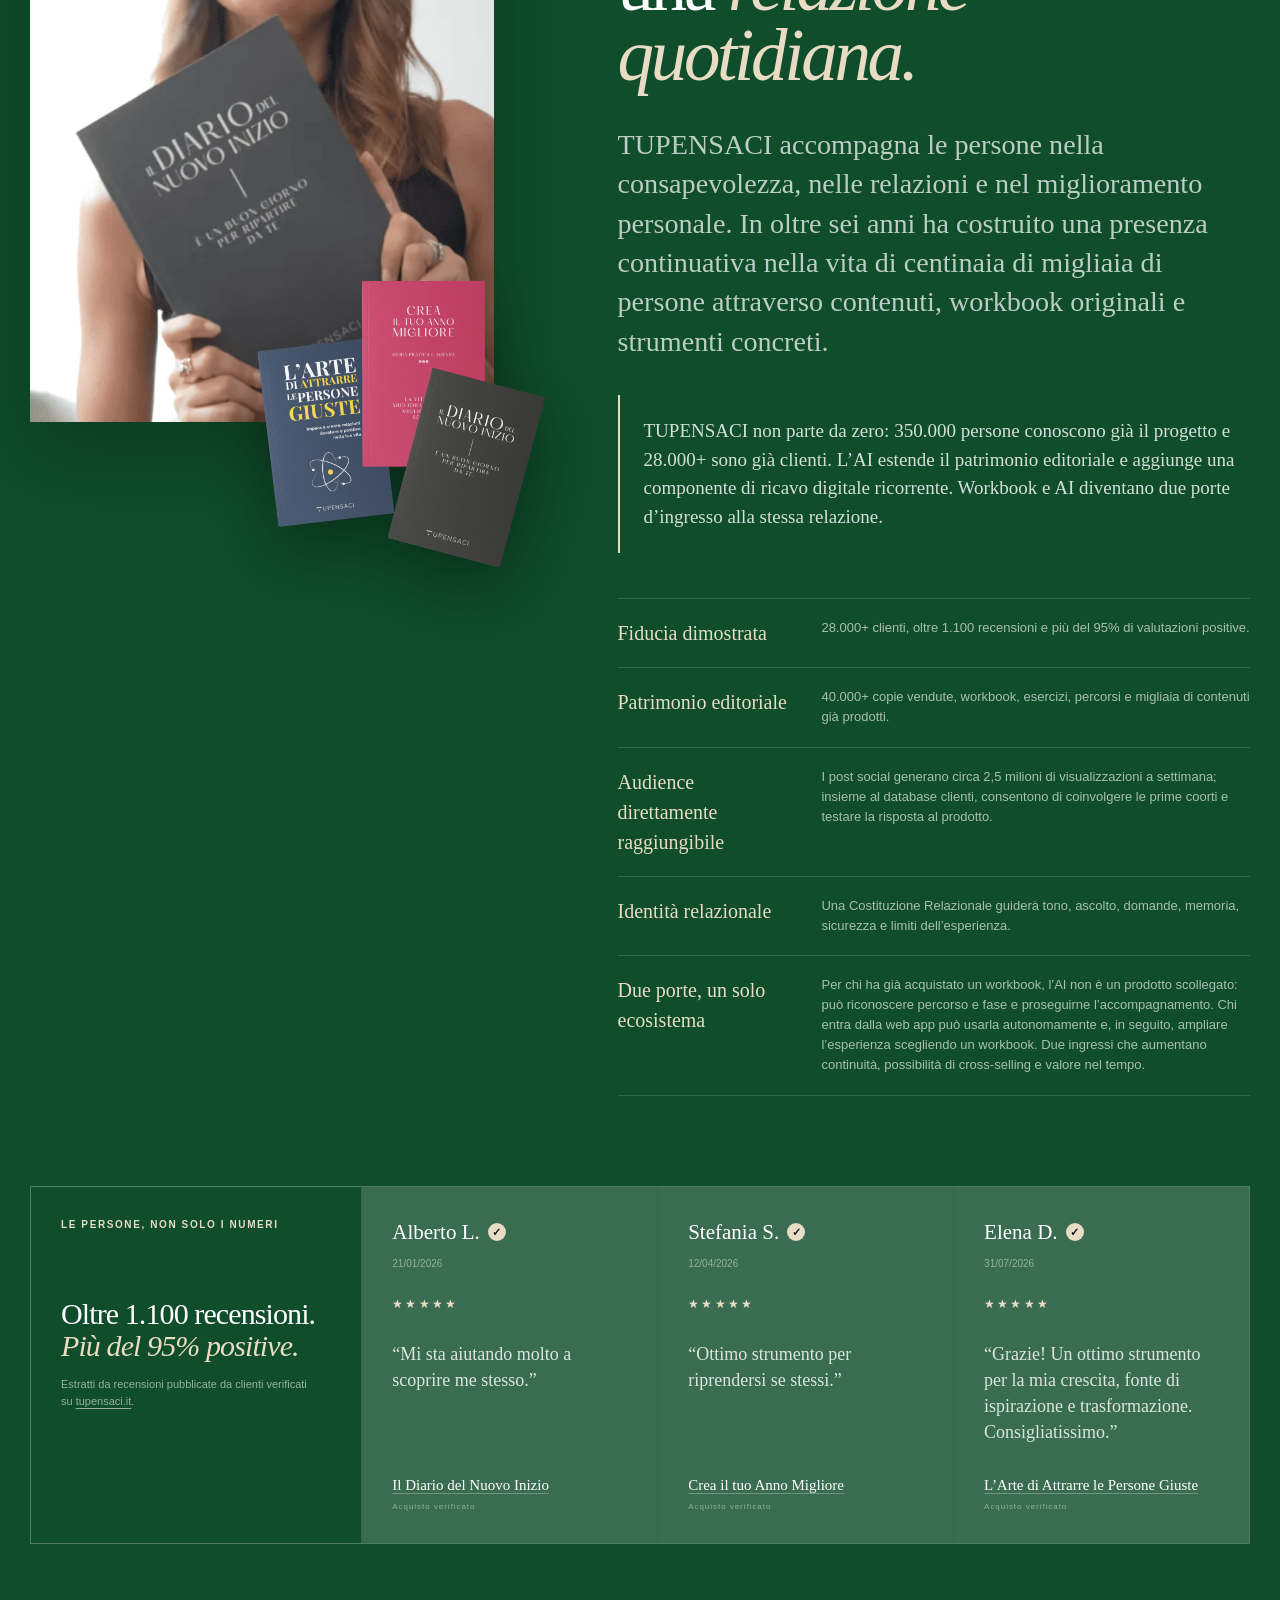
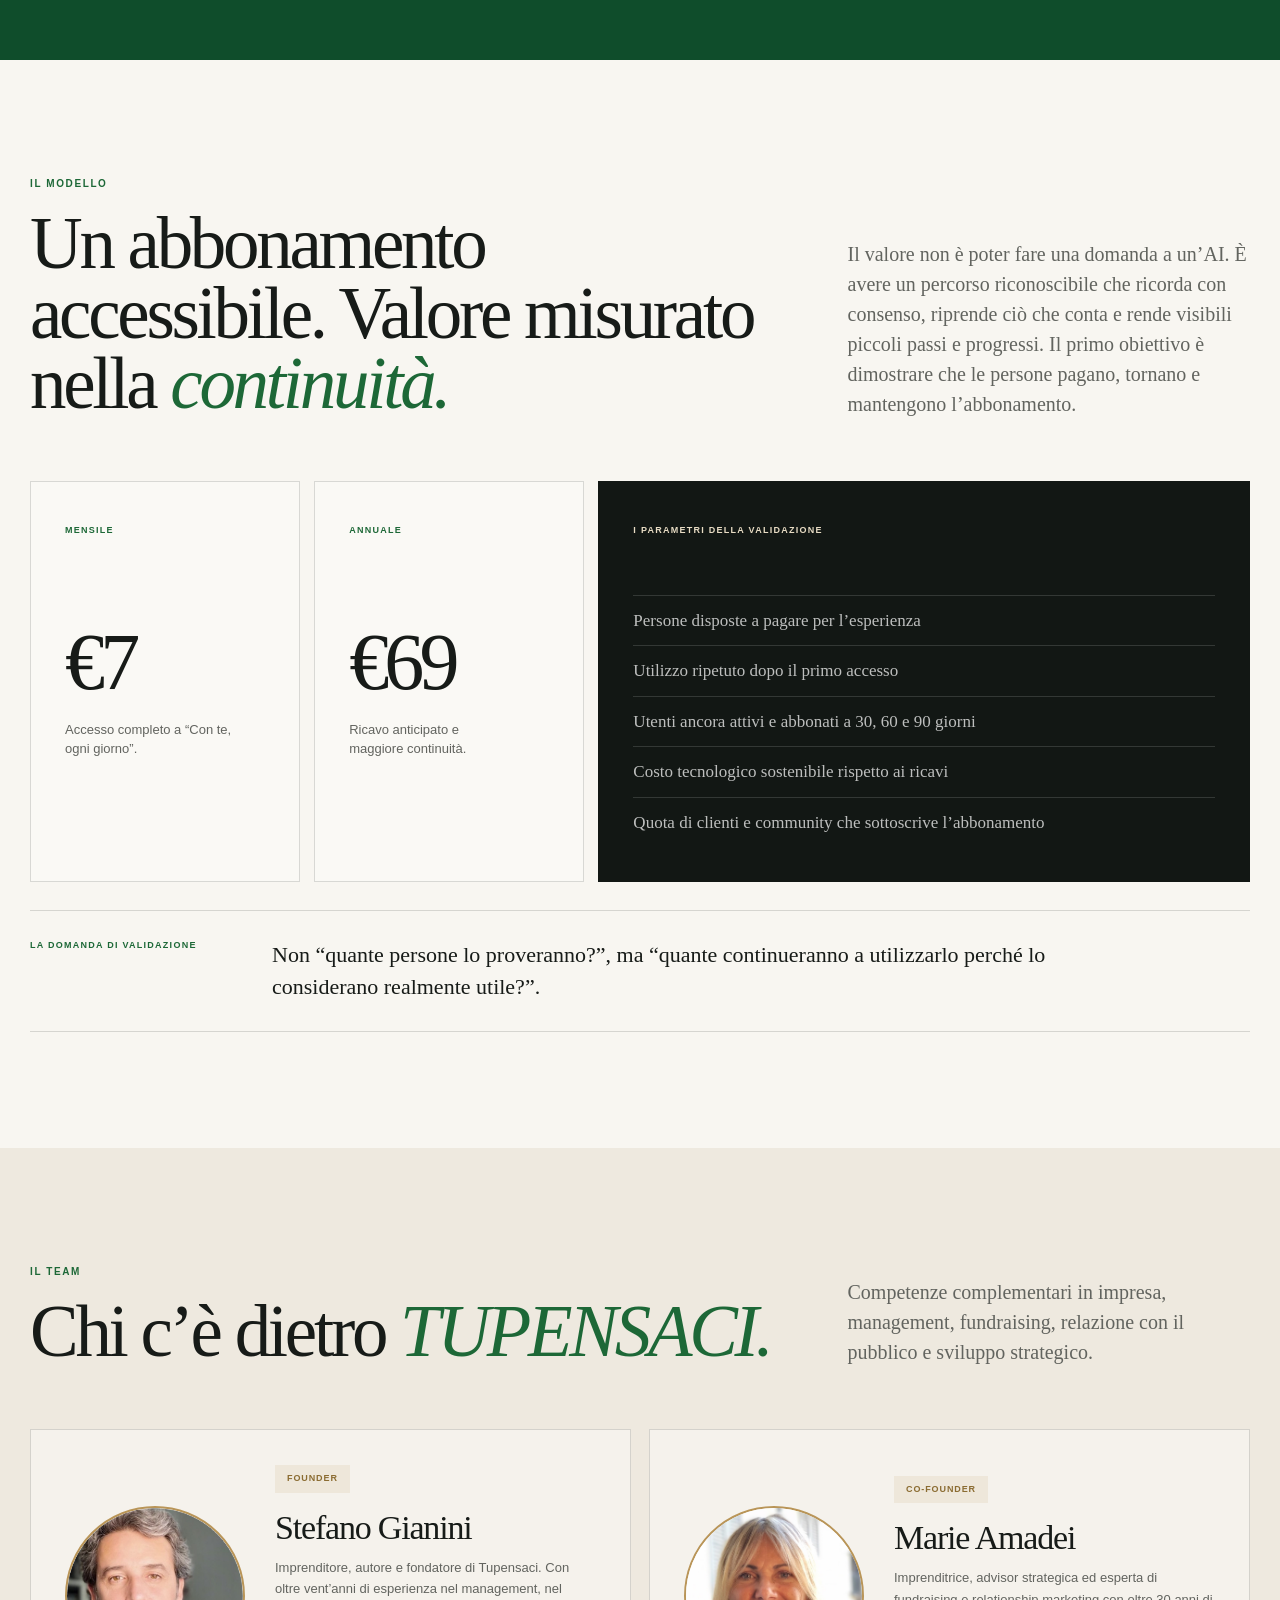
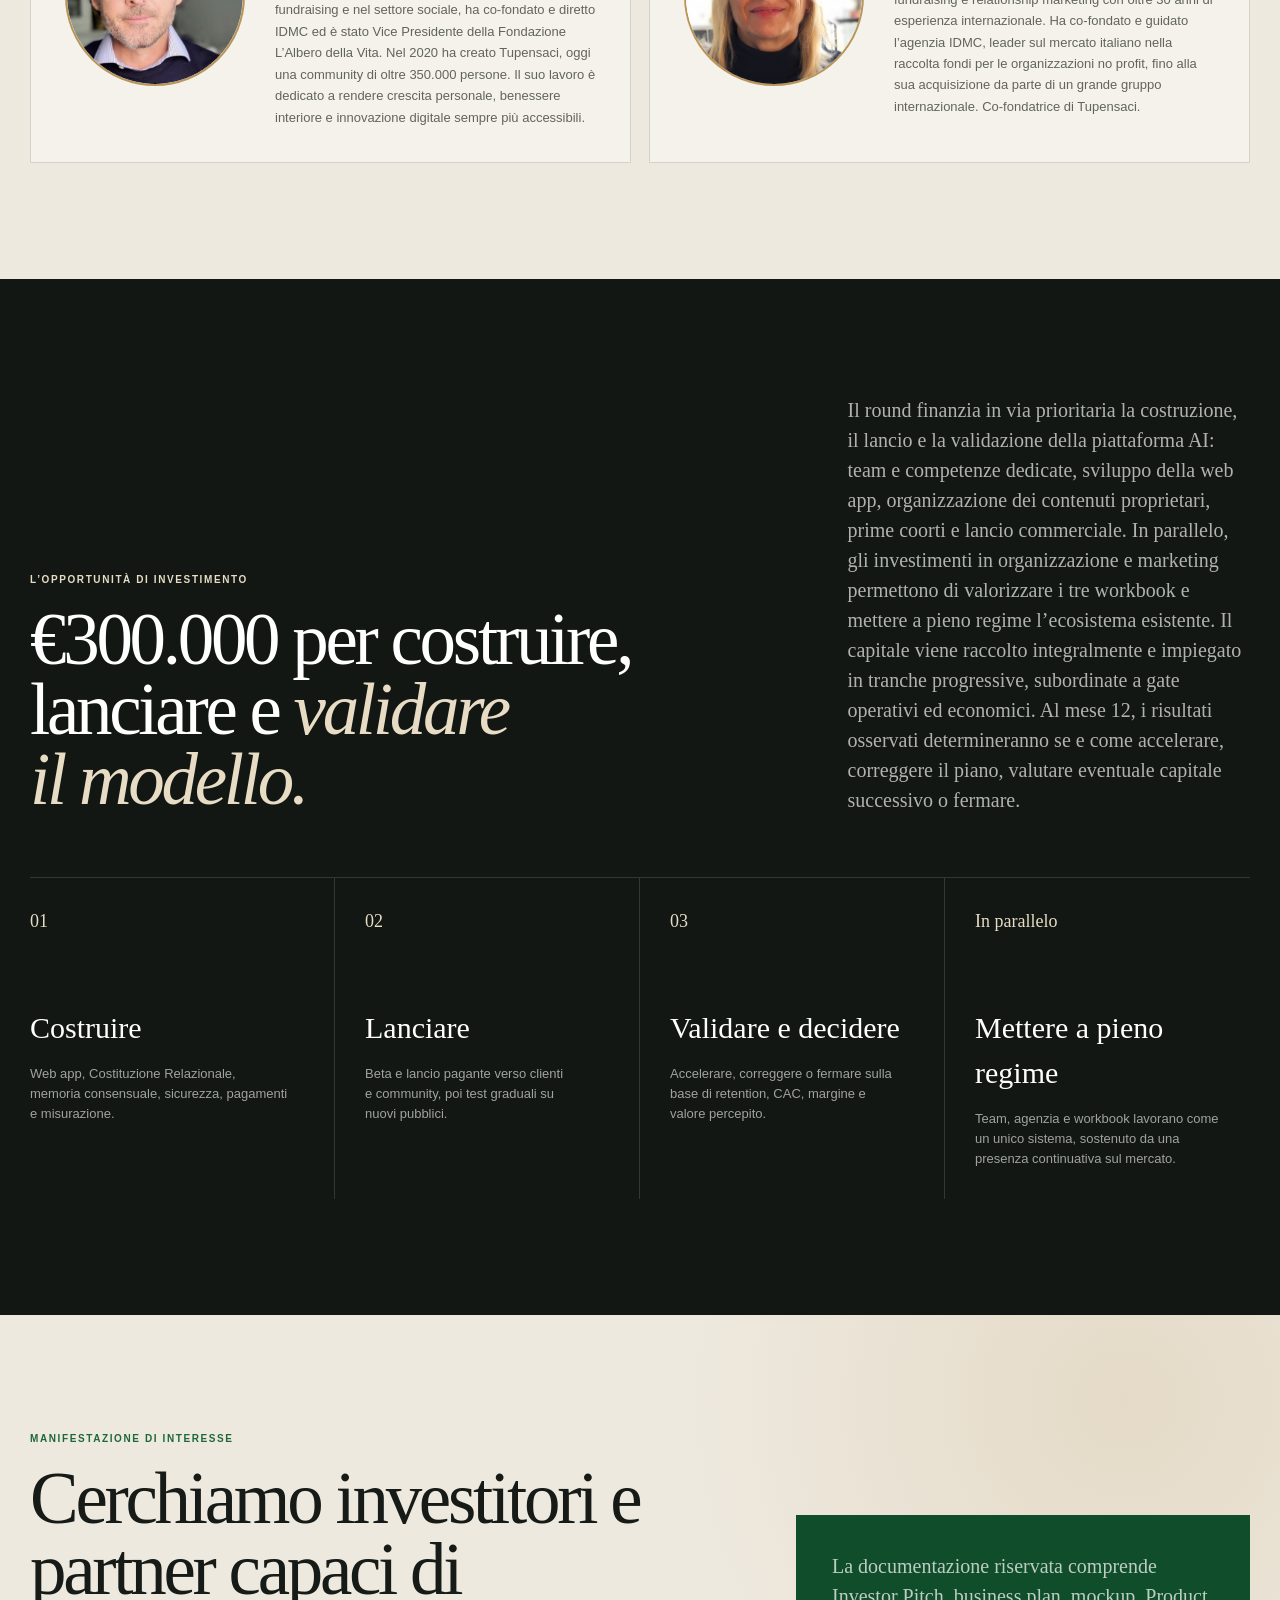
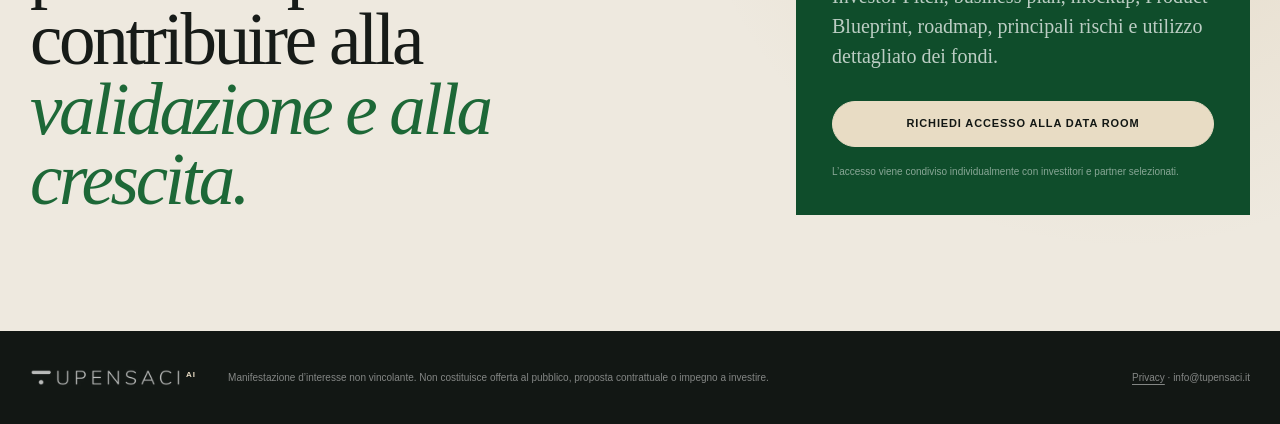
==== commit 56188622: "Aggiorna ordine e posizione dei workbook" ====
--- a/index.html
+++ b/index.html
@@ -14,7 +14,7 @@
     <meta property="og:image:height" content="1000" />
     <link rel="icon" href="favicon.svg" />
     <link rel="stylesheet" href="base.css?v=20260730" />
-    <link rel="stylesheet" href="teaser.css?v=20260802f" />
+    <link rel="stylesheet" href="teaser.css?v=20260802g" />
     <script defer src="site.js?v=20260730"></script>
   </head>
   <body class="teaser-page">
@@ -150,7 +150,7 @@
                 <img src="media/lavinia-diario-tupensaci.webp" alt="Lavinia con Il Diario del Nuovo Inizio" loading="lazy" />
               </figure>
               <figure class="teaser-product-float">
-                <img src="workbook-tupensaci.png?v=20260730" alt="Il Diario del Nuovo Inizio, Crea il tuo anno migliore e L’Arte di attrarre le persone giuste" loading="lazy" />
+                <img src="media/workbook-tupensaci-v2.png" alt="L’Arte di attrarre le persone giuste, Crea il tuo anno migliore e Il Diario del Nuovo Inizio" loading="lazy" />
               </figure>
             </div>
             <div class="reveal">
--- a/teaser.css
+++ b/teaser.css
@@ -90,7 +90,7 @@
 .teaser-story-visual { position: sticky; top: 110px; min-height: 760px; }
 .teaser-customer-photo { position: absolute; inset: 0 54px 116px 0; overflow: hidden; margin: 0; box-shadow: 0 32px 70px rgba(0,0,0,.22); }
 .teaser-customer-photo img { width: 100%; height: 100%; max-width: none; object-fit: cover; object-position: center; }
-.teaser-product-float { position: absolute; right: 0; bottom: 0; width: 61%; margin: 0; }
+.teaser-product-float { position: absolute; right: 0; bottom: -34px; width: 57%; margin: 0; }
 .teaser-product-float img { display: block; width: 100%; height: auto; filter: drop-shadow(0 24px 34px rgba(0,0,0,.38)); }
 .teaser-about-note { margin: 34px 0 0; padding: 22px 0 22px 24px; border-left: 2px solid var(--gold-soft); color: rgba(255,255,255,.82); font-family: var(--serif); font-size: 19px; line-height: 1.5; }
 .teaser-asset-list { margin: 45px 0 0; padding: 0; list-style: none; border-top: 1px solid var(--white-line); }
@@ -192,7 +192,7 @@
   .teaser-phone, .teaser-phone.featured, .teaser-phone:last-child { grid-column: auto; width: 100%; min-height: 610px; transform: none; }
   .teaser-story-visual { min-height: 540px; }
   .teaser-customer-photo { inset: 0 28px 82px 0; }
-  .teaser-product-float { width: 54%; }
+  .teaser-product-float { bottom: -20px; width: 52%; }
   .teaser-asset-list li { grid-template-columns: 1fr; gap: 8px; }
   .teaser-reviews { grid-template-columns: 1fr; margin-top: 60px; }
   .teaser-reviews-intro { grid-column: auto; }
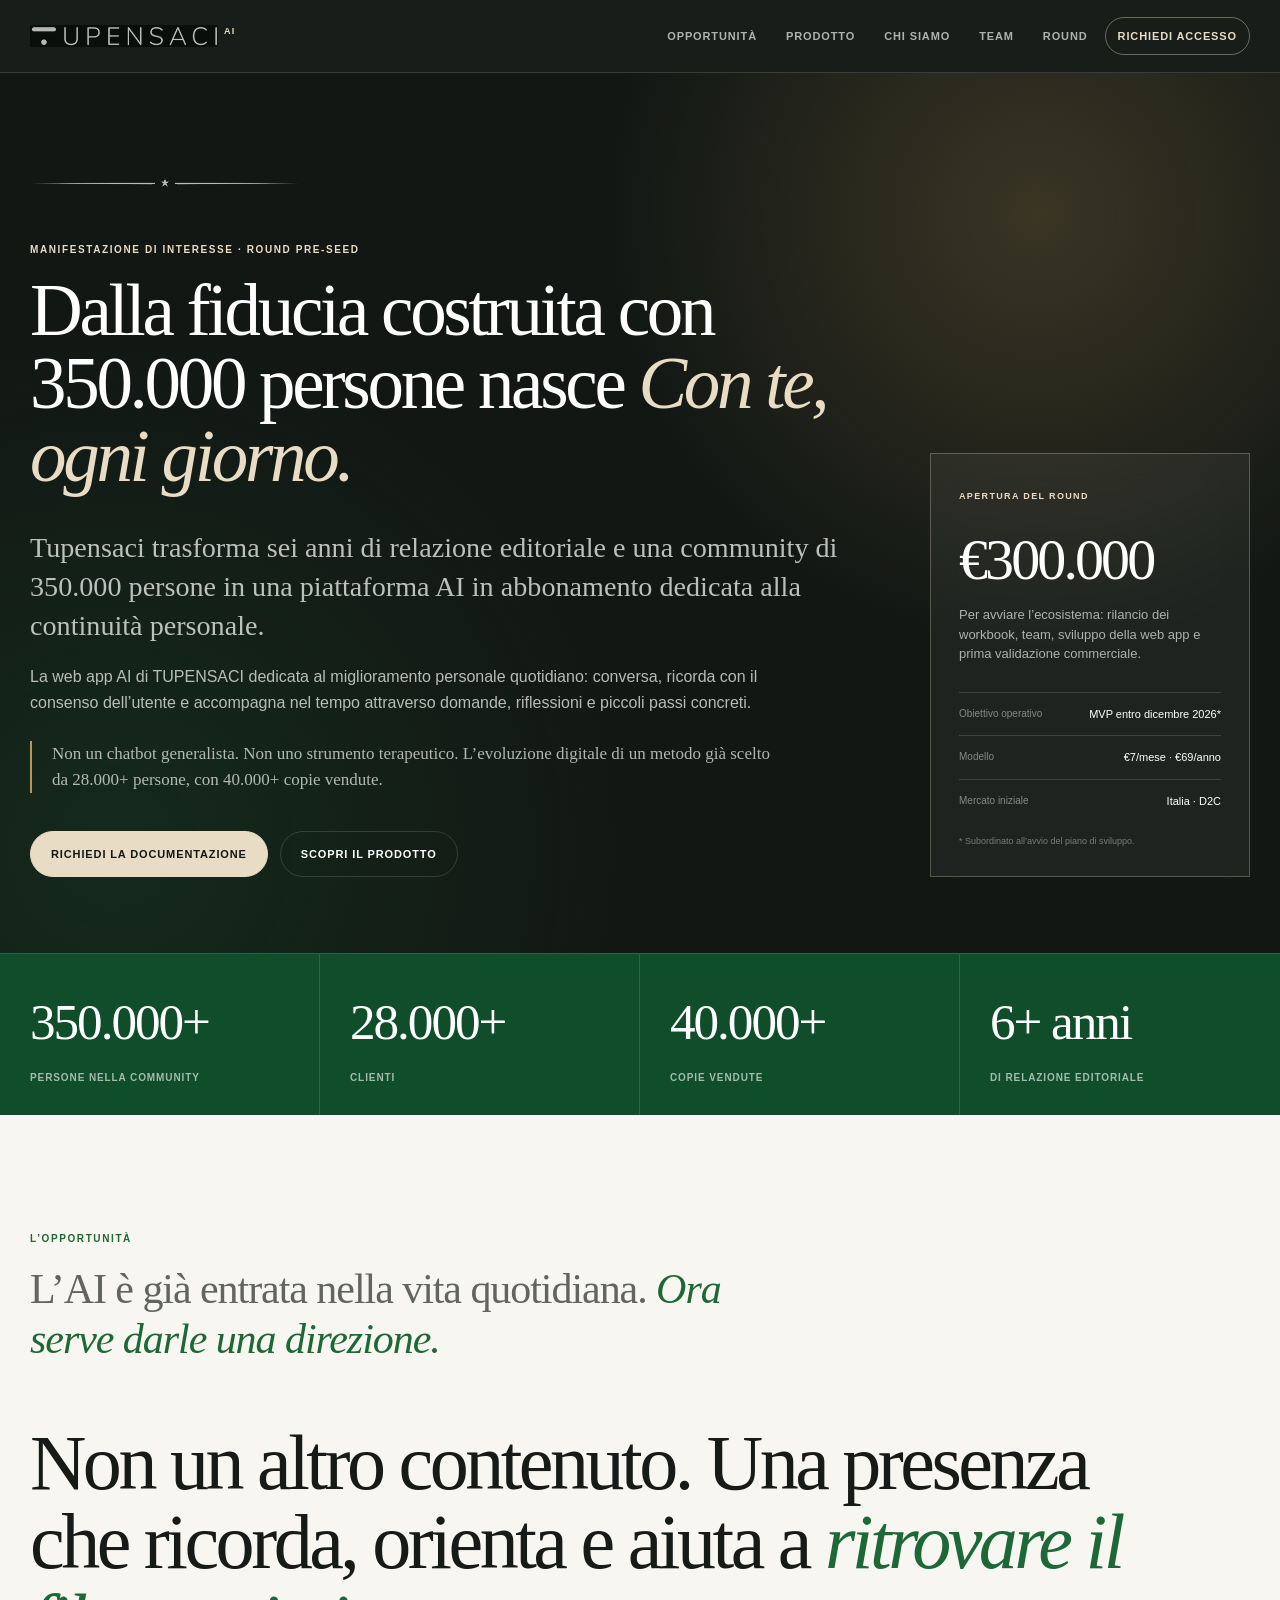
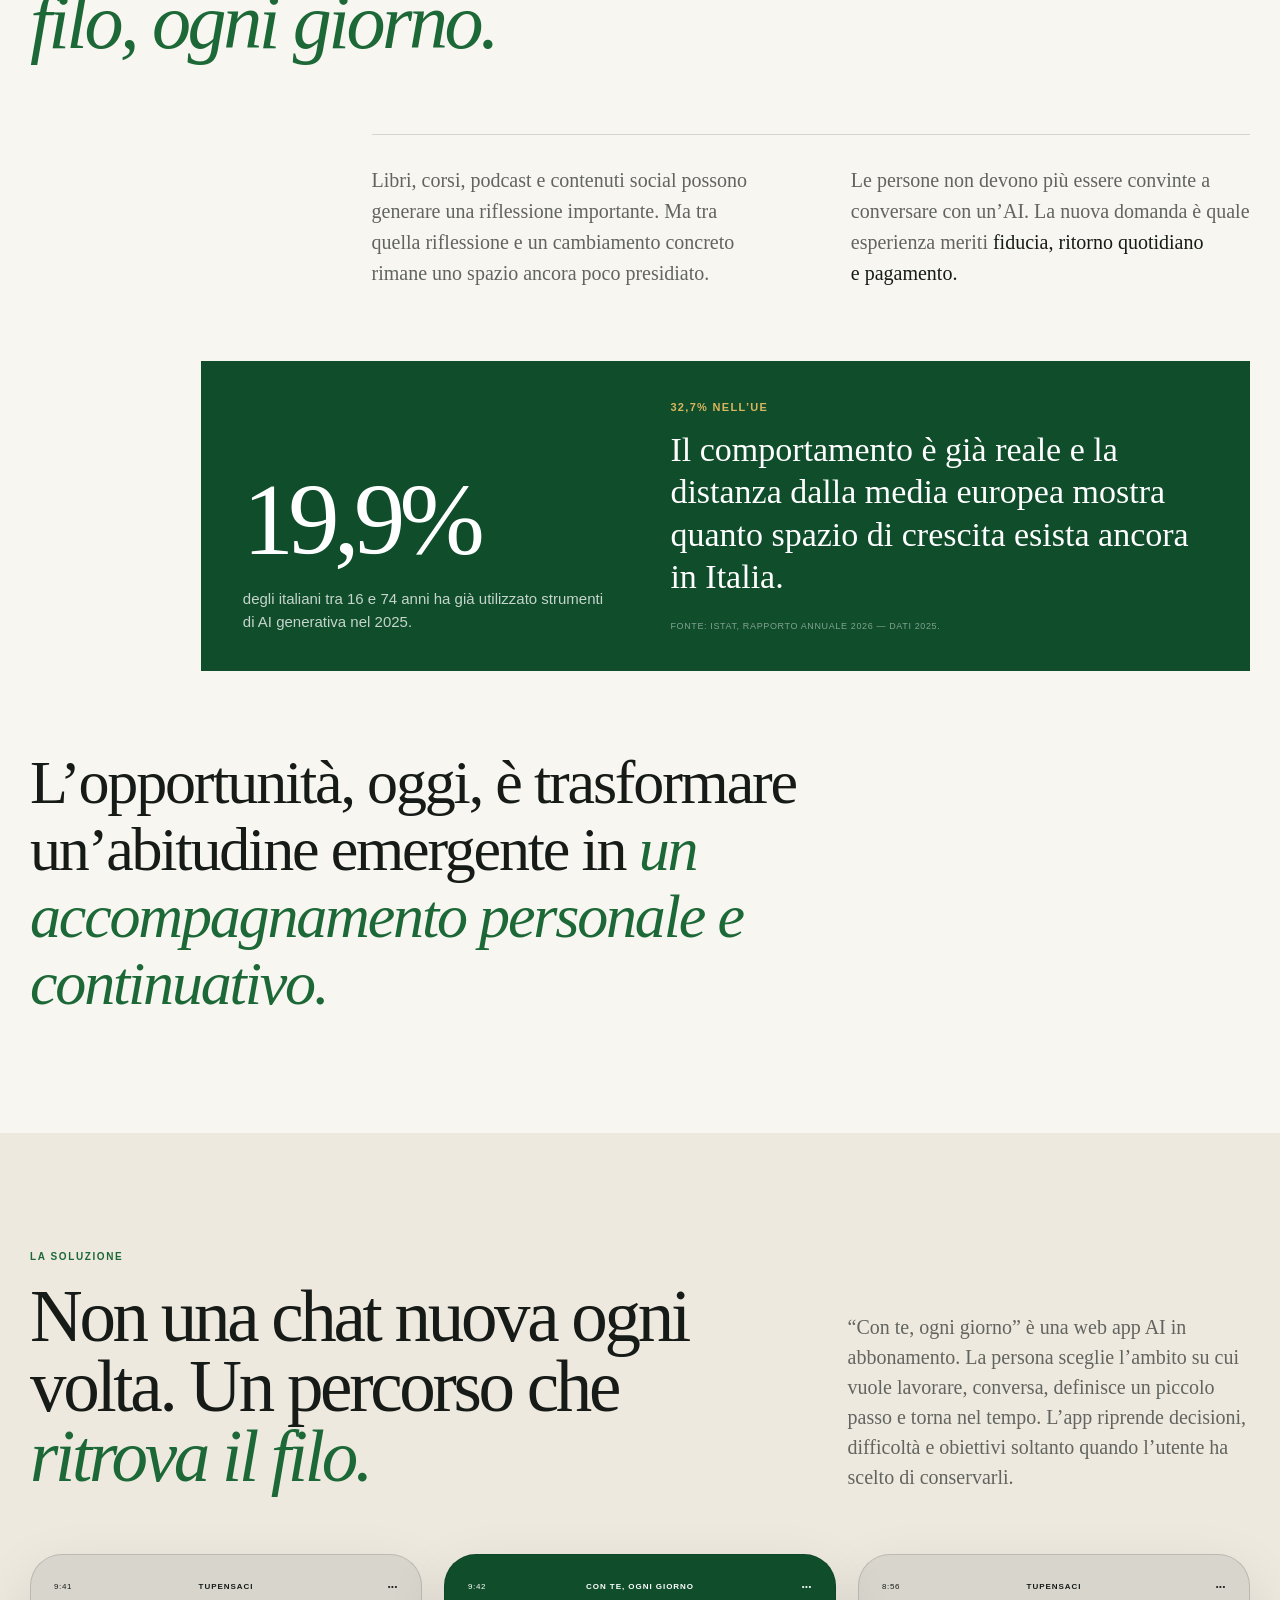
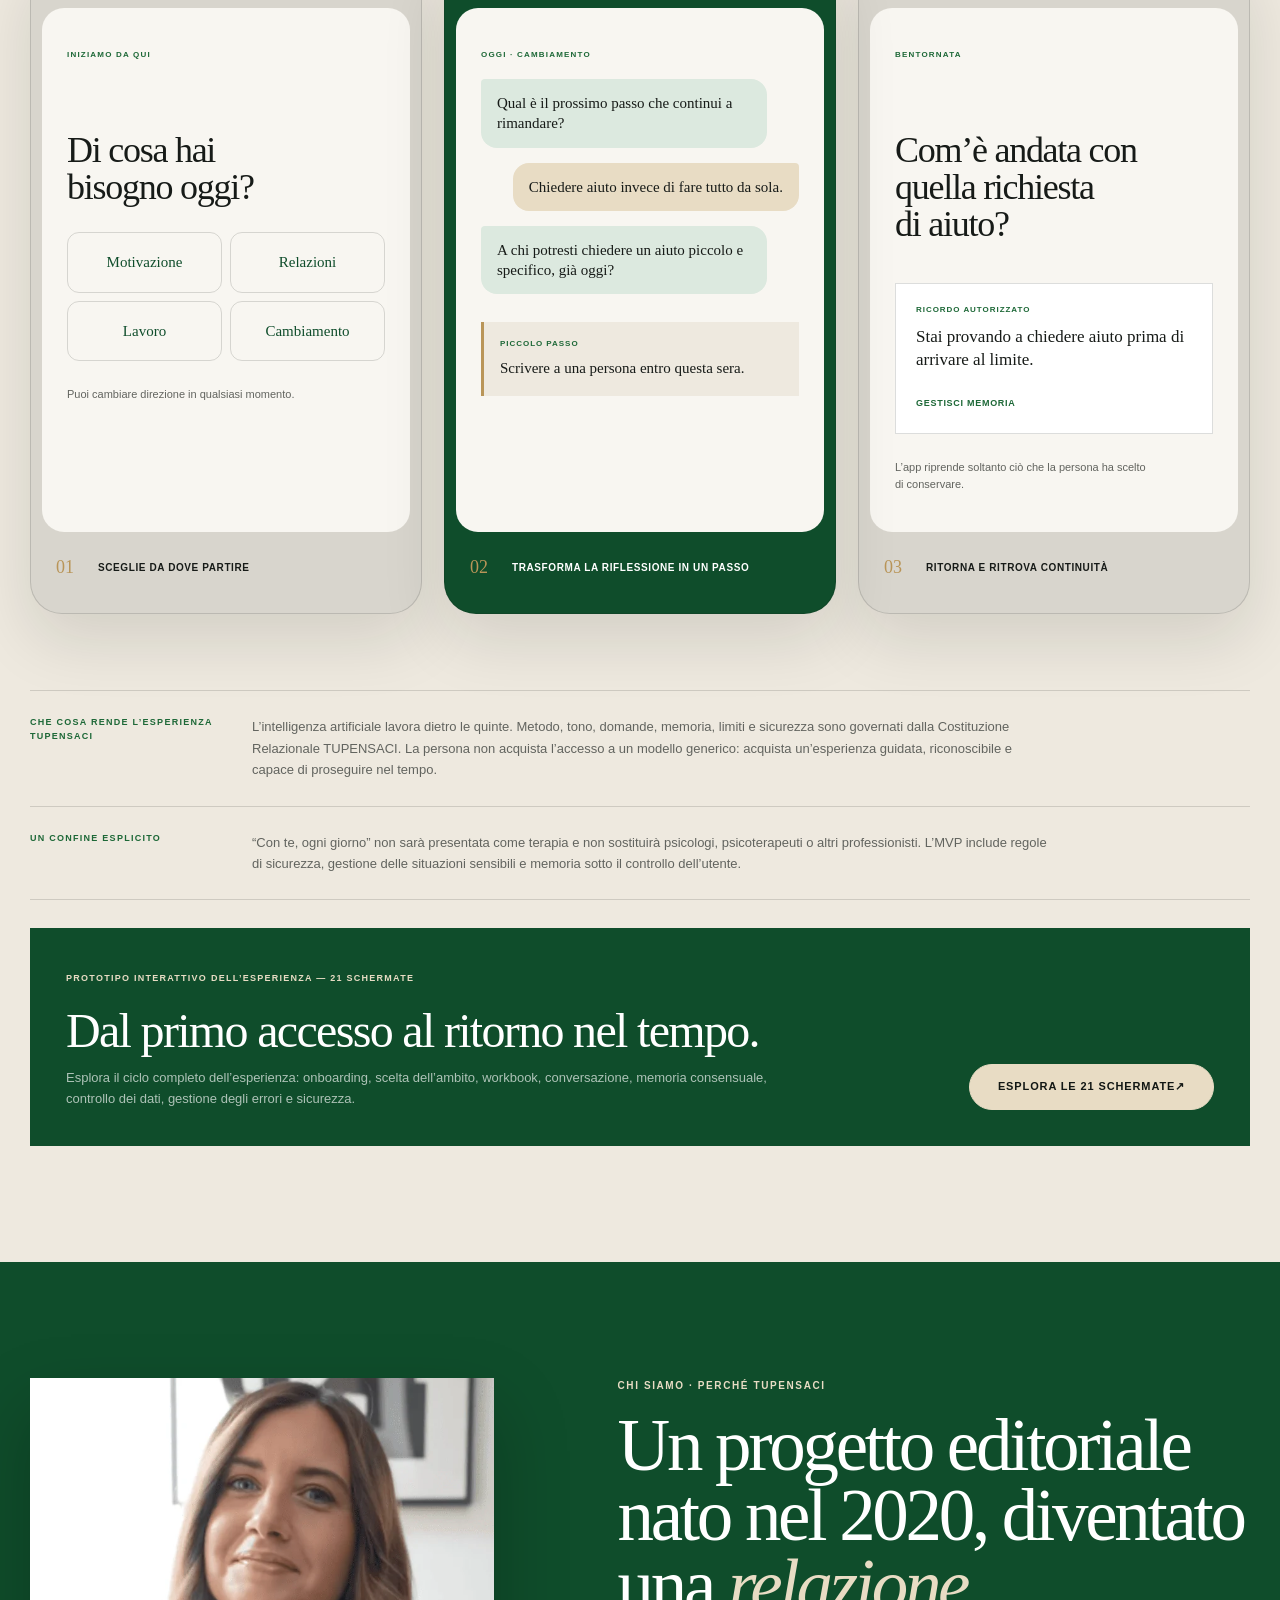
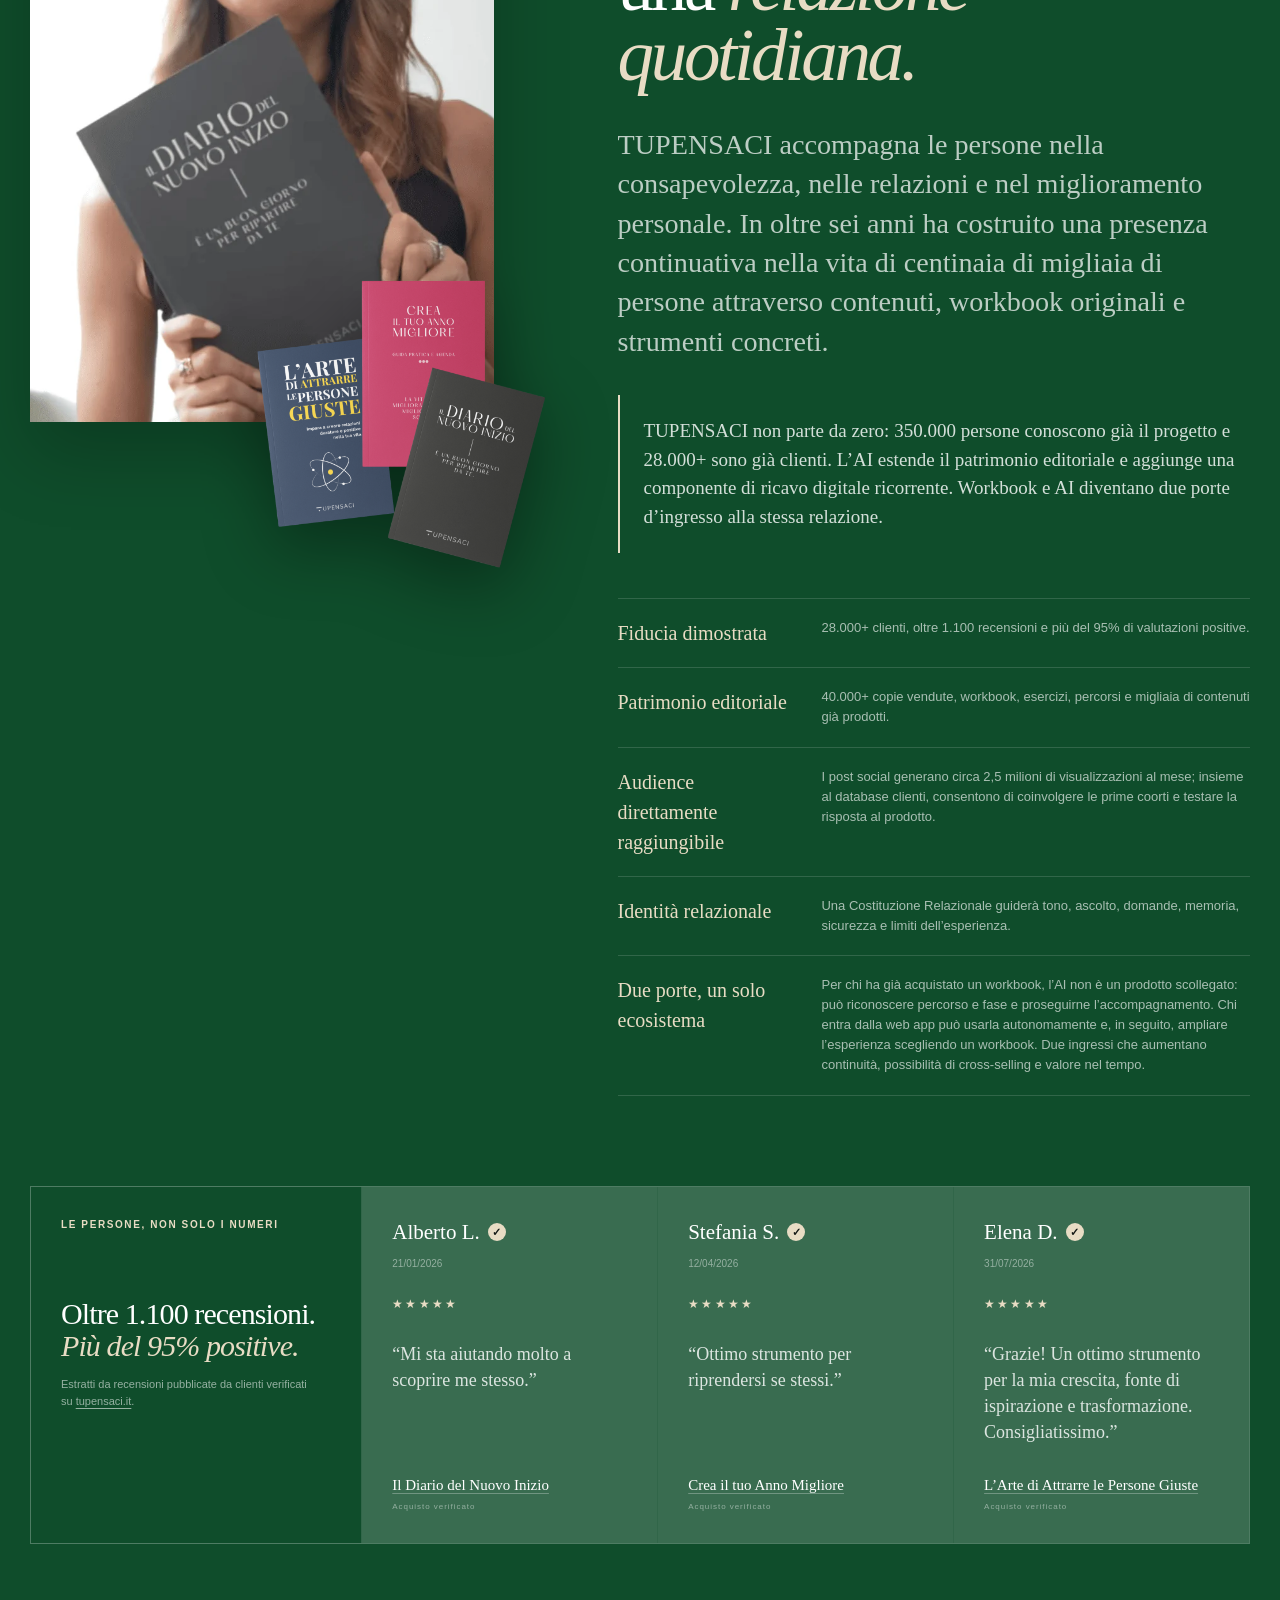
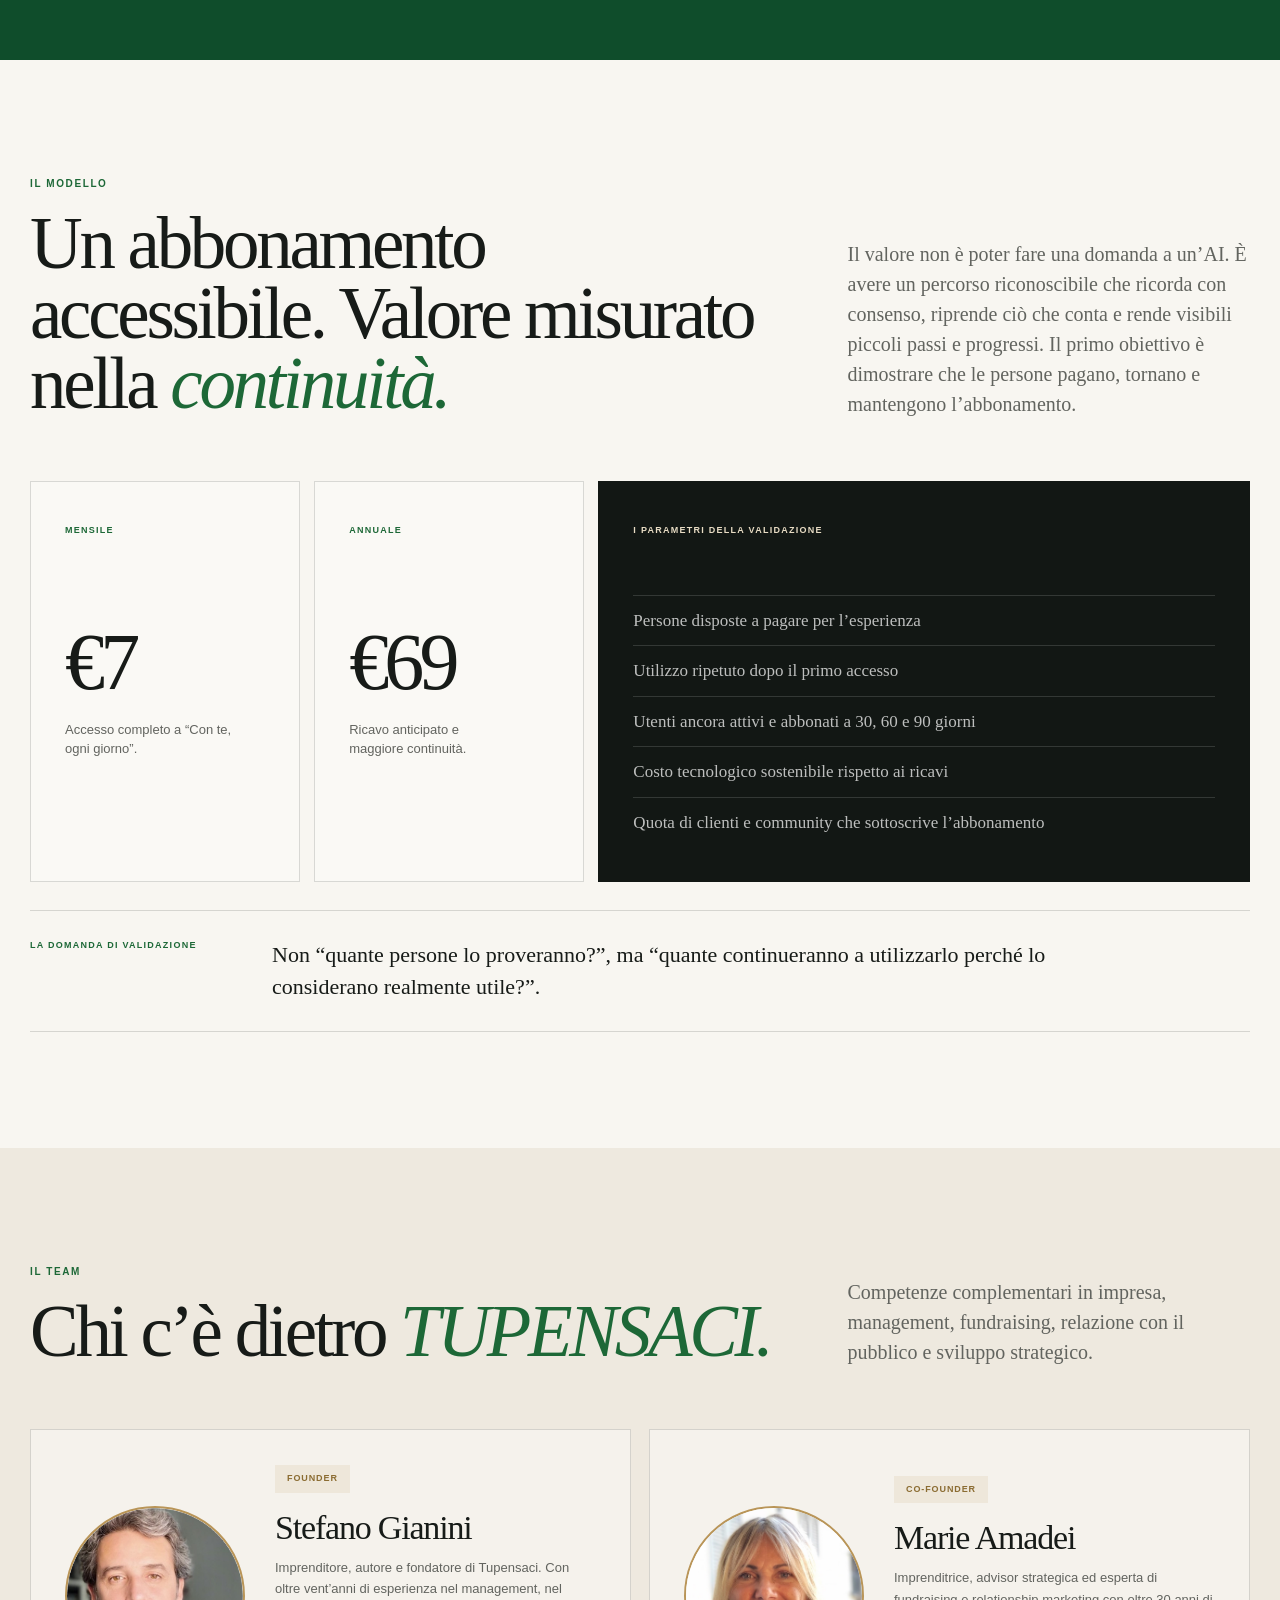
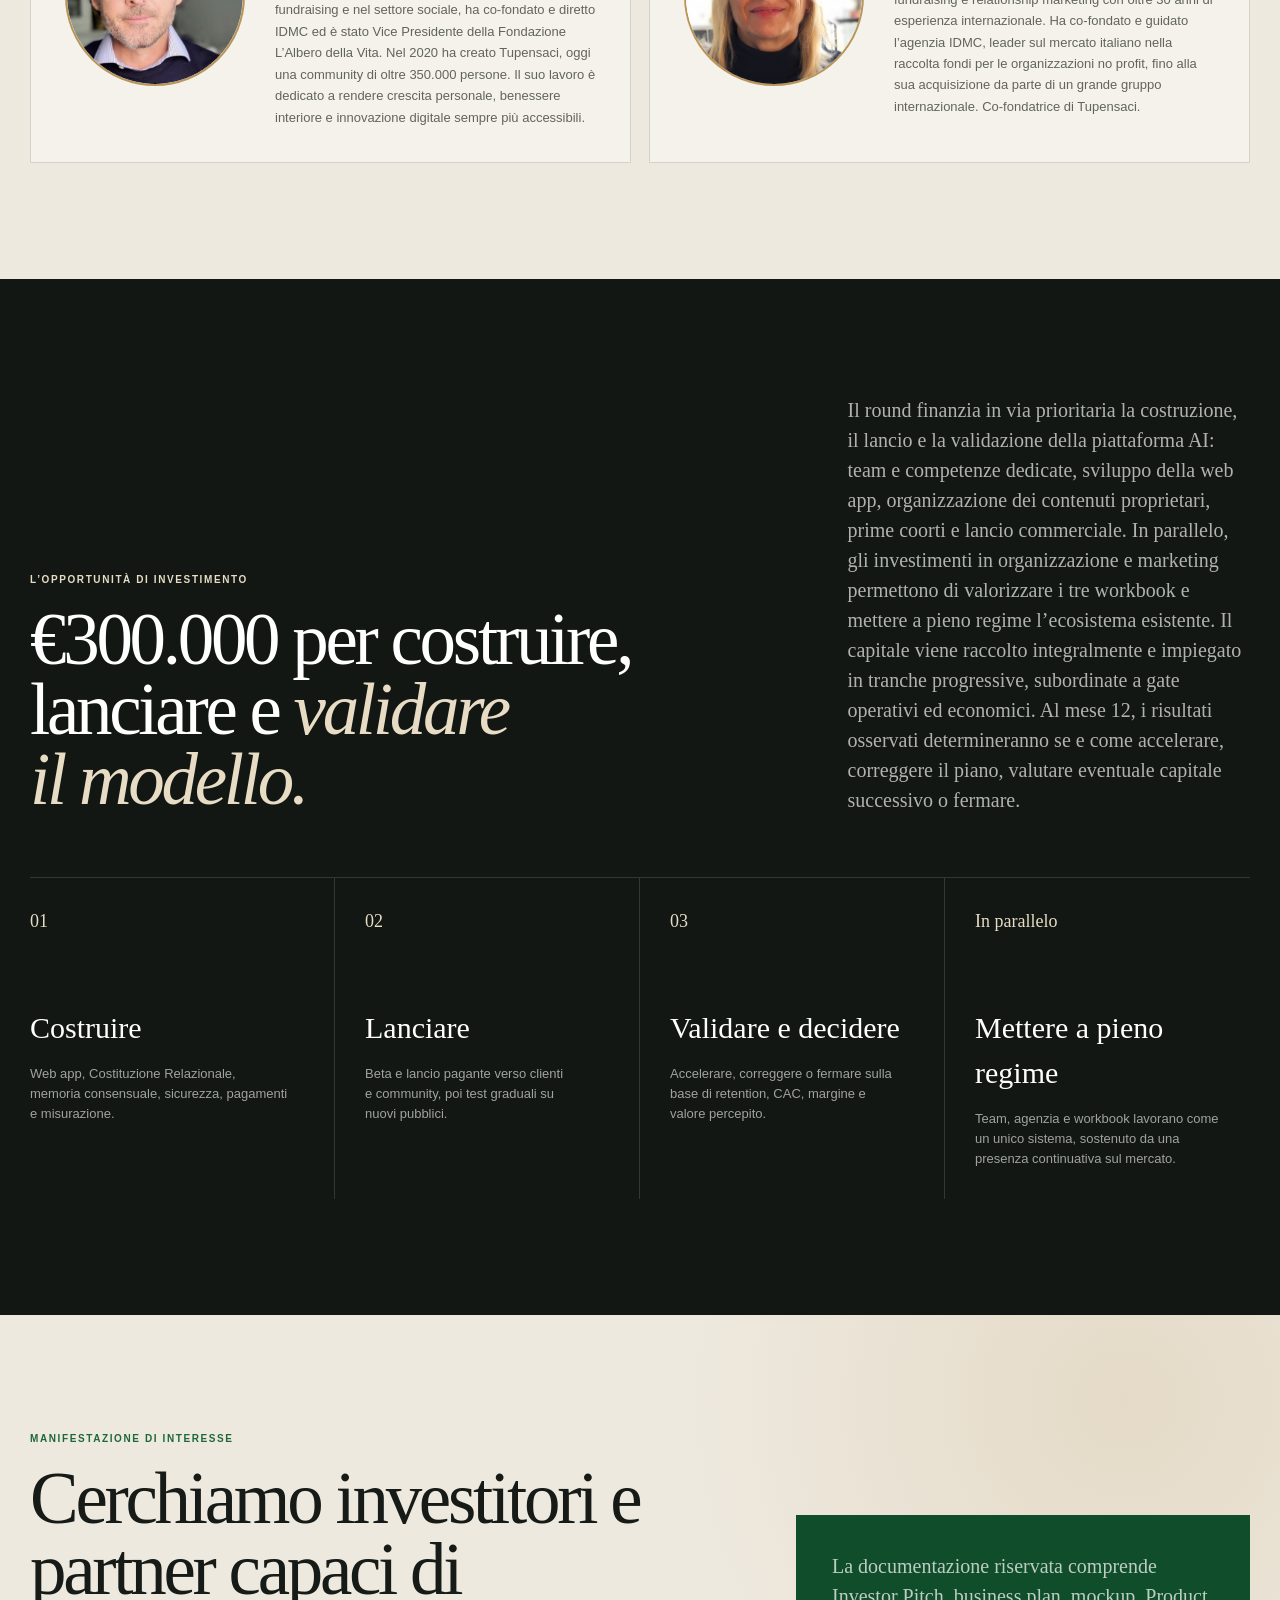
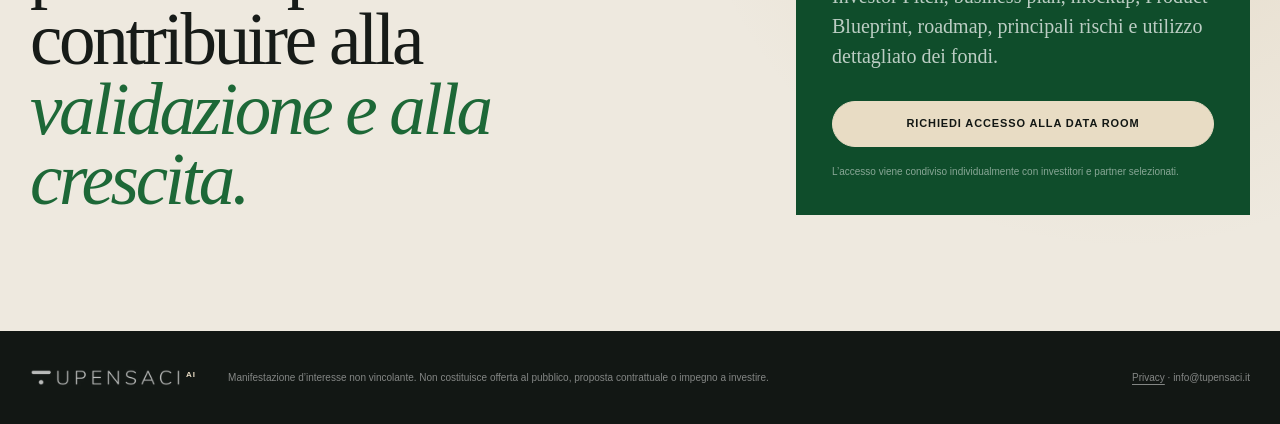
==== commit c4fec82b: "Corregge la frequenza delle visualizzazioni social" ====
--- a/index.html
+++ b/index.html
@@ -161,7 +161,7 @@
               <ul class="teaser-asset-list">
                 <li><b>Fiducia dimostrata</b><span>28.000+ clienti, oltre 1.100 recensioni e più del 95% di valutazioni positive.</span></li>
                 <li><b>Patrimonio editoriale</b><span>40.000+ copie vendute, workbook, esercizi, percorsi e migliaia di contenuti già prodotti.</span></li>
-                <li><b>Audience direttamente raggiungibile</b><span>I post social generano circa 2,5 milioni di visualizzazioni a settimana; insieme al database clienti, consentono di coinvolgere le prime coorti e testare la risposta al prodotto.</span></li>
+                <li><b>Audience direttamente raggiungibile</b><span>I post social generano circa 2,5 milioni di visualizzazioni al mese; insieme al database clienti, consentono di coinvolgere le prime coorti e testare la risposta al prodotto.</span></li>
                 <li><b>Identità relazionale</b><span>Una Costituzione Relazionale guiderà tono, ascolto, domande, memoria, sicurezza e limiti dell’esperienza.</span></li>
                 <li><b>Due porte, un solo ecosistema</b><span>Per chi ha già acquistato un workbook, l’AI non è un prodotto scollegato: può riconoscere percorso e fase e proseguirne l’accompagnamento. Chi entra dalla web app può usarla autonomamente e, in seguito, ampliare l’esperienza scegliendo un workbook. Due ingressi che aumentano continuità, possibilità di cross-selling e valore nel tempo.</span></li>
               </ul>
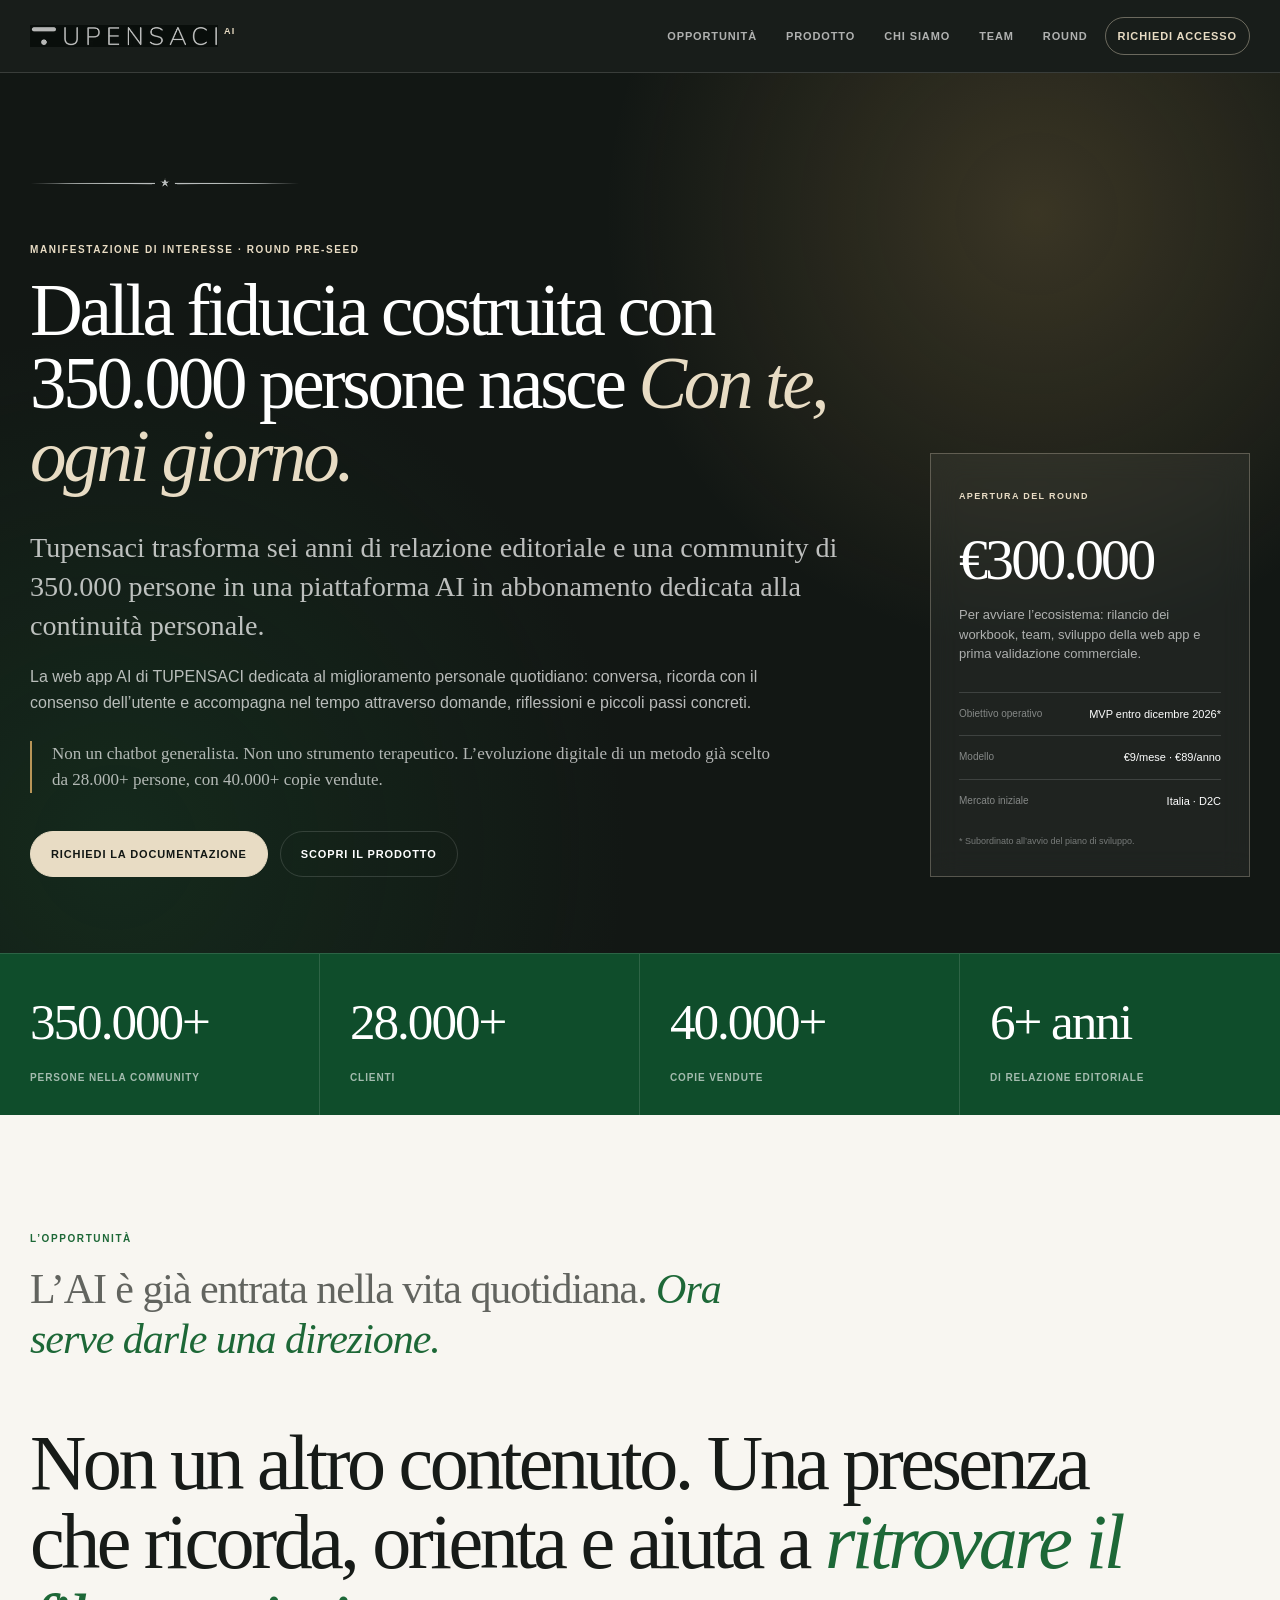
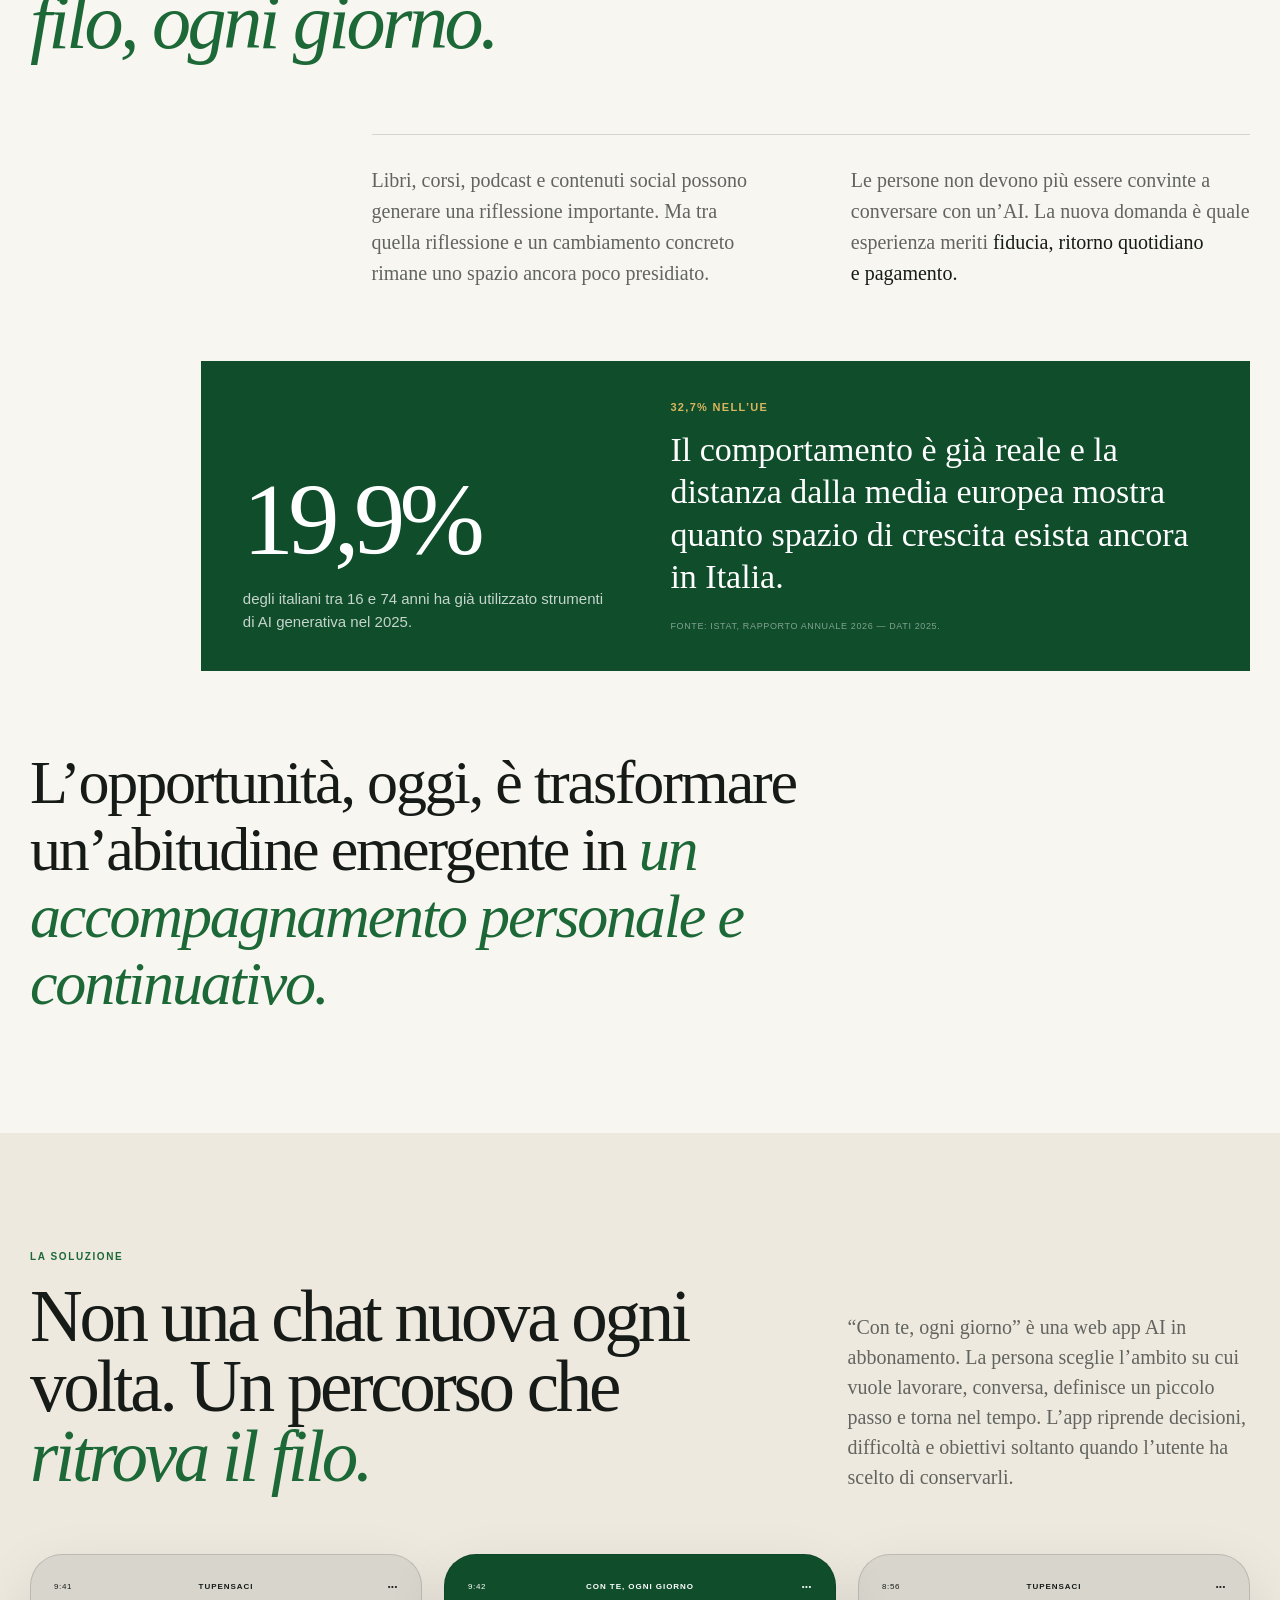
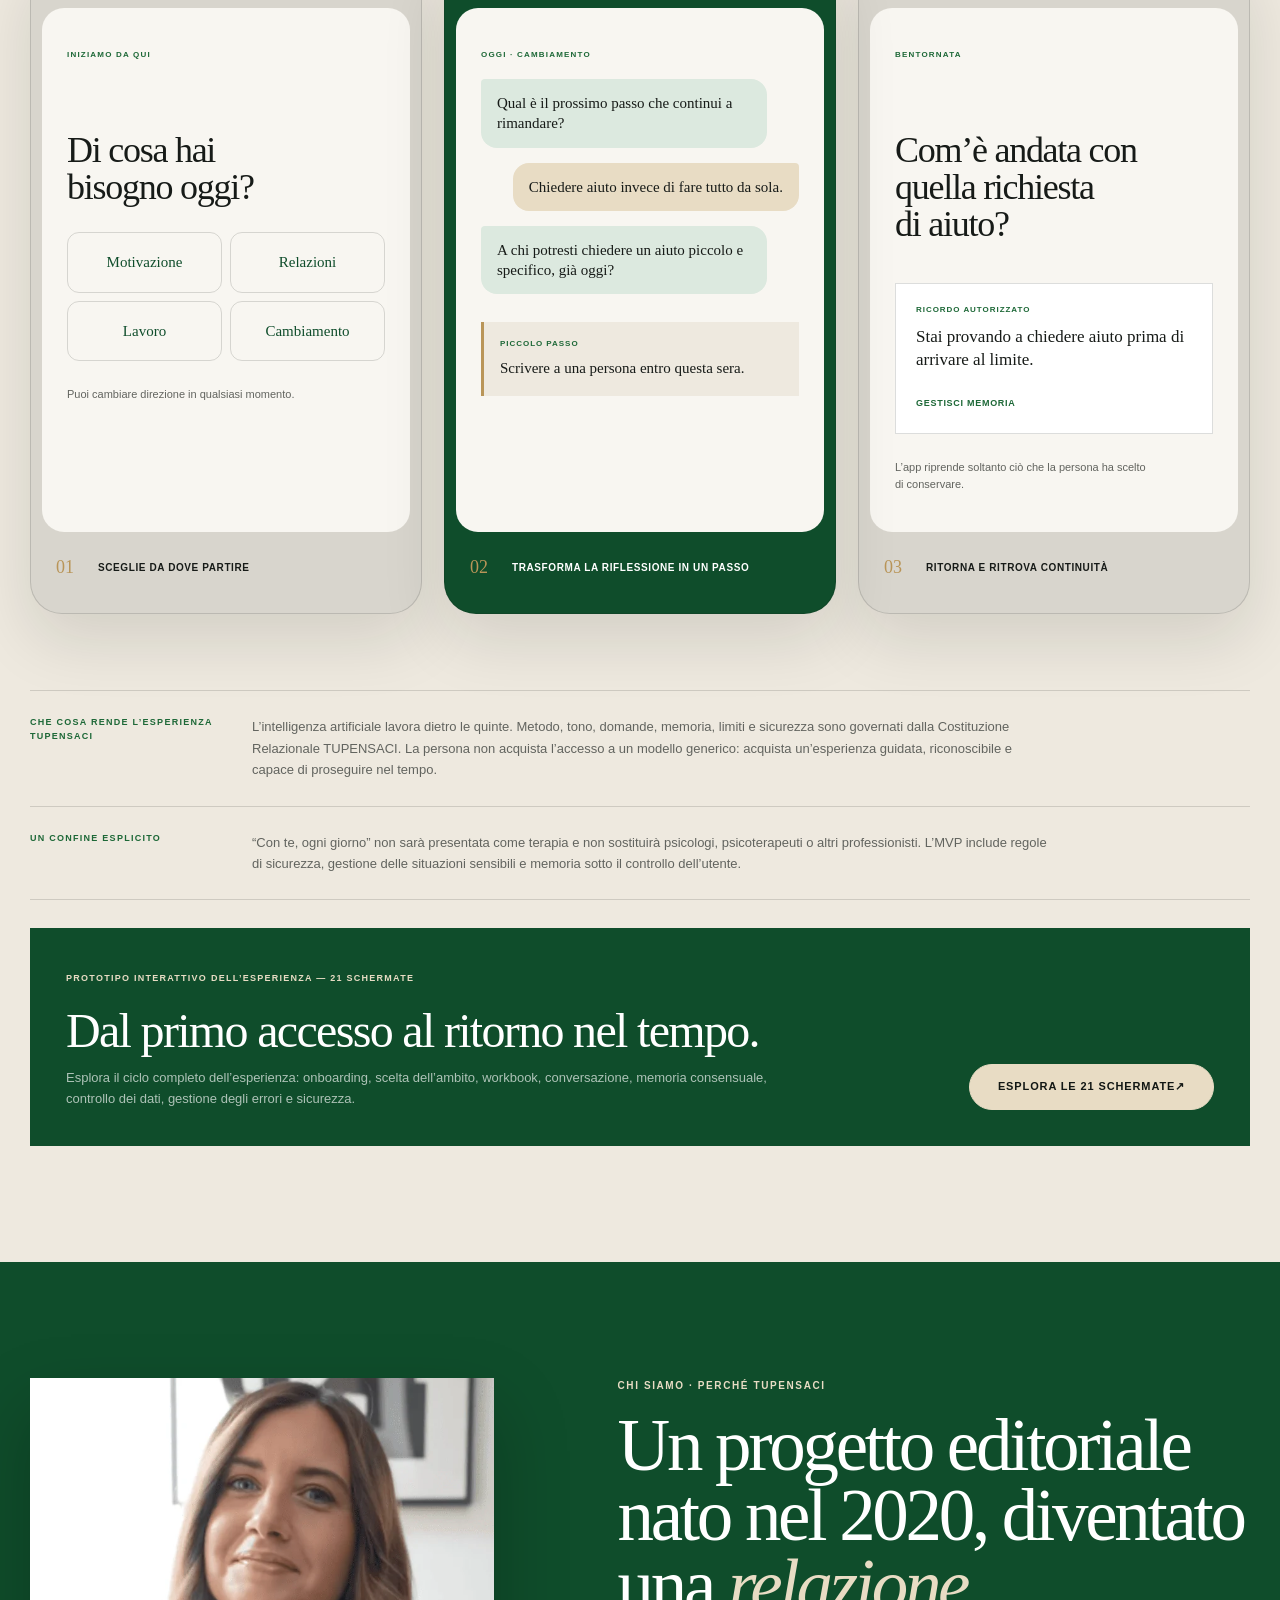
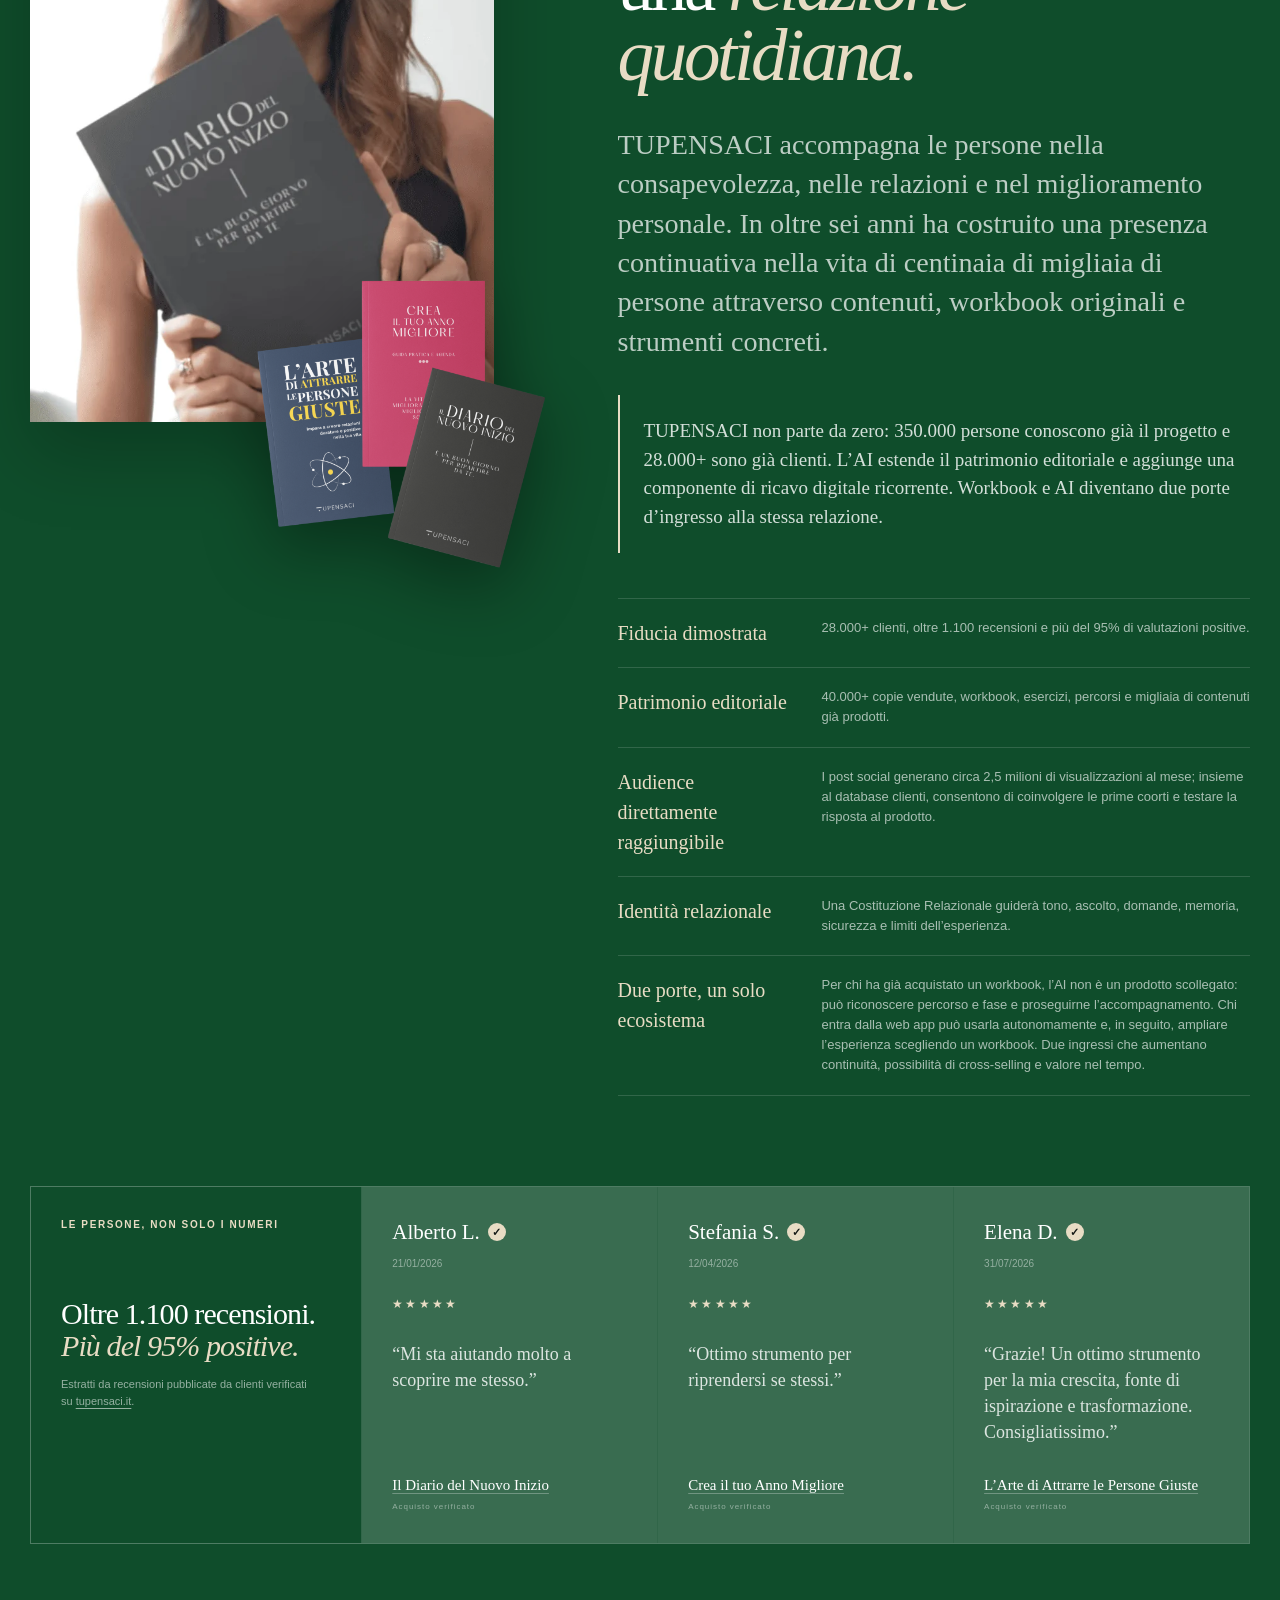
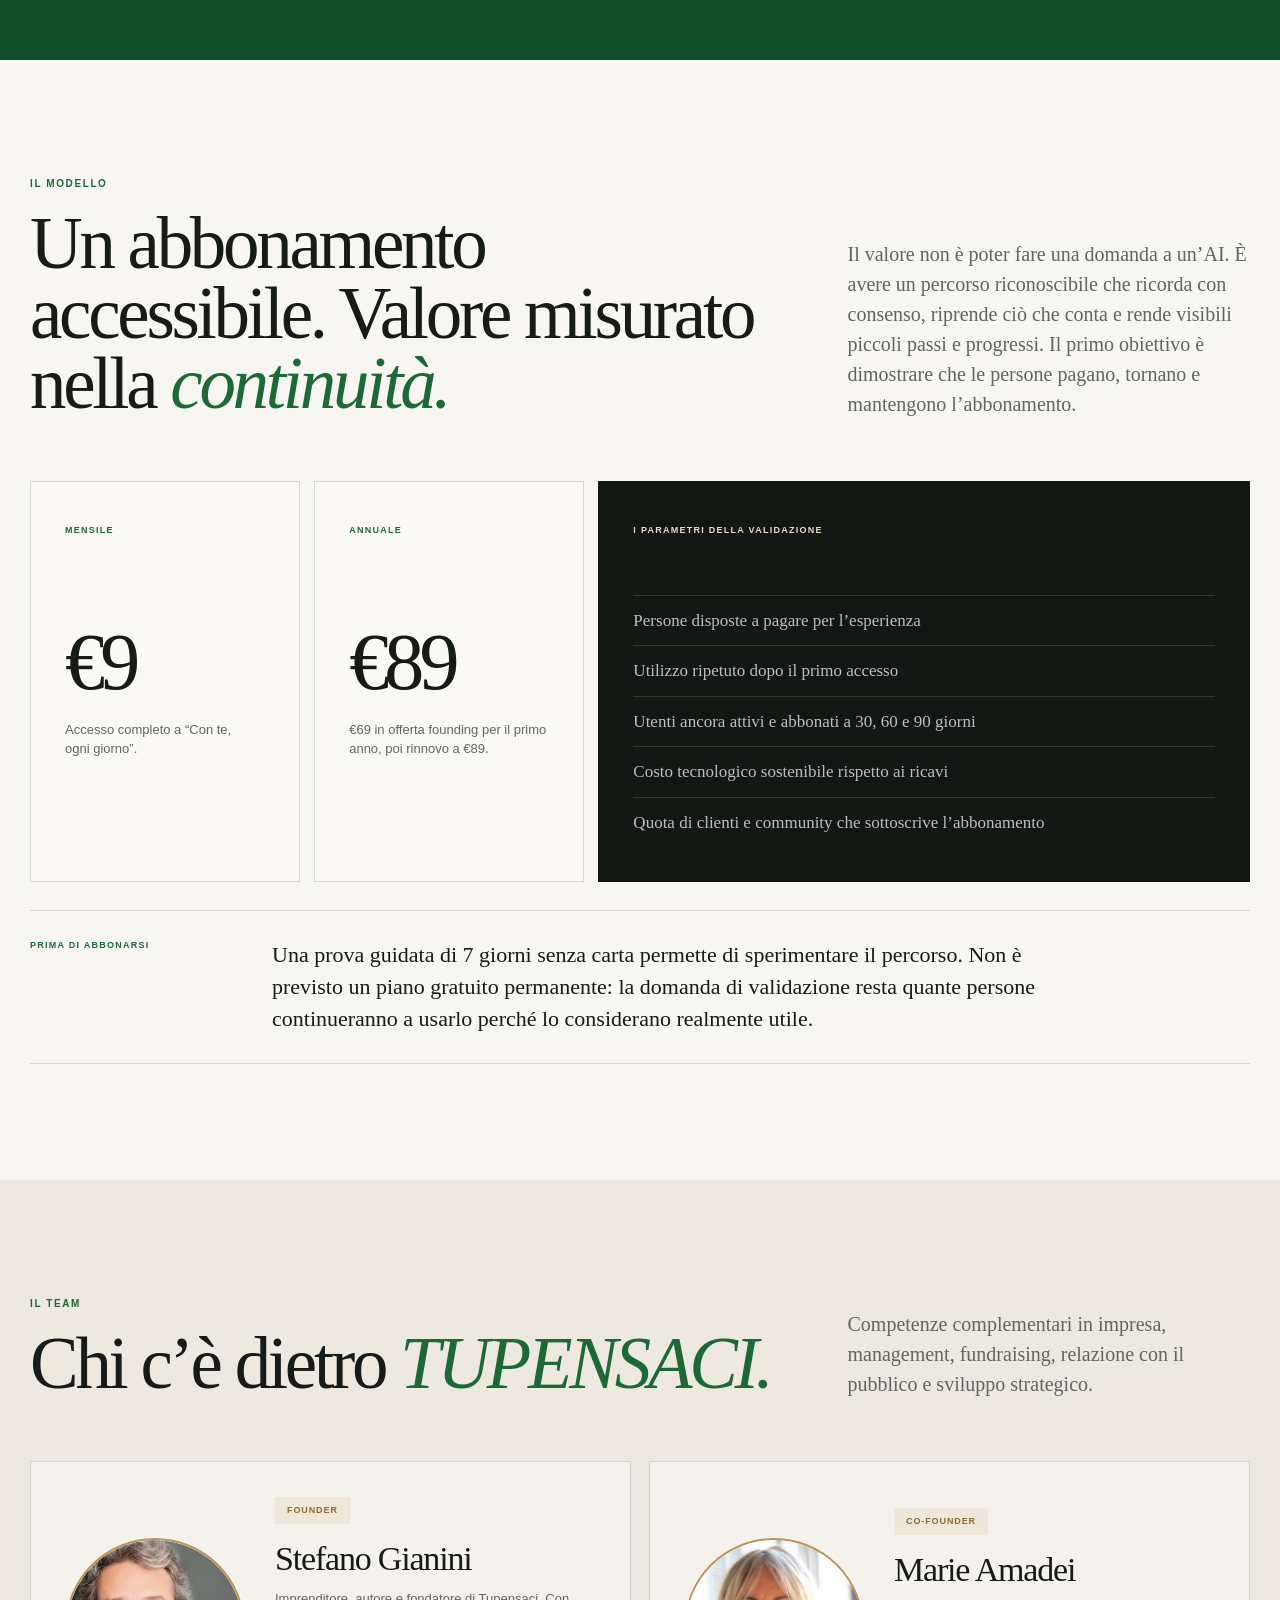
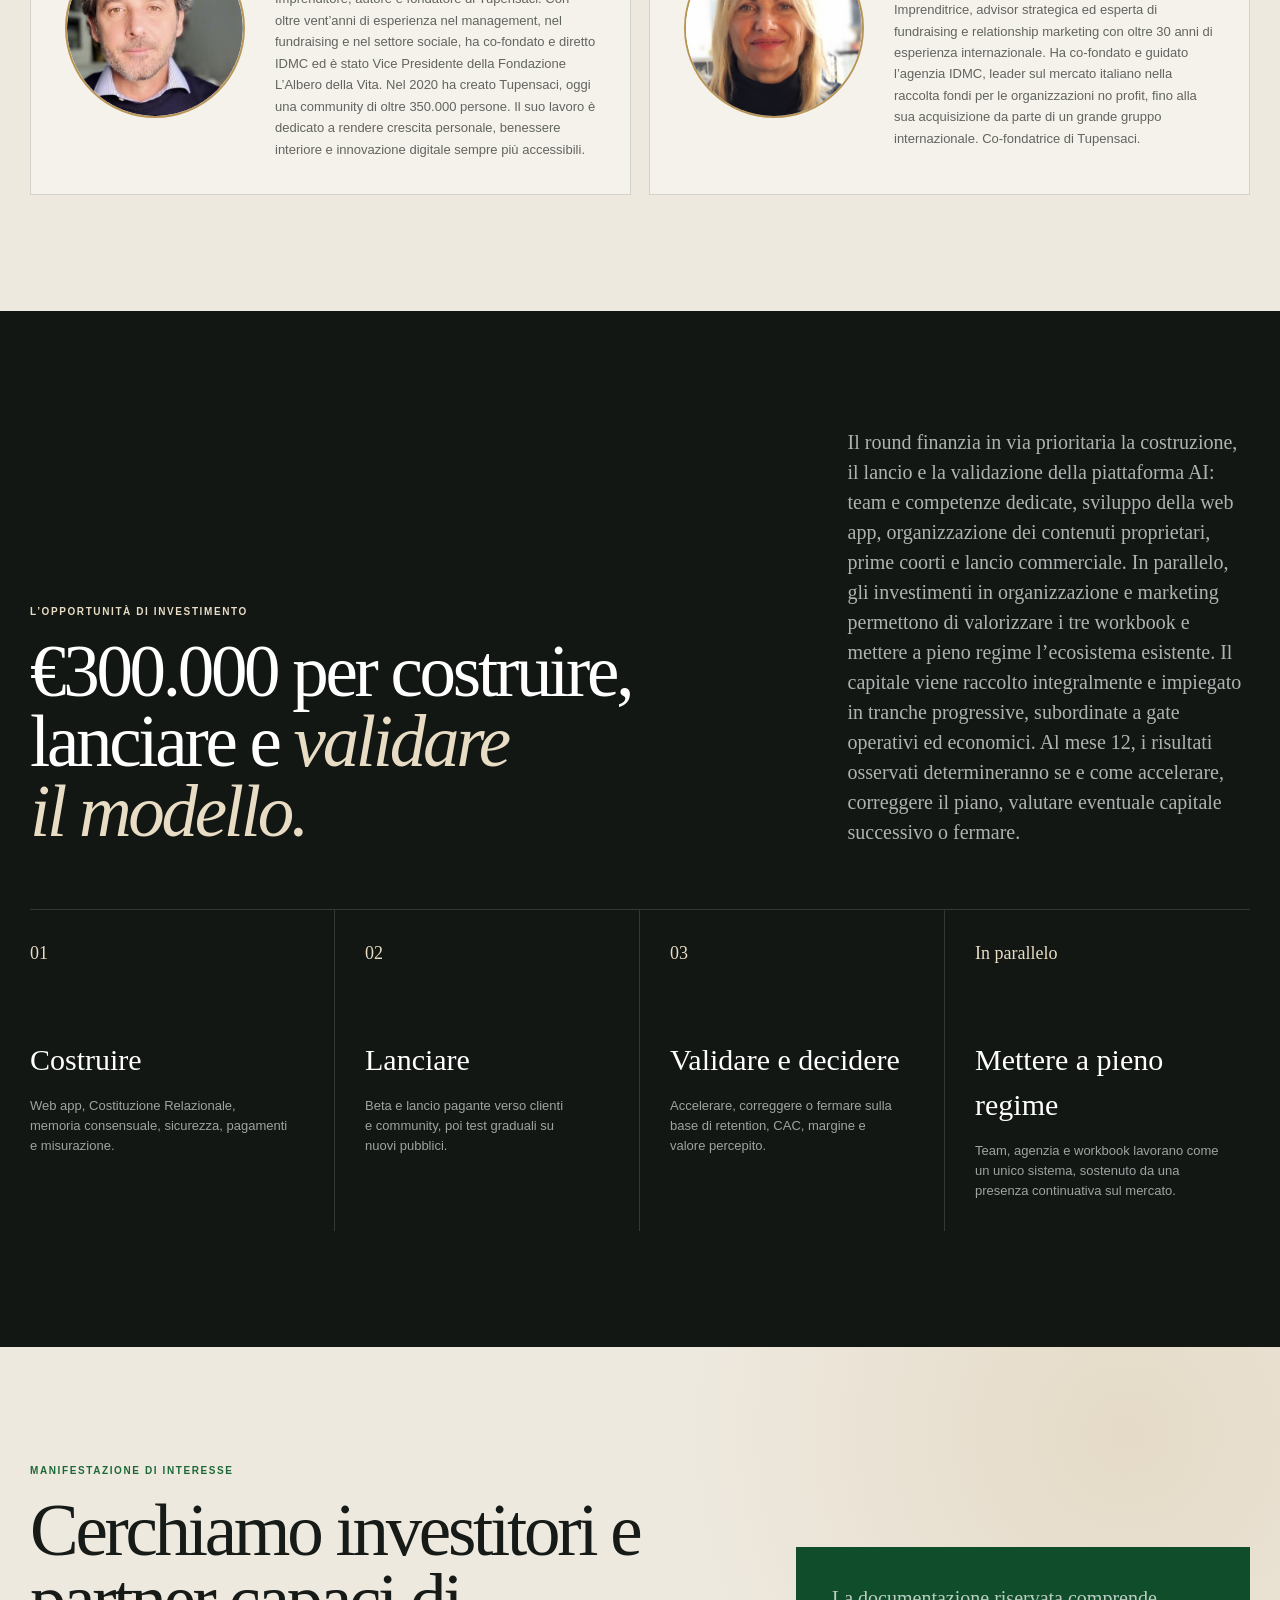
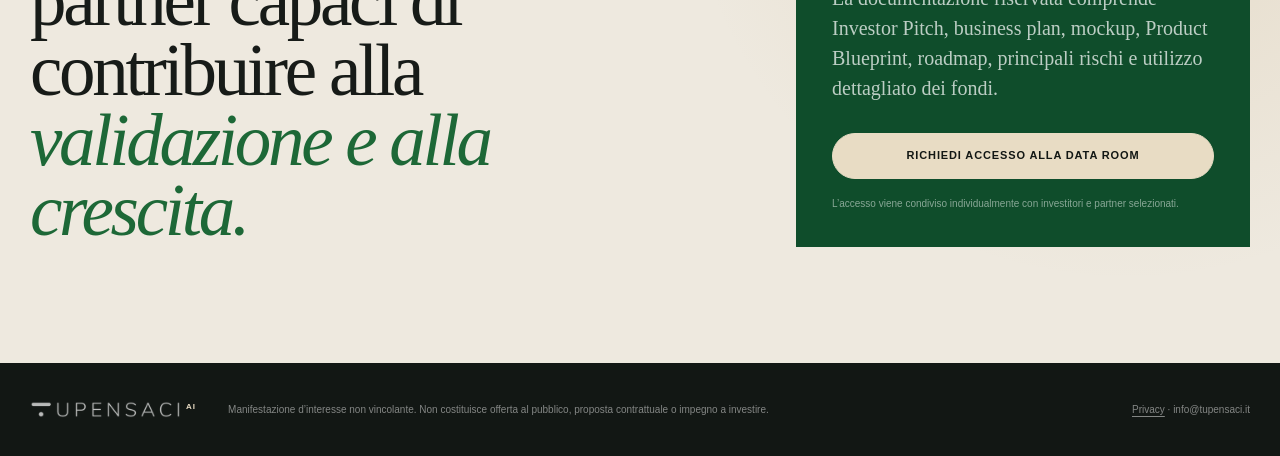
==== commit ca90d793: "Aggiorna pricing e prova nel teaser investor" ====
--- a/index.html
+++ b/index.html
@@ -55,7 +55,7 @@
             <p>Per avviare l’ecosistema: rilancio dei workbook, team, sviluppo della web app e prima validazione commerciale.</p>
             <dl>
               <div><dt>Obiettivo operativo</dt><dd>MVP entro dicembre 2026*</dd></div>
-              <div><dt>Modello</dt><dd>€7/mese · €69/anno</dd></div>
+              <div><dt>Modello</dt><dd>€9/mese · €89/anno</dd></div>
               <div><dt>Mercato iniziale</dt><dd>Italia · D2C</dd></div>
             </dl>
             <small>* Subordinato all’avvio del piano di sviluppo.</small>
@@ -202,8 +202,8 @@
             <p>Il valore non è poter fare una domanda a un’AI. È avere un percorso riconoscibile che ricorda con consenso, riprende ciò che conta e rende visibili piccoli passi e progressi. Il primo obiettivo è dimostrare che le persone pagano, tornano e mantengono l’abbonamento.</p>
           </div>
           <div class="teaser-model-grid">
-            <article class="teaser-price reveal"><span>Mensile</span><strong>€7</strong><p>Accesso completo a “Con te, ogni giorno”.</p></article>
-            <article class="teaser-price reveal"><span>Annuale</span><strong>€69</strong><p>Ricavo anticipato e maggiore continuità.</p></article>
+            <article class="teaser-price reveal"><span>Mensile</span><strong>€9</strong><p>Accesso completo a “Con te, ogni giorno”.</p></article>
+            <article class="teaser-price reveal"><span>Annuale</span><strong>€89</strong><p>€69 in offerta founding per il primo anno, poi rinnovo a €89.</p></article>
             <article class="teaser-validation reveal">
               <span>I parametri della validazione</span>
               <ul>
@@ -215,7 +215,7 @@
               </ul>
             </article>
           </div>
-          <div class="teaser-model-note reveal"><b>La domanda di validazione</b><p>Non “quante persone lo proveranno?”, ma “quante continueranno a utilizzarlo perché lo considerano realmente utile?”.</p></div>
+          <div class="teaser-model-note reveal"><b>Prima di abbonarsi</b><p>Una prova guidata di 7 giorni senza carta permette di sperimentare il percorso. Non è previsto un piano gratuito permanente: la domanda di validazione resta quante persone continueranno a usarlo perché lo considerano realmente utile.</p></div>
         </div>
       </section>
 
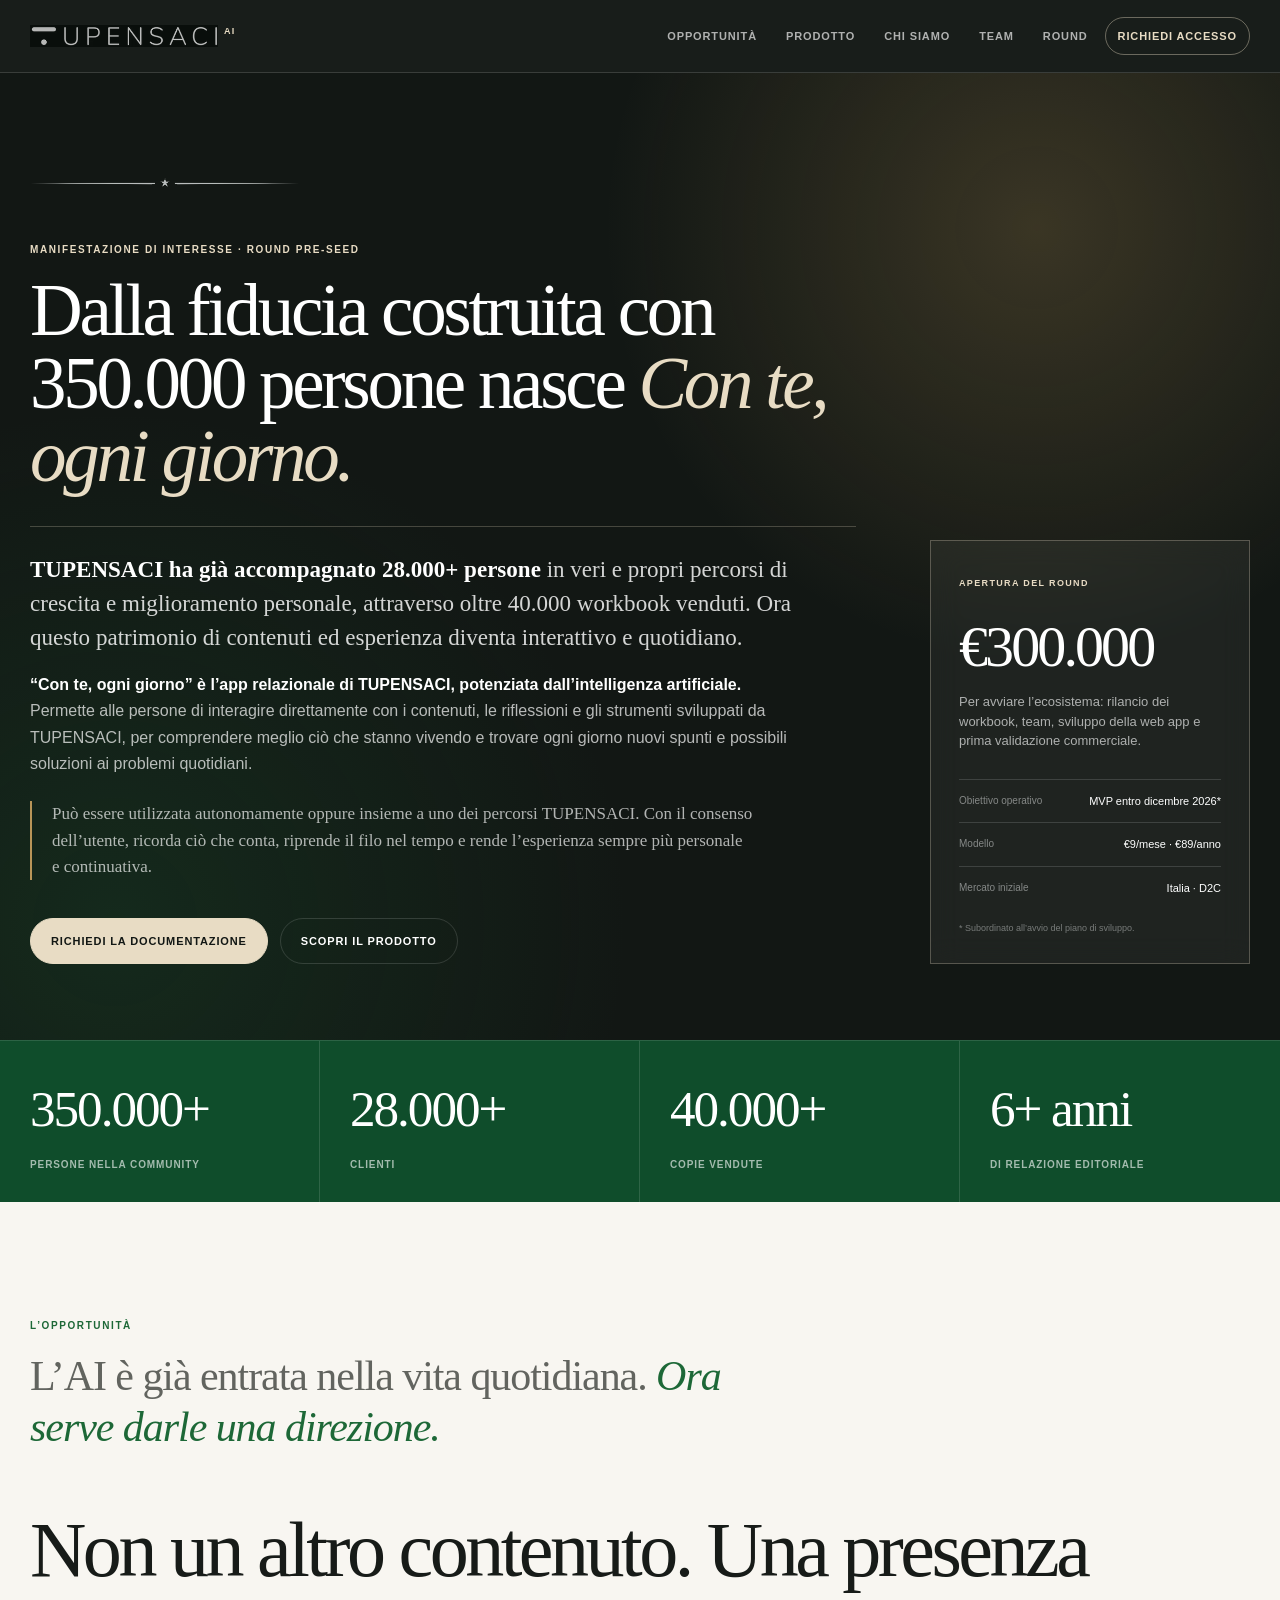
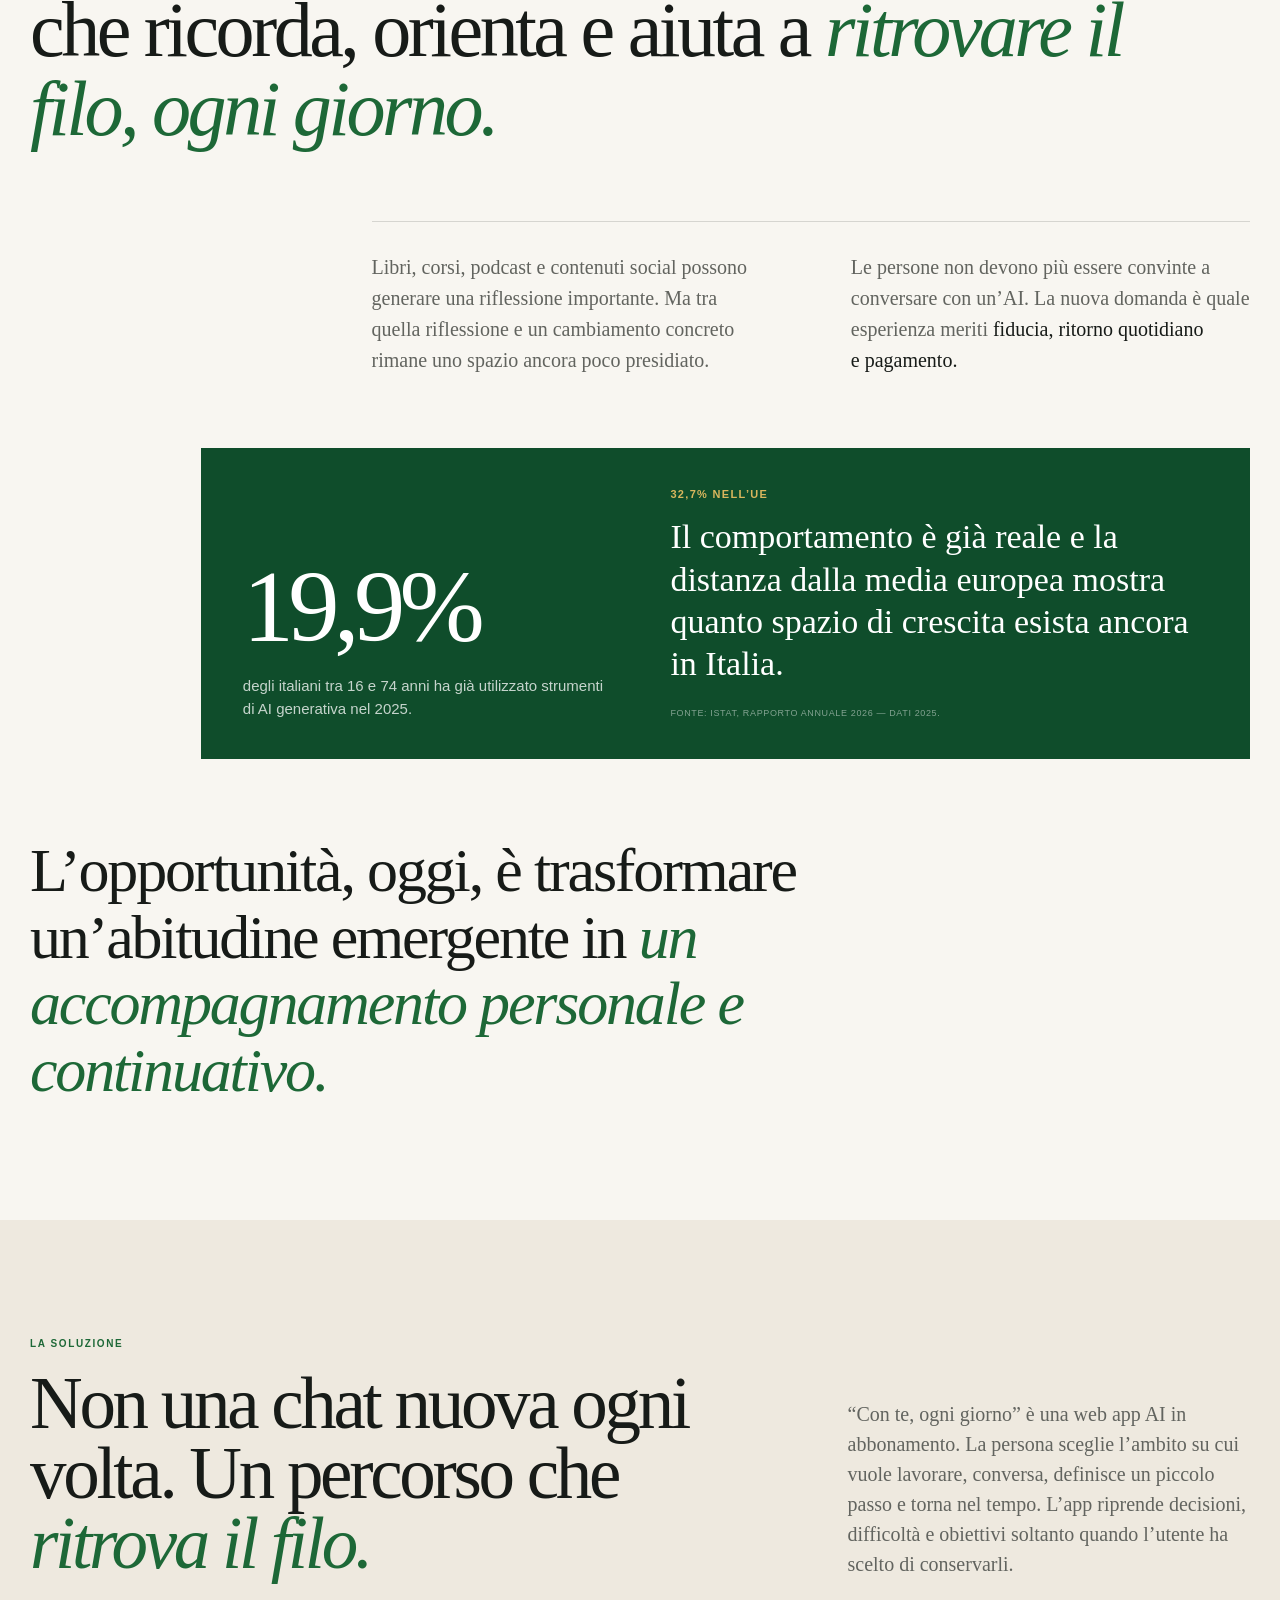
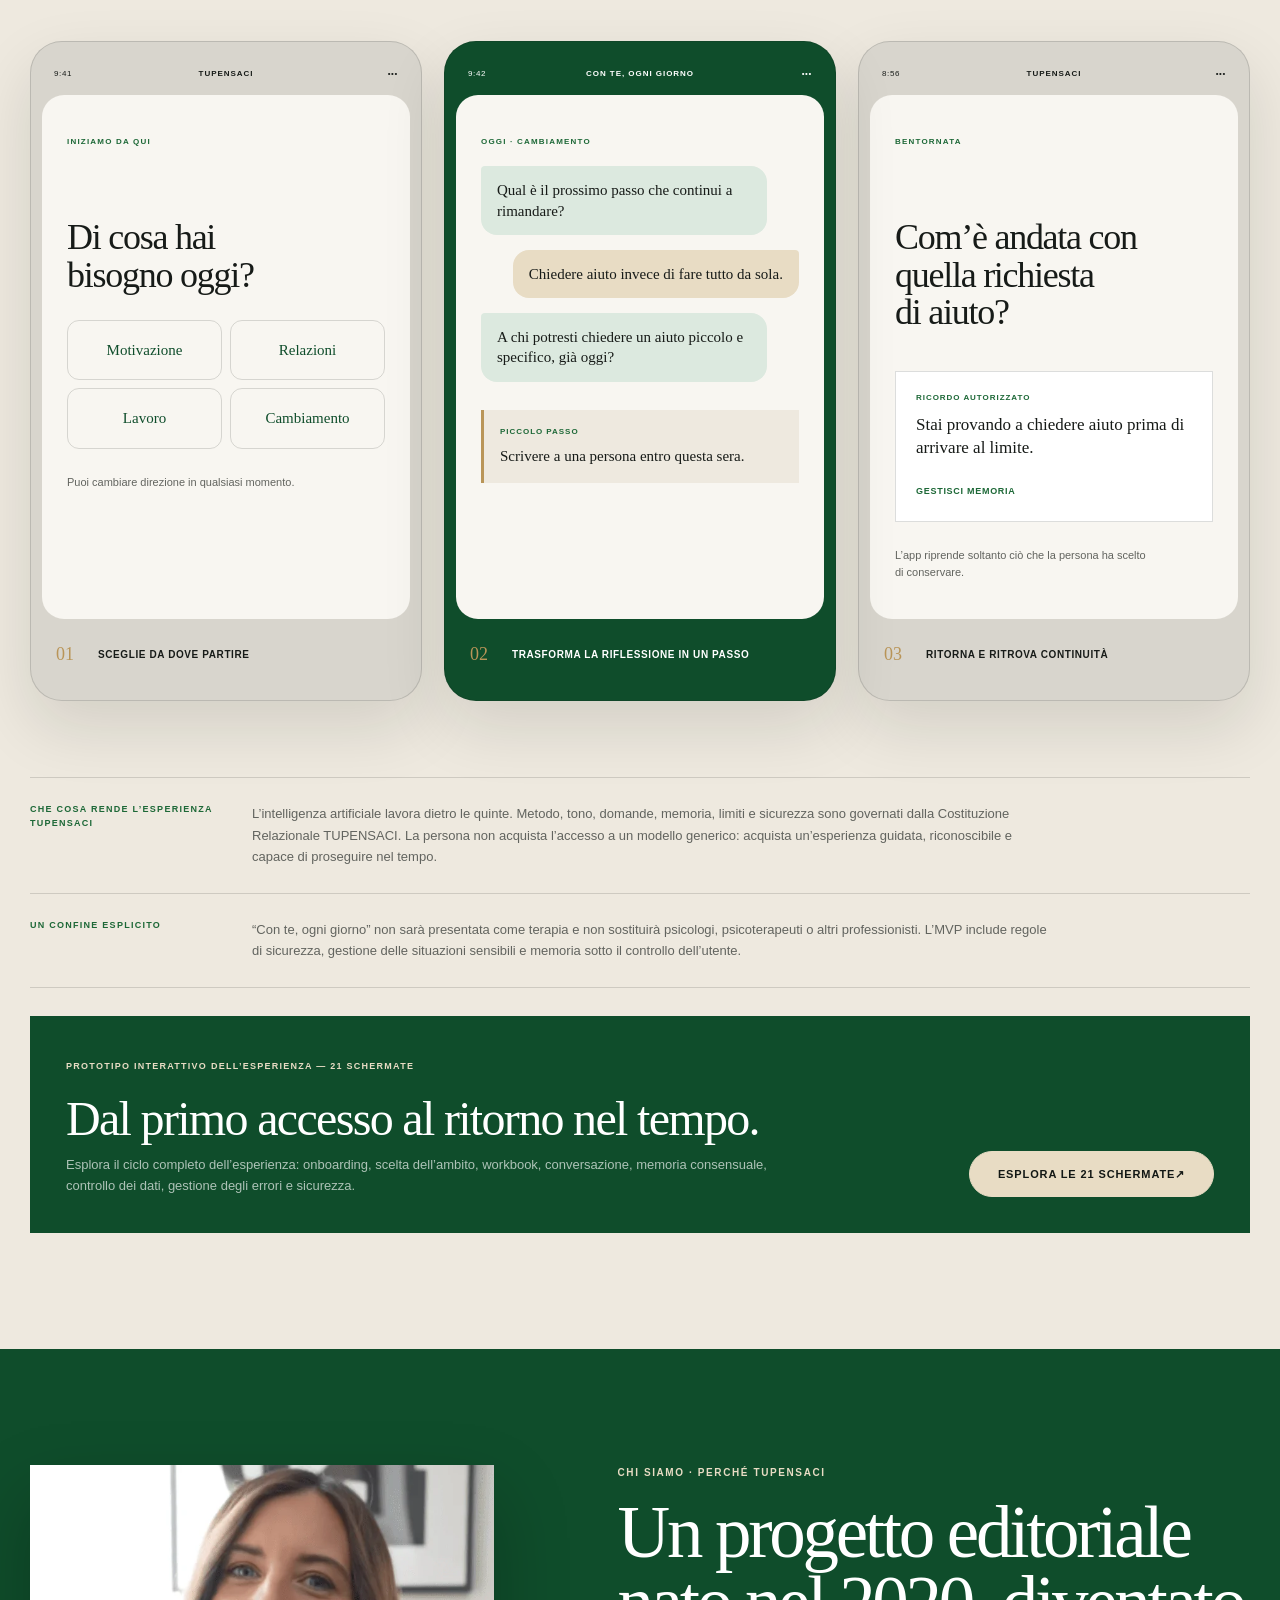
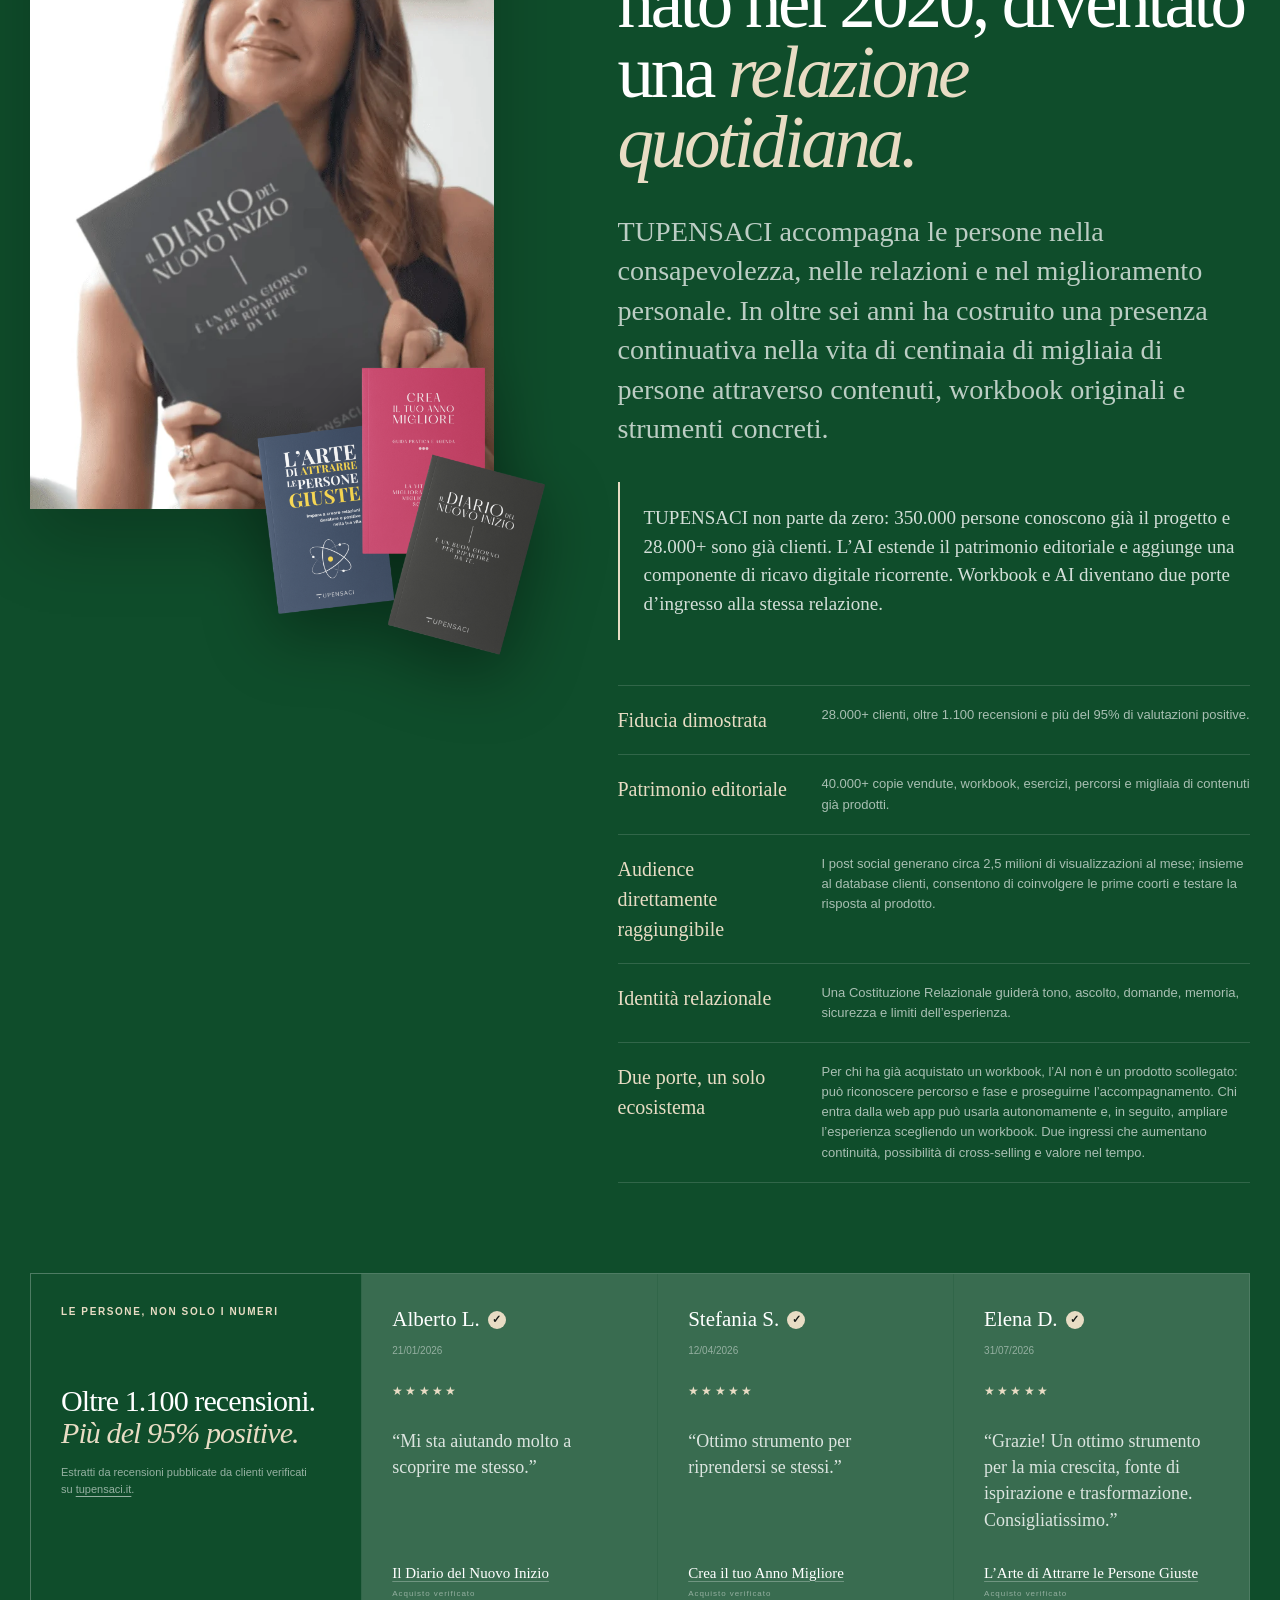
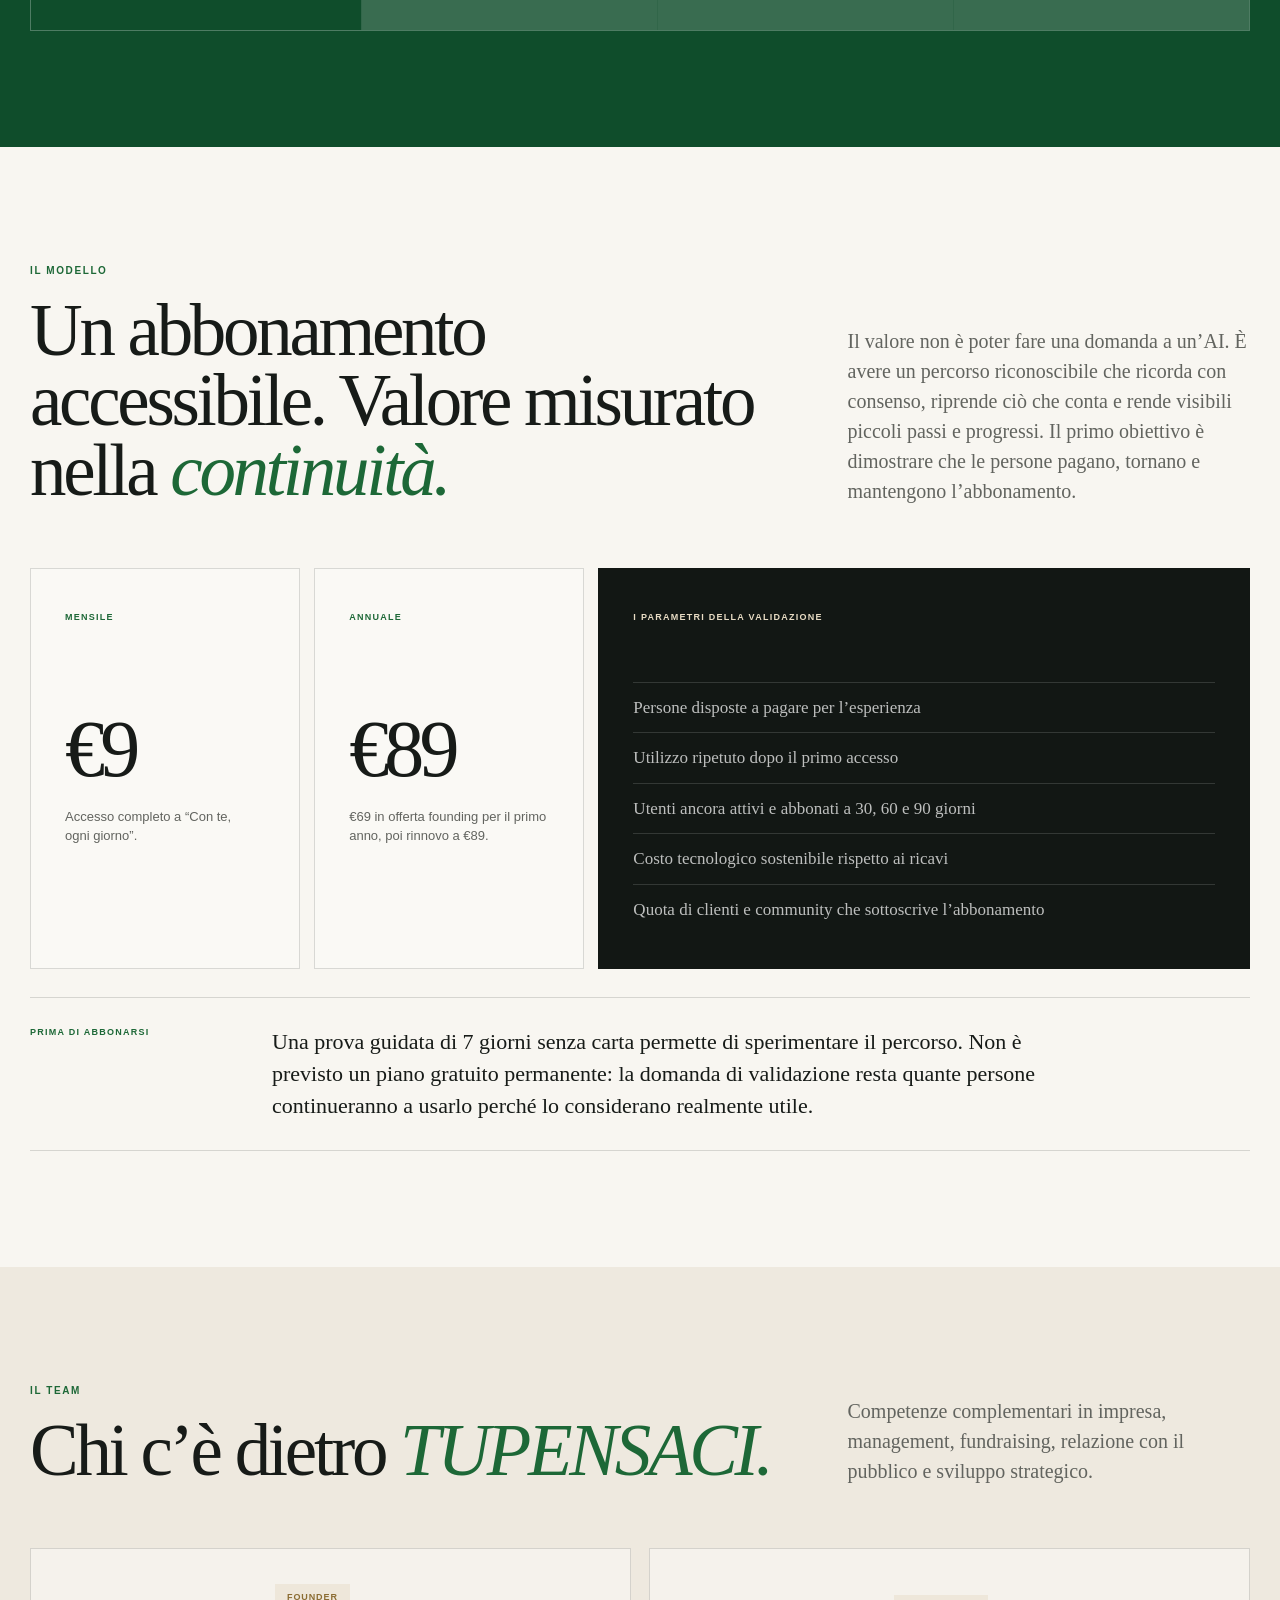
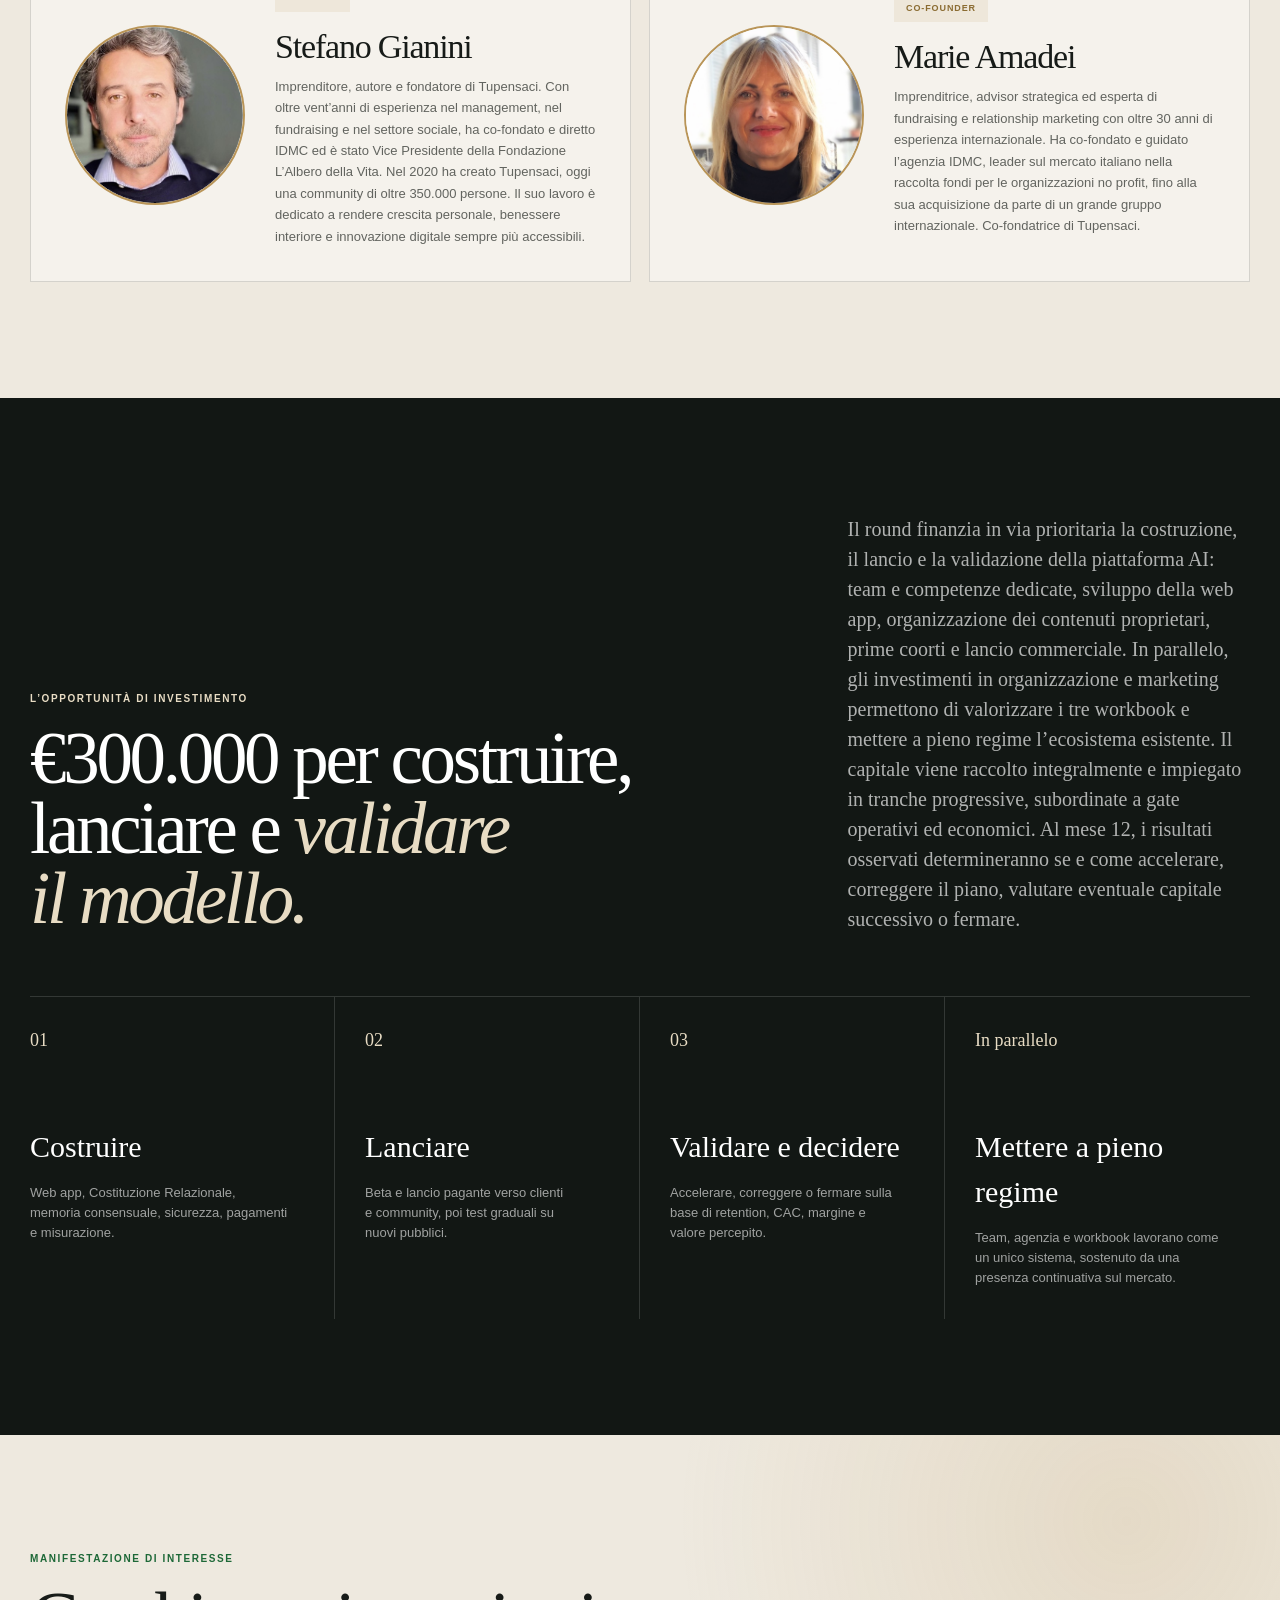
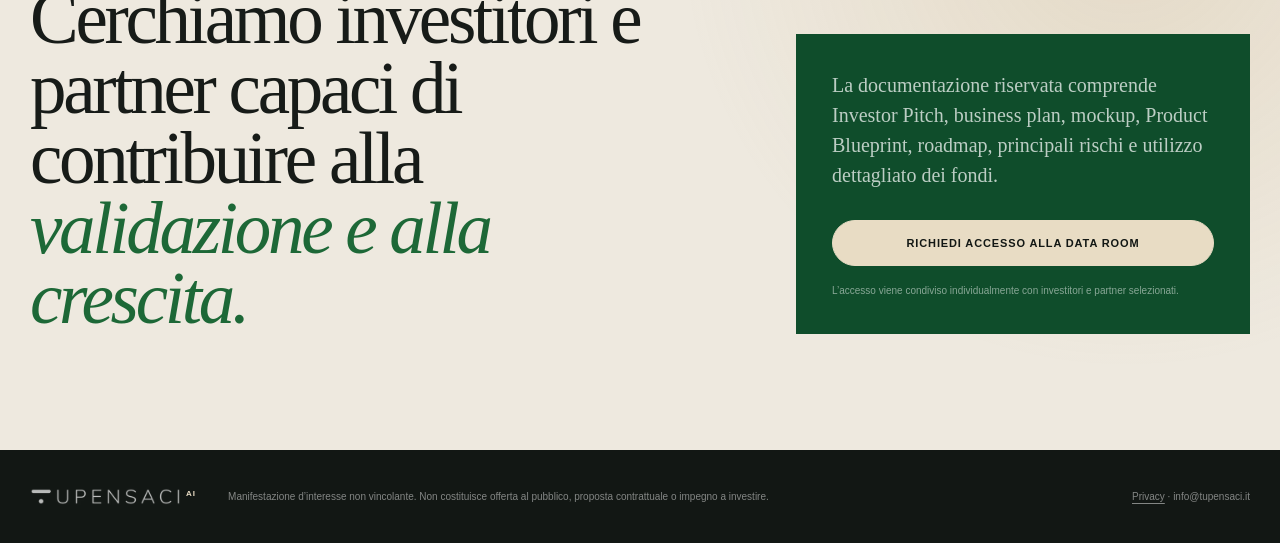
==== commit 4f2ebb7f: "Chiarisce valore e funzionamento del prodotto" ====
--- a/index.html
+++ b/index.html
@@ -41,9 +41,11 @@
             <img class="hero-mark" src="logo.png" alt="" />
             <p class="eyebrow">Manifestazione di interesse · Round pre-seed</p>
             <h1 class="display">Dalla fiducia costruita con 350.000 persone nasce <em>Con te, ogni giorno.</em></h1>
-            <p class="lead teaser-hero-thesis">Tupensaci trasforma sei anni di relazione editoriale e una community di 350.000 persone in una piattaforma AI in abbonamento dedicata alla continuità personale.</p>
-            <p class="teaser-hero-description">La web app AI di TUPENSACI dedicata al miglioramento personale quotidiano: conversa, ricorda con il consenso dell’utente e accompagna nel tempo attraverso domande, riflessioni e piccoli passi concreti.</p>
-            <p class="teaser-hero-positioning">Non un chatbot generalista. Non uno strumento terapeutico. L’evoluzione digitale di un metodo già scelto da 28.000+ persone, con 40.000+ copie vendute.</p>
+            <div class="teaser-hero-explainer">
+              <p class="lead teaser-hero-thesis"><strong>TUPENSACI ha già accompagnato 28.000+ persone</strong> in veri e propri percorsi di crescita e miglioramento personale, attraverso oltre 40.000 workbook venduti. Ora questo patrimonio di contenuti ed esperienza diventa interattivo e quotidiano.</p>
+              <p class="teaser-hero-description"><strong>“Con te, ogni giorno” è l’app relazionale di TUPENSACI, potenziata dall’intelligenza artificiale.</strong> Permette alle persone di interagire direttamente con i contenuti, le riflessioni e gli strumenti sviluppati da TUPENSACI, per comprendere meglio ciò che stanno vivendo e trovare ogni giorno nuovi spunti e possibili soluzioni ai problemi quotidiani.</p>
+              <p class="teaser-hero-positioning">Può essere utilizzata autonomamente oppure insieme a uno dei percorsi TUPENSACI. Con il consenso dell’utente, ricorda ciò che conta, riprende il filo nel tempo e rende l’esperienza sempre più personale e continuativa.</p>
+            </div>
             <div class="button-row">
               <a class="button gold" href="#accesso">Richiedi la documentazione</a>
               <a class="button secondary" href="#prodotto">Scopri il prodotto</a>
--- a/teaser.css
+++ b/teaser.css
@@ -16,6 +16,9 @@
 .teaser-hero .display { max-width: 940px; font-size: clamp(46px, 5.7vw, 82px); line-height: 1; }
 .teaser-hero .hero-mark { width: min(270px, 46vw); margin-bottom: 34px; filter: invert(1); mix-blend-mode: screen; opacity: .82; }
 .teaser-hero .lead { max-width: 860px; }
+.teaser-hero-explainer { max-width: 860px; margin-top: 32px; padding-top: 25px; border-top: 1px solid rgba(232,220,196,.24); }
+.teaser-hero-explainer .lead { margin-top: 0; color: rgba(255,255,255,.82); font-size: clamp(19px, 1.8vw, 24px); line-height: 1.48; }
+.teaser-hero-explainer strong { color: white; font-weight: 650; }
 .teaser-hero-description { max-width: 780px; margin: 18px 0 0; color: rgba(255,255,255,.7); font-size: 16px; line-height: 1.65; }
 .teaser-hero-positioning { max-width: 760px; margin: 24px 0 0; padding-left: 20px; color: rgba(255,255,255,.68); border-left: 2px solid var(--gold); font-family: var(--serif); font-size: 17px; line-height: 1.55; }
 .teaser-round-card { padding: 28px; border: 1px solid rgba(232,220,196,.28); background: rgba(255,255,255,.055); backdrop-filter: blur(14px); }
@@ -181,6 +184,10 @@
 @media (max-width: 650px) {
   .teaser-hero { min-height: auto; padding: 70px 0; }
   .teaser-hero .display { font-size: 38px; line-height: 1.04; }
+  .teaser-hero-explainer { margin-top: 27px; padding-top: 22px; }
+  .teaser-hero-explainer .lead { font-size: 19px; }
+  .teaser-hero-description { font-size: 15px; }
+  .teaser-hero-positioning { font-size: 16px; }
   .teaser-proof, .teaser-mockup, .teaser-model-grid, .teaser-round-path { grid-template-columns: 1fr; }
   .teaser-proof article { min-height: auto; padding: 24px 18px !important; border-right: 0; border-bottom: 1px solid rgba(255,255,255,.13); }
   .teaser-problem-grid { grid-template-columns: 1fr; gap: 26px; margin-top: 48px; }
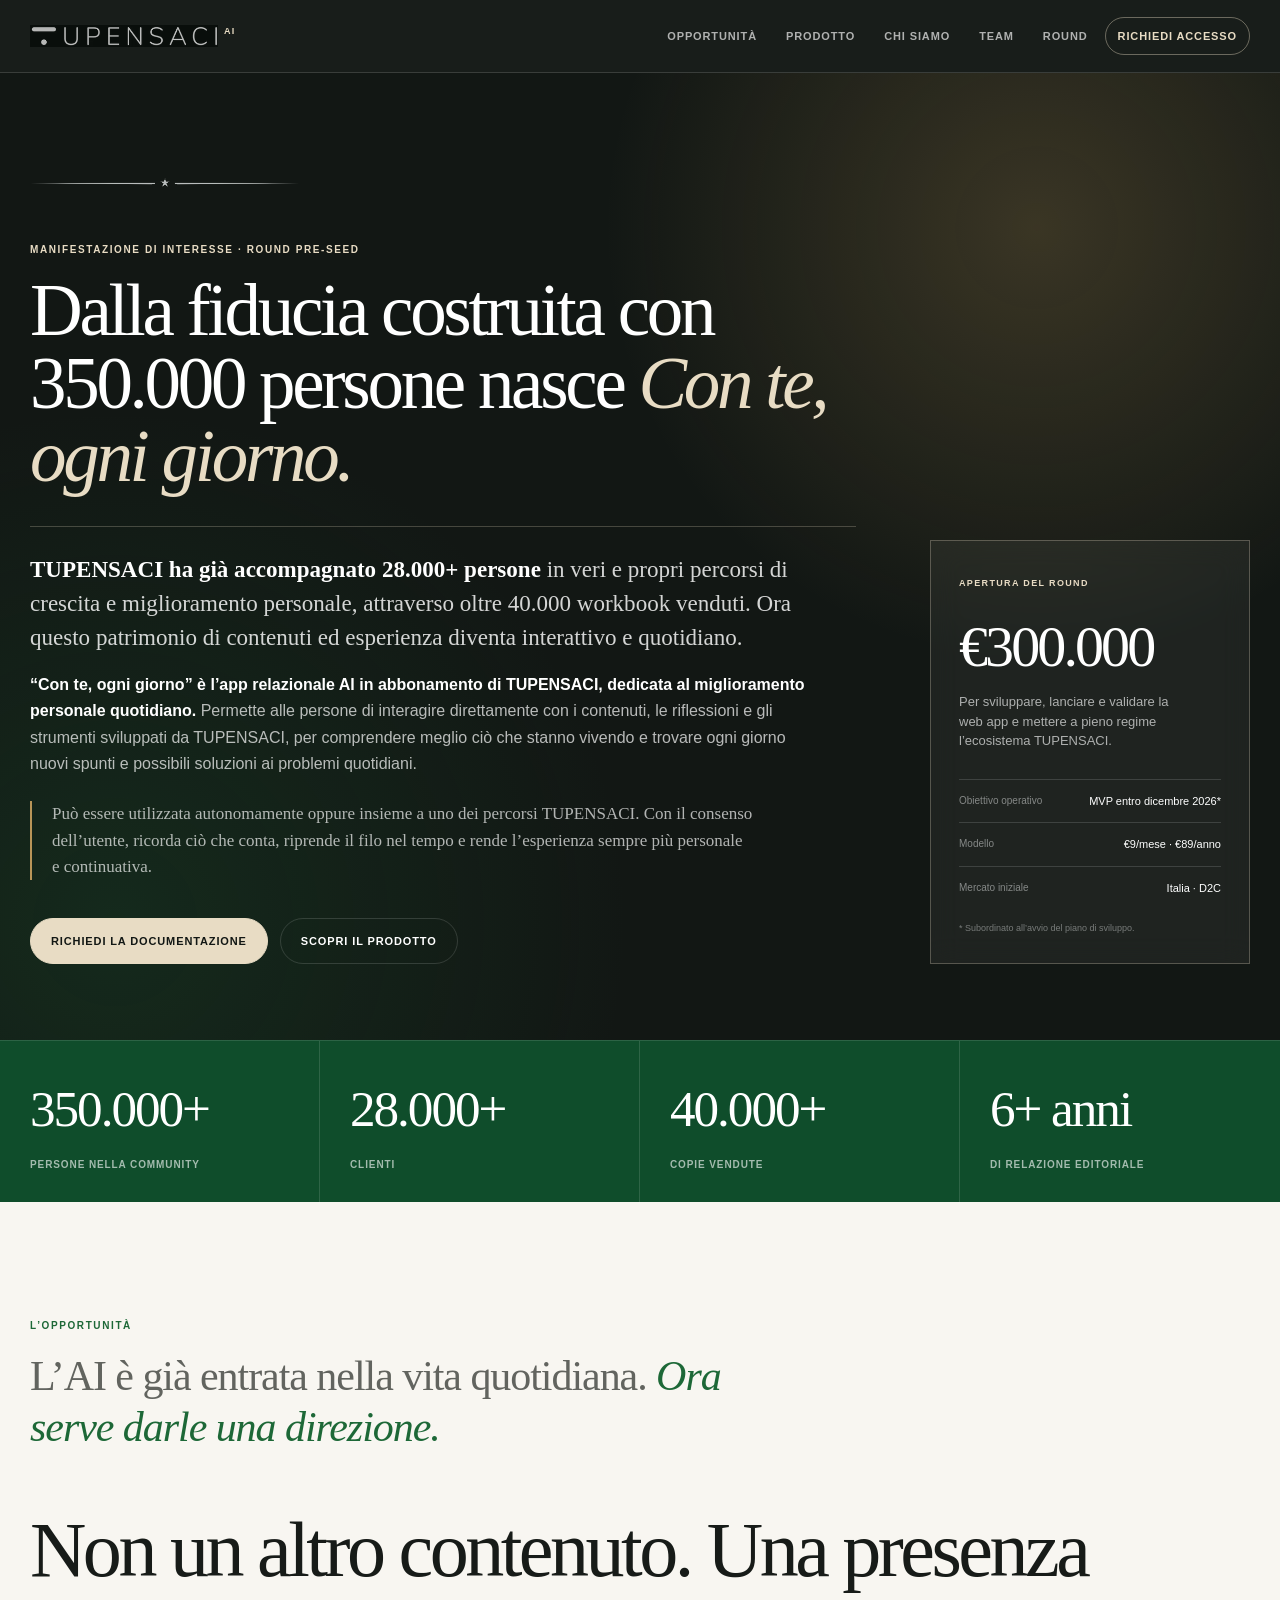
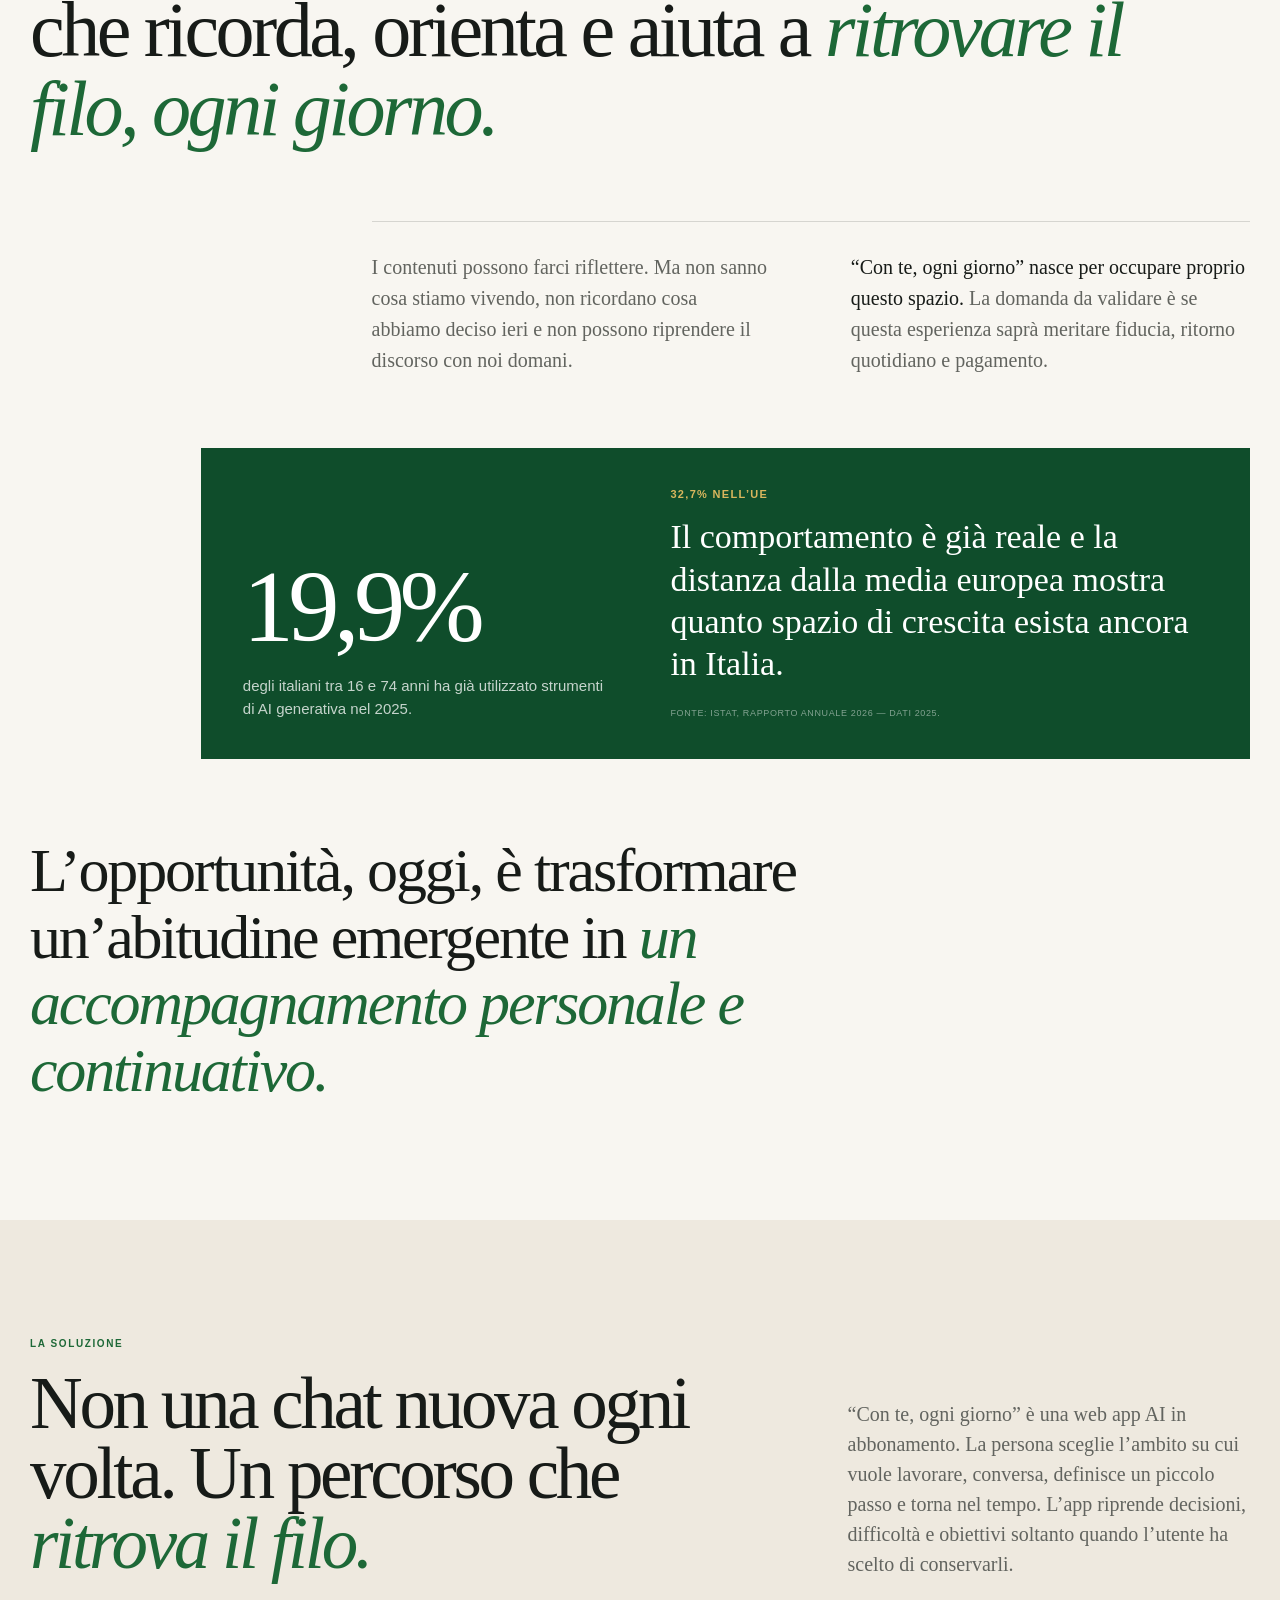
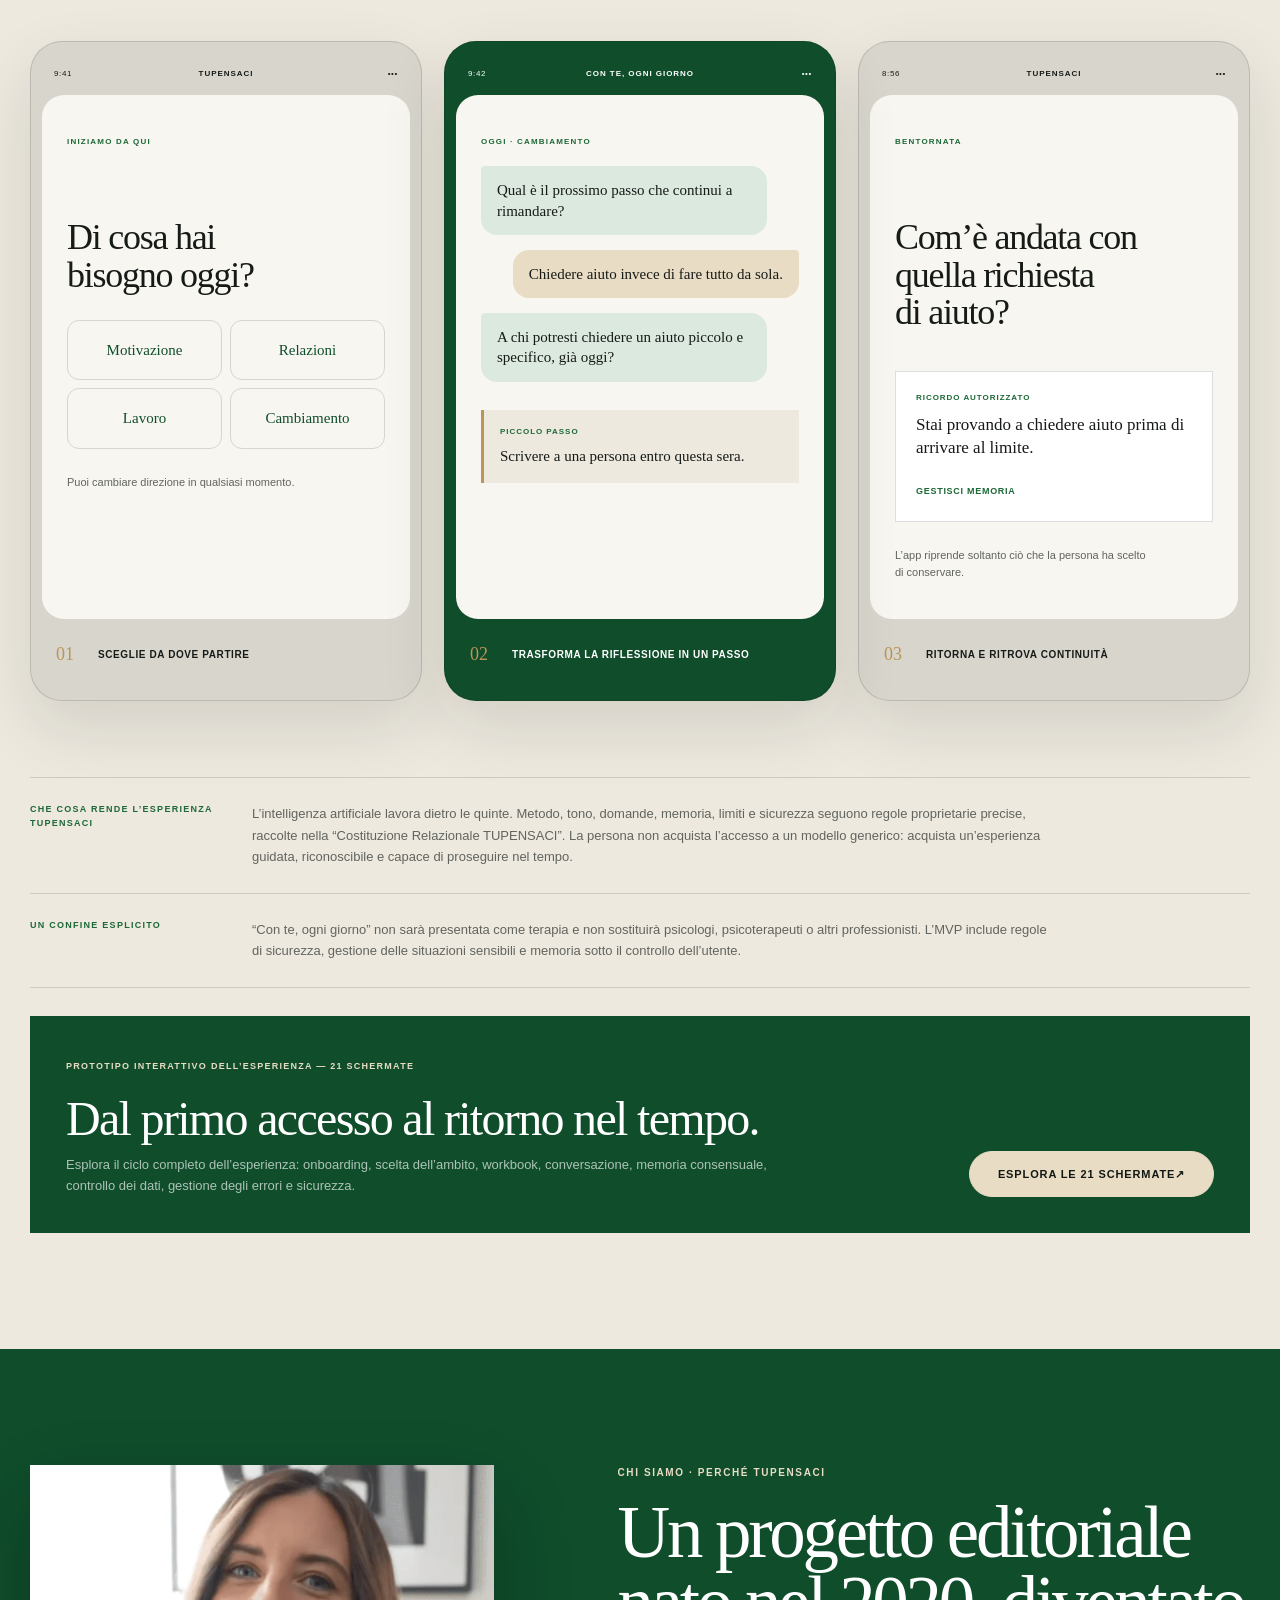
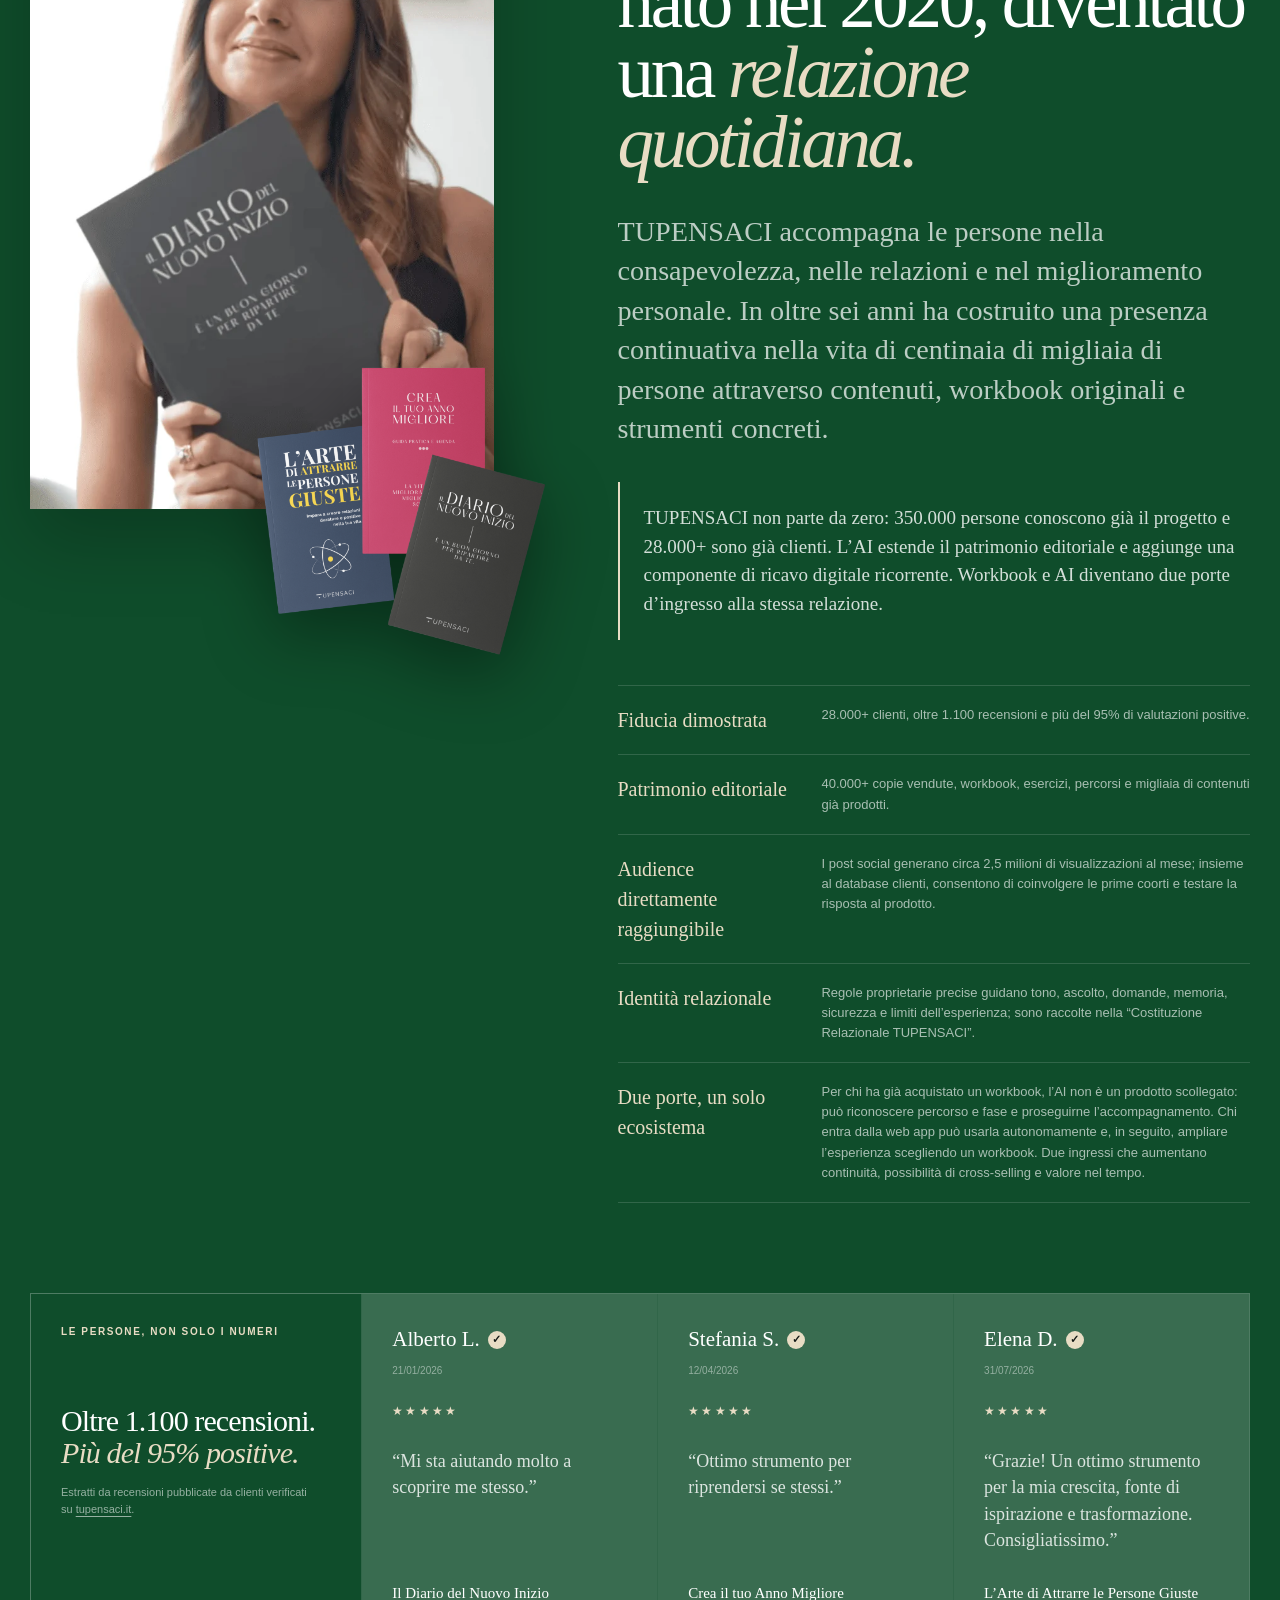
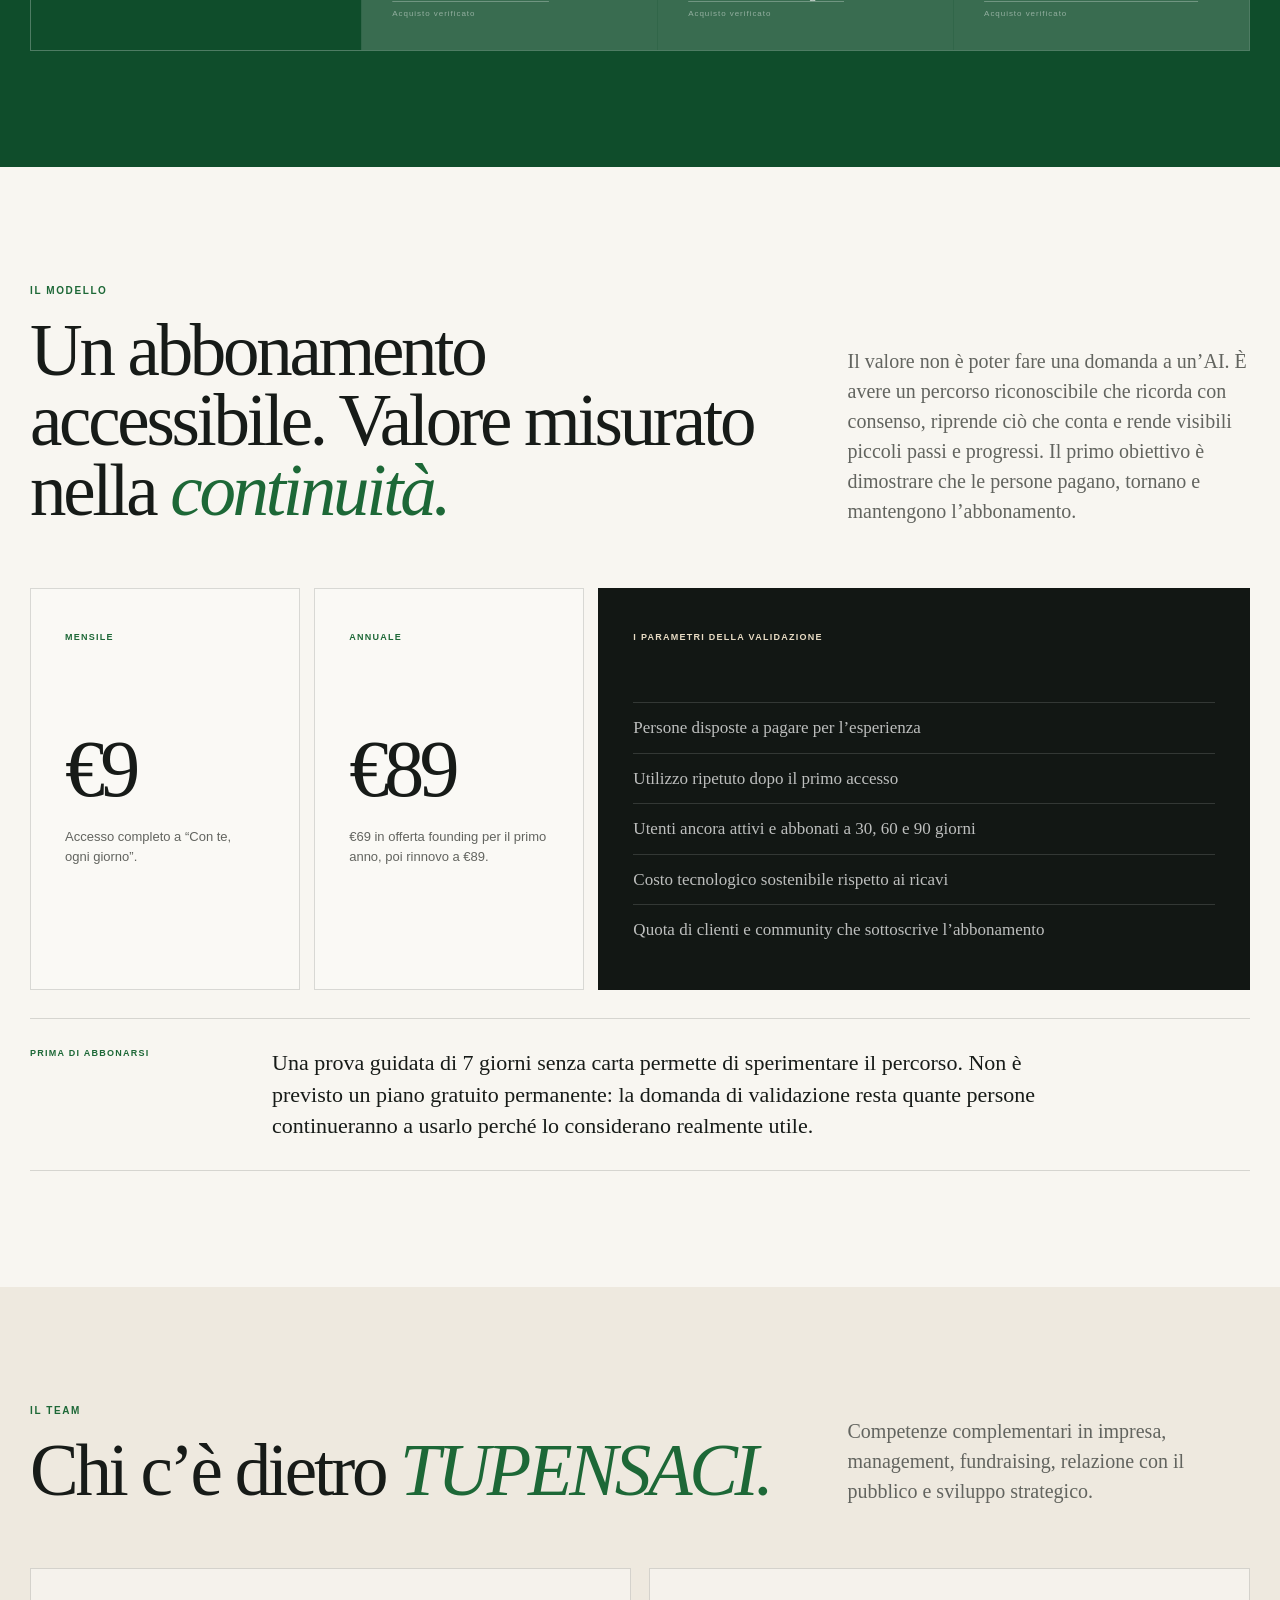
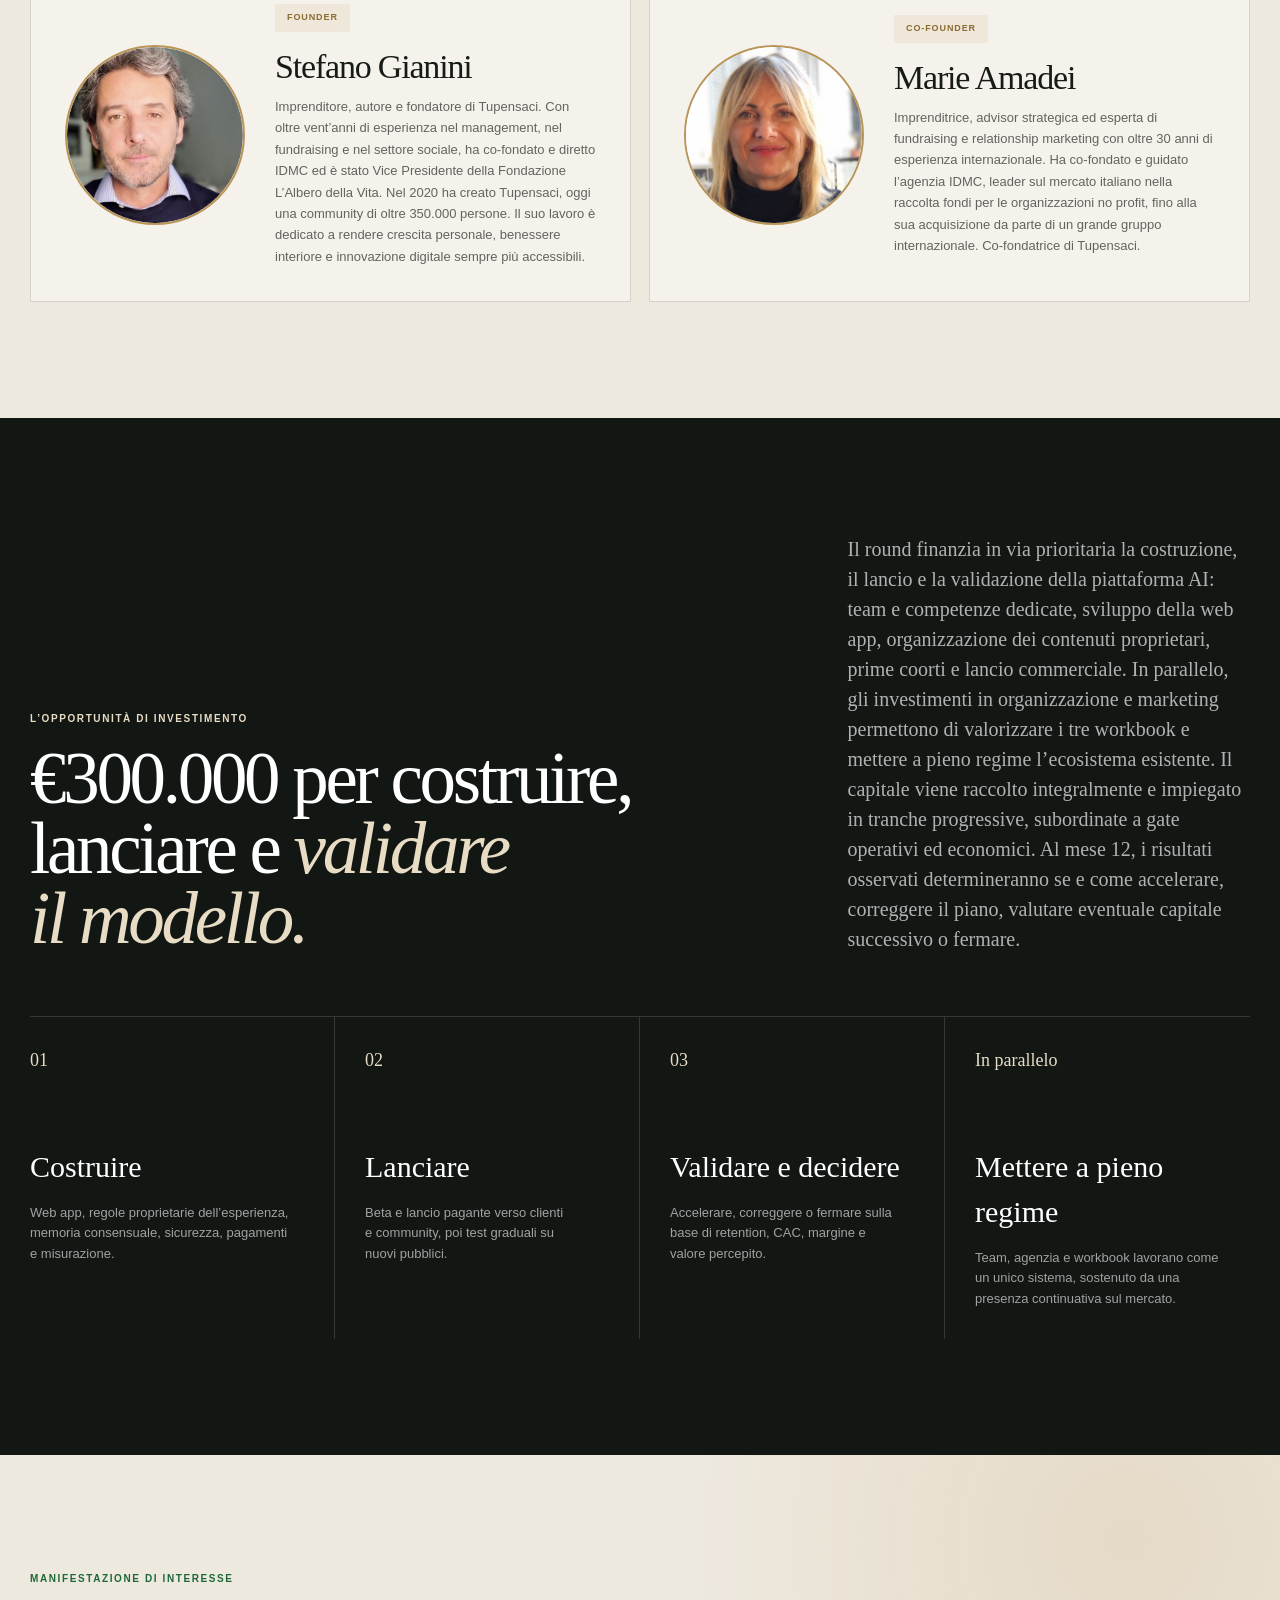
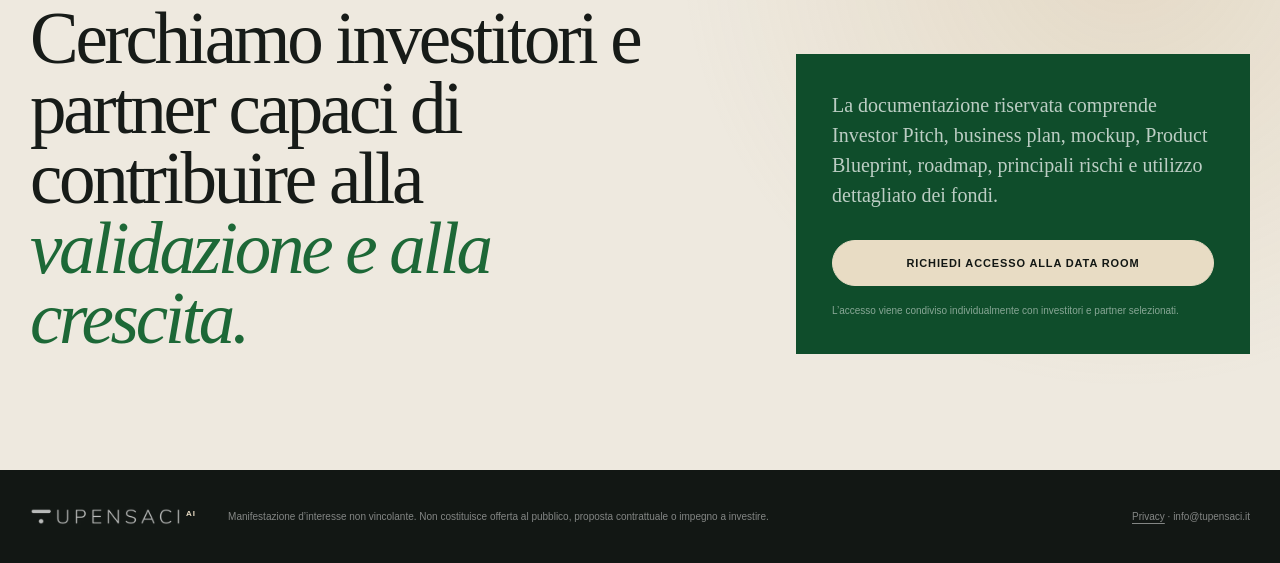
==== commit 7f6a4d2f: "Chiarisce problema e impiego del round" ====
--- a/index.html
+++ b/index.html
@@ -43,7 +43,7 @@
             <h1 class="display">Dalla fiducia costruita con 350.000 persone nasce <em>Con te, ogni giorno.</em></h1>
             <div class="teaser-hero-explainer">
               <p class="lead teaser-hero-thesis"><strong>TUPENSACI ha già accompagnato 28.000+ persone</strong> in veri e propri percorsi di crescita e miglioramento personale, attraverso oltre 40.000 workbook venduti. Ora questo patrimonio di contenuti ed esperienza diventa interattivo e quotidiano.</p>
-              <p class="teaser-hero-description"><strong>“Con te, ogni giorno” è l’app relazionale di TUPENSACI, potenziata dall’intelligenza artificiale.</strong> Permette alle persone di interagire direttamente con i contenuti, le riflessioni e gli strumenti sviluppati da TUPENSACI, per comprendere meglio ciò che stanno vivendo e trovare ogni giorno nuovi spunti e possibili soluzioni ai problemi quotidiani.</p>
+              <p class="teaser-hero-description"><strong>“Con te, ogni giorno” è l’app relazionale AI in abbonamento di TUPENSACI, dedicata al miglioramento personale quotidiano.</strong> Permette alle persone di interagire direttamente con i contenuti, le riflessioni e gli strumenti sviluppati da TUPENSACI, per comprendere meglio ciò che stanno vivendo e trovare ogni giorno nuovi spunti e possibili soluzioni ai problemi quotidiani.</p>
               <p class="teaser-hero-positioning">Può essere utilizzata autonomamente oppure insieme a uno dei percorsi TUPENSACI. Con il consenso dell’utente, ricorda ciò che conta, riprende il filo nel tempo e rende l’esperienza sempre più personale e continuativa.</p>
             </div>
             <div class="button-row">
@@ -54,7 +54,7 @@
           <aside class="teaser-round-card reveal" aria-label="Informazioni principali sul round">
             <span>Apertura del round</span>
             <strong>€300.000</strong>
-            <p>Per avviare l’ecosistema: rilancio dei workbook, team, sviluppo della web app e prima validazione commerciale.</p>
+            <p>Per sviluppare, lanciare e validare la web app e mettere a pieno regime l’ecosistema TUPENSACI.</p>
             <dl>
               <div><dt>Obiettivo operativo</dt><dd>MVP entro dicembre 2026*</dd></div>
               <div><dt>Modello</dt><dd>€9/mese · €89/anno</dd></div>
@@ -78,8 +78,8 @@
           <p class="teaser-problem-kicker reveal">L’AI è già entrata nella vita quotidiana. <em>Ora serve darle una direzione.</em></p>
           <blockquote class="teaser-quote reveal">Non un altro contenuto. Una presenza che ricorda, orienta e aiuta a <em>ritrovare il filo, ogni giorno.</em></blockquote>
           <div class="teaser-problem-grid">
-            <p class="reveal">Libri, corsi, podcast e contenuti social possono generare una riflessione importante. Ma tra quella riflessione e un cambiamento concreto rimane uno spazio ancora poco presidiato.</p>
-            <p class="reveal">Le persone non devono più essere convinte a conversare con un’AI. La nuova domanda è quale esperienza meriti <strong>fiducia, ritorno quotidiano e pagamento.</strong></p>
+            <p class="reveal">I contenuti possono farci riflettere. Ma non sanno cosa stiamo vivendo, non ricordano cosa abbiamo deciso ieri e non possono riprendere il discorso con noi domani.</p>
+            <p class="reveal"><strong>“Con te, ogni giorno” nasce per occupare proprio questo spazio.</strong> La domanda da validare è se questa esperienza saprà meritare fiducia, ritorno quotidiano e pagamento.</p>
           </div>
           <div class="teaser-market-moment reveal">
             <div class="teaser-market-number"><strong>19,9%</strong><span>degli italiani tra 16 e 74 anni ha già utilizzato strumenti di AI generativa nel 2025.</span></div>
@@ -131,7 +131,7 @@
               <footer><b>03</b><span>Ritorna e ritrova continuità</span></footer>
             </article>
           </div>
-          <div class="teaser-boundary reveal"><b>Che cosa rende l’esperienza TUPENSACI</b><p>L’intelligenza artificiale lavora dietro le quinte. Metodo, tono, domande, memoria, limiti e sicurezza sono governati dalla Costituzione Relazionale TUPENSACI. La persona non acquista l’accesso a un modello generico: acquista un’esperienza guidata, riconoscibile e capace di proseguire nel tempo.</p></div>
+          <div class="teaser-boundary reveal"><b>Che cosa rende l’esperienza TUPENSACI</b><p>L’intelligenza artificiale lavora dietro le quinte. Metodo, tono, domande, memoria, limiti e sicurezza seguono regole proprietarie precise, raccolte nella “Costituzione Relazionale TUPENSACI”. La persona non acquista l’accesso a un modello generico: acquista un’esperienza guidata, riconoscibile e capace di proseguire nel tempo.</p></div>
           <div class="teaser-boundary reveal"><b>Un confine esplicito</b><p>“Con te, ogni giorno” non sarà presentata come terapia e non sostituirà psicologi, psicoterapeuti o altri professionisti. L’MVP include regole di sicurezza, gestione delle situazioni sensibili e memoria sotto il controllo dell’utente.</p></div>
           <div class="teaser-full-mockup reveal">
             <div>
@@ -164,7 +164,7 @@
                 <li><b>Fiducia dimostrata</b><span>28.000+ clienti, oltre 1.100 recensioni e più del 95% di valutazioni positive.</span></li>
                 <li><b>Patrimonio editoriale</b><span>40.000+ copie vendute, workbook, esercizi, percorsi e migliaia di contenuti già prodotti.</span></li>
                 <li><b>Audience direttamente raggiungibile</b><span>I post social generano circa 2,5 milioni di visualizzazioni al mese; insieme al database clienti, consentono di coinvolgere le prime coorti e testare la risposta al prodotto.</span></li>
-                <li><b>Identità relazionale</b><span>Una Costituzione Relazionale guiderà tono, ascolto, domande, memoria, sicurezza e limiti dell’esperienza.</span></li>
+                <li><b>Identità relazionale</b><span>Regole proprietarie precise guidano tono, ascolto, domande, memoria, sicurezza e limiti dell’esperienza; sono raccolte nella “Costituzione Relazionale TUPENSACI”.</span></li>
                 <li><b>Due porte, un solo ecosistema</b><span>Per chi ha già acquistato un workbook, l’AI non è un prodotto scollegato: può riconoscere percorso e fase e proseguirne l’accompagnamento. Chi entra dalla web app può usarla autonomamente e, in seguito, ampliare l’esperienza scegliendo un workbook. Due ingressi che aumentano continuità, possibilità di cross-selling e valore nel tempo.</span></li>
               </ul>
             </div>
@@ -255,7 +255,7 @@
             <p>Il round finanzia in via prioritaria la costruzione, il lancio e la validazione della piattaforma AI: team e competenze dedicate, sviluppo della web app, organizzazione dei contenuti proprietari, prime coorti e lancio commerciale. In parallelo, gli investimenti in organizzazione e marketing permettono di valorizzare i tre workbook e mettere a pieno regime l’ecosistema esistente. Il capitale viene raccolto integralmente e impiegato in tranche progressive, subordinate a gate operativi ed economici. Al mese 12, i risultati osservati determineranno se e come accelerare, correggere il piano, valutare eventuale capitale successivo o fermare.</p>
           </div>
           <div class="teaser-round-path">
-            <article class="reveal"><span>01</span><h3>Costruire</h3><p>Web app, Costituzione Relazionale, memoria consensuale, sicurezza, pagamenti e misurazione.</p></article>
+            <article class="reveal"><span>01</span><h3>Costruire</h3><p>Web app, regole proprietarie dell’esperienza, memoria consensuale, sicurezza, pagamenti e misurazione.</p></article>
             <article class="reveal"><span>02</span><h3>Lanciare</h3><p>Beta e lancio pagante verso clienti e community, poi test graduali su nuovi pubblici.</p></article>
             <article class="reveal"><span>03</span><h3>Validare e decidere</h3><p>Accelerare, correggere o fermare sulla base di retention, CAC, margine e valore percepito.</p></article>
             <article class="reveal"><span>In parallelo</span><h3>Mettere a pieno regime</h3><p>Team, agenzia e workbook lavorano come un unico sistema, sostenuto da una presenza continuativa sul mercato.</p></article>
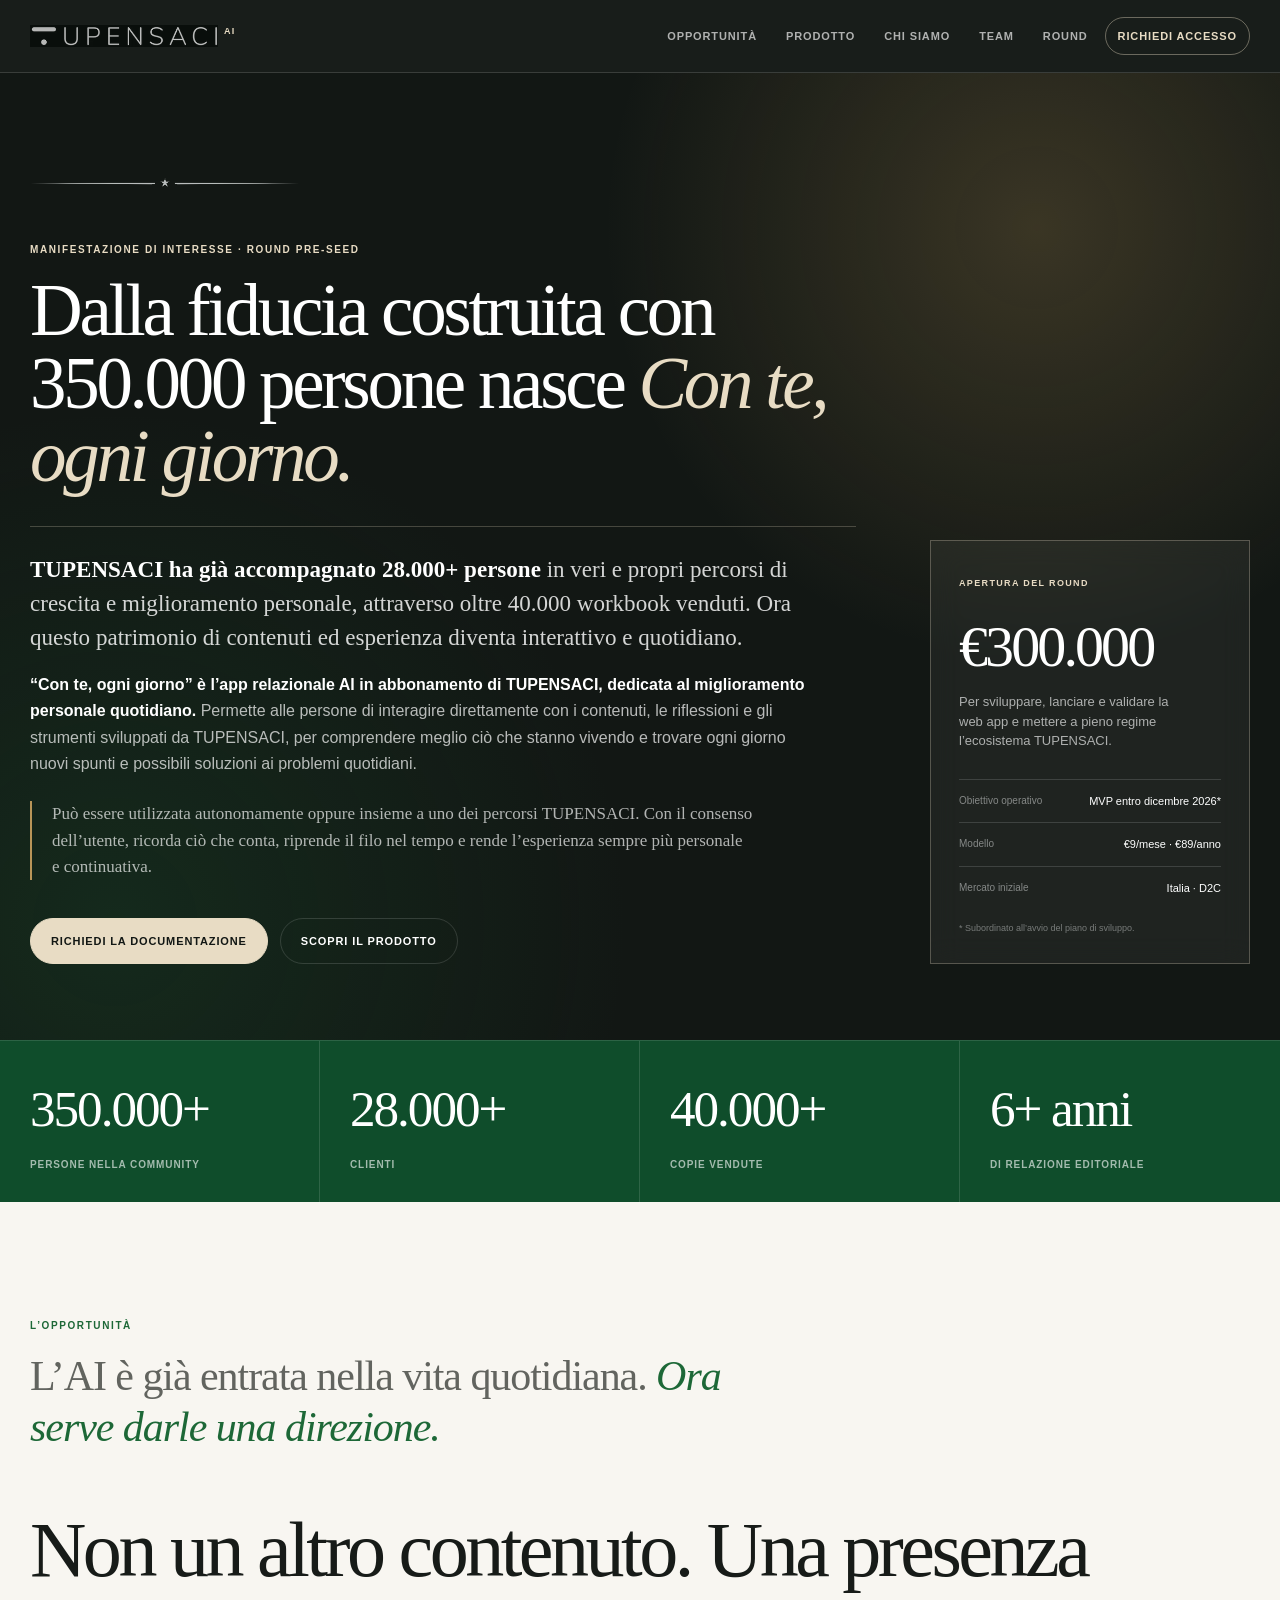
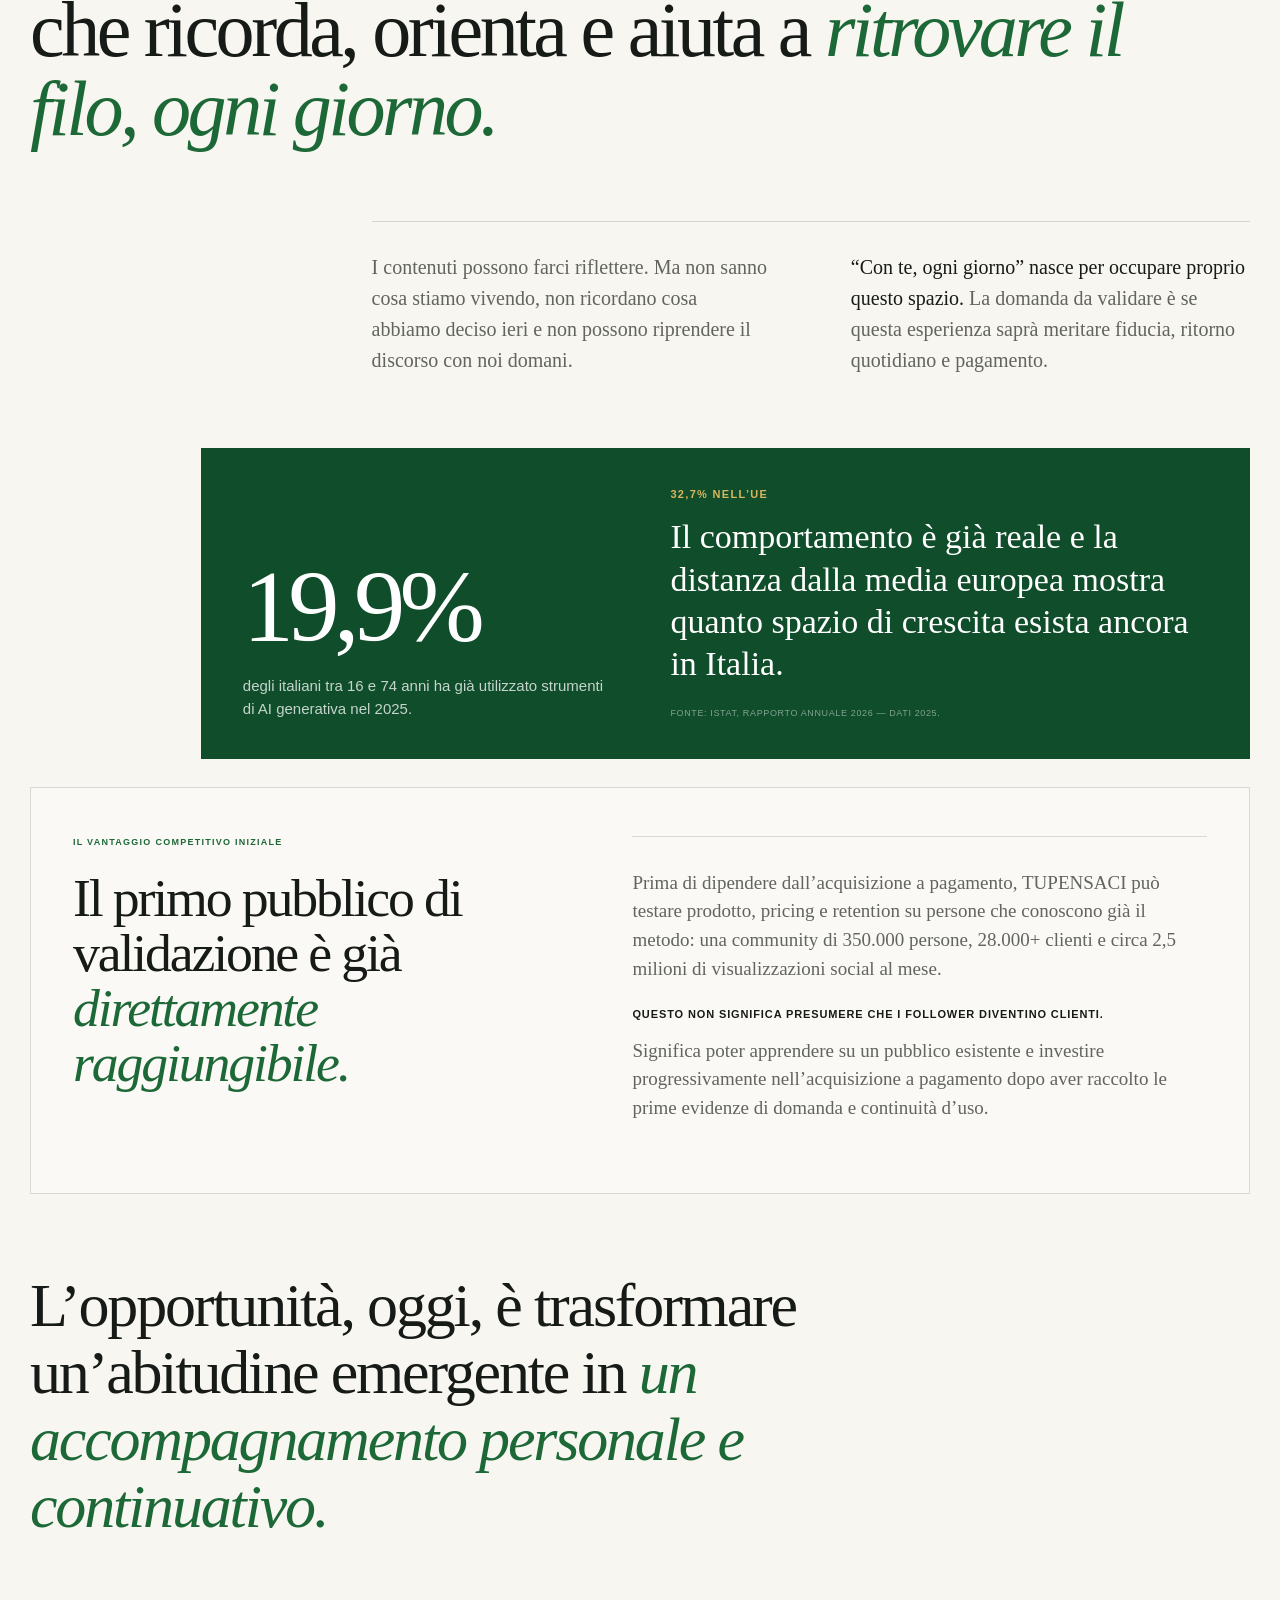
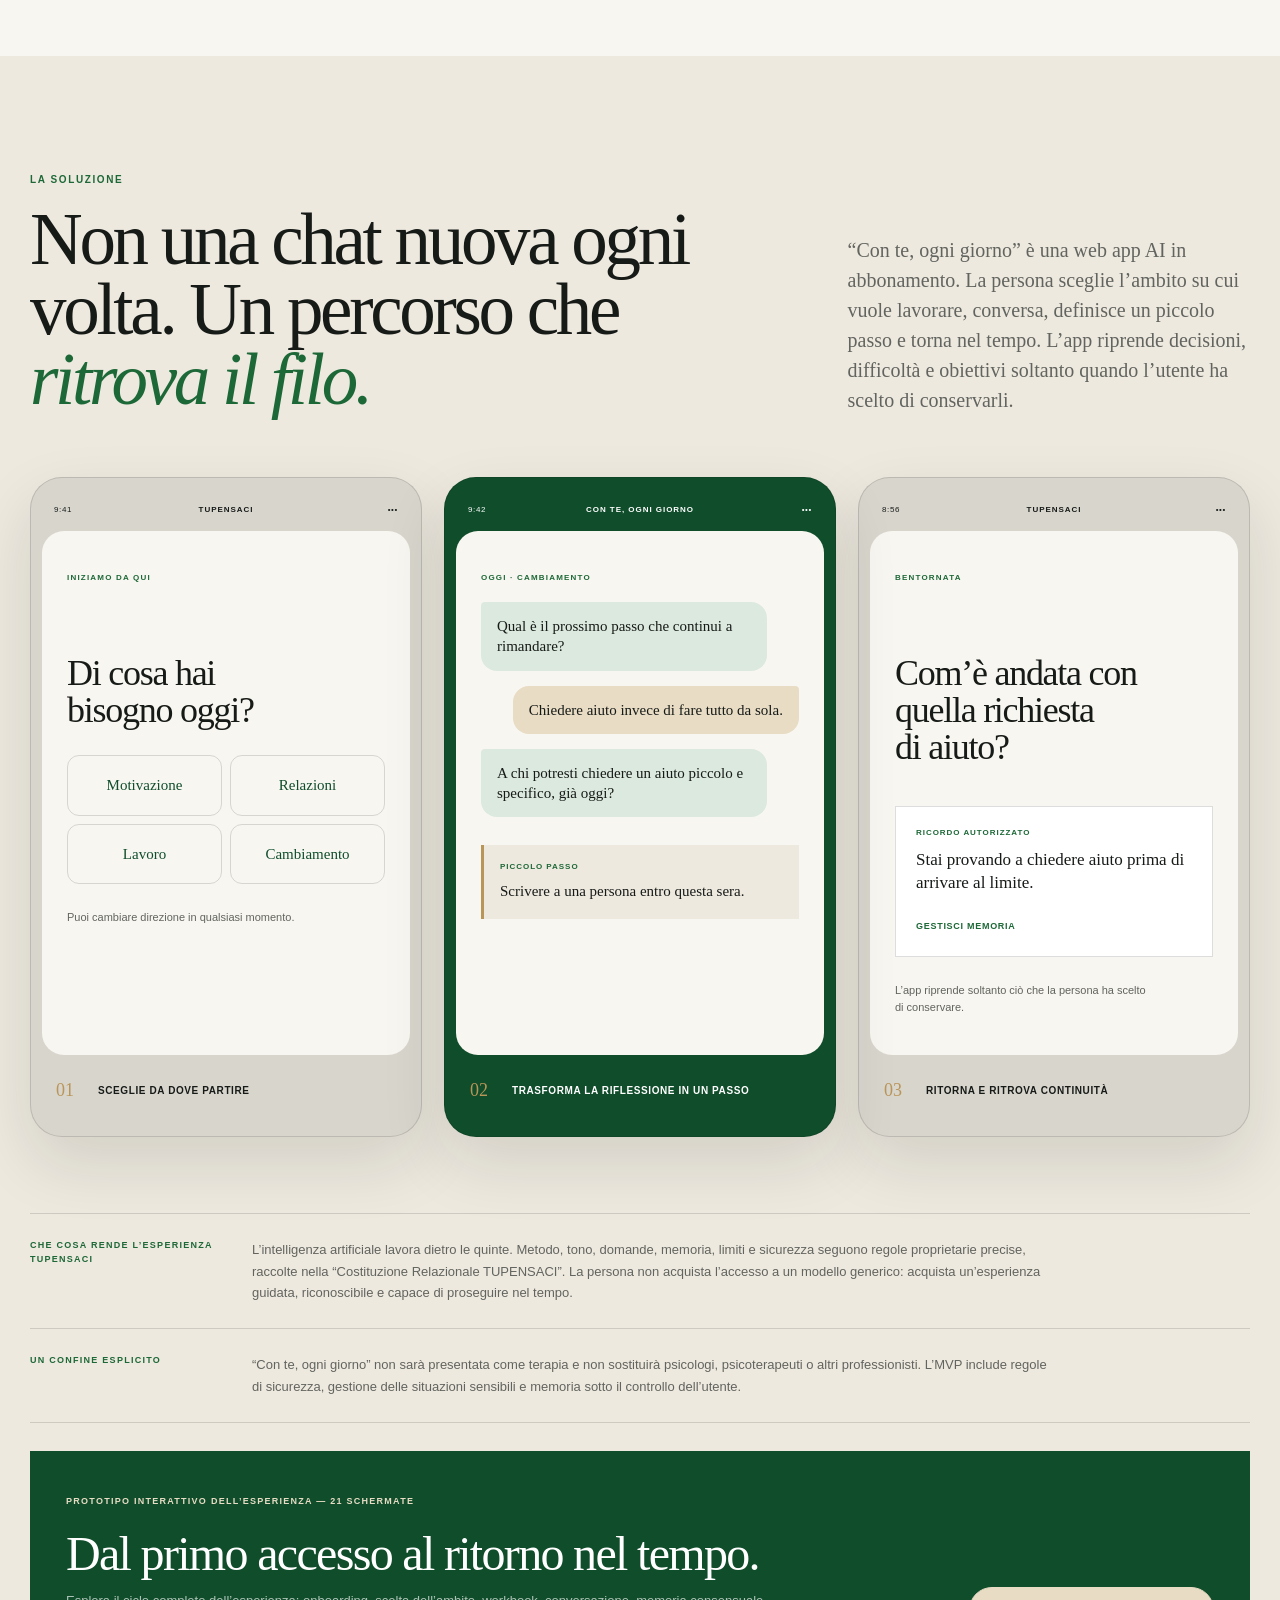
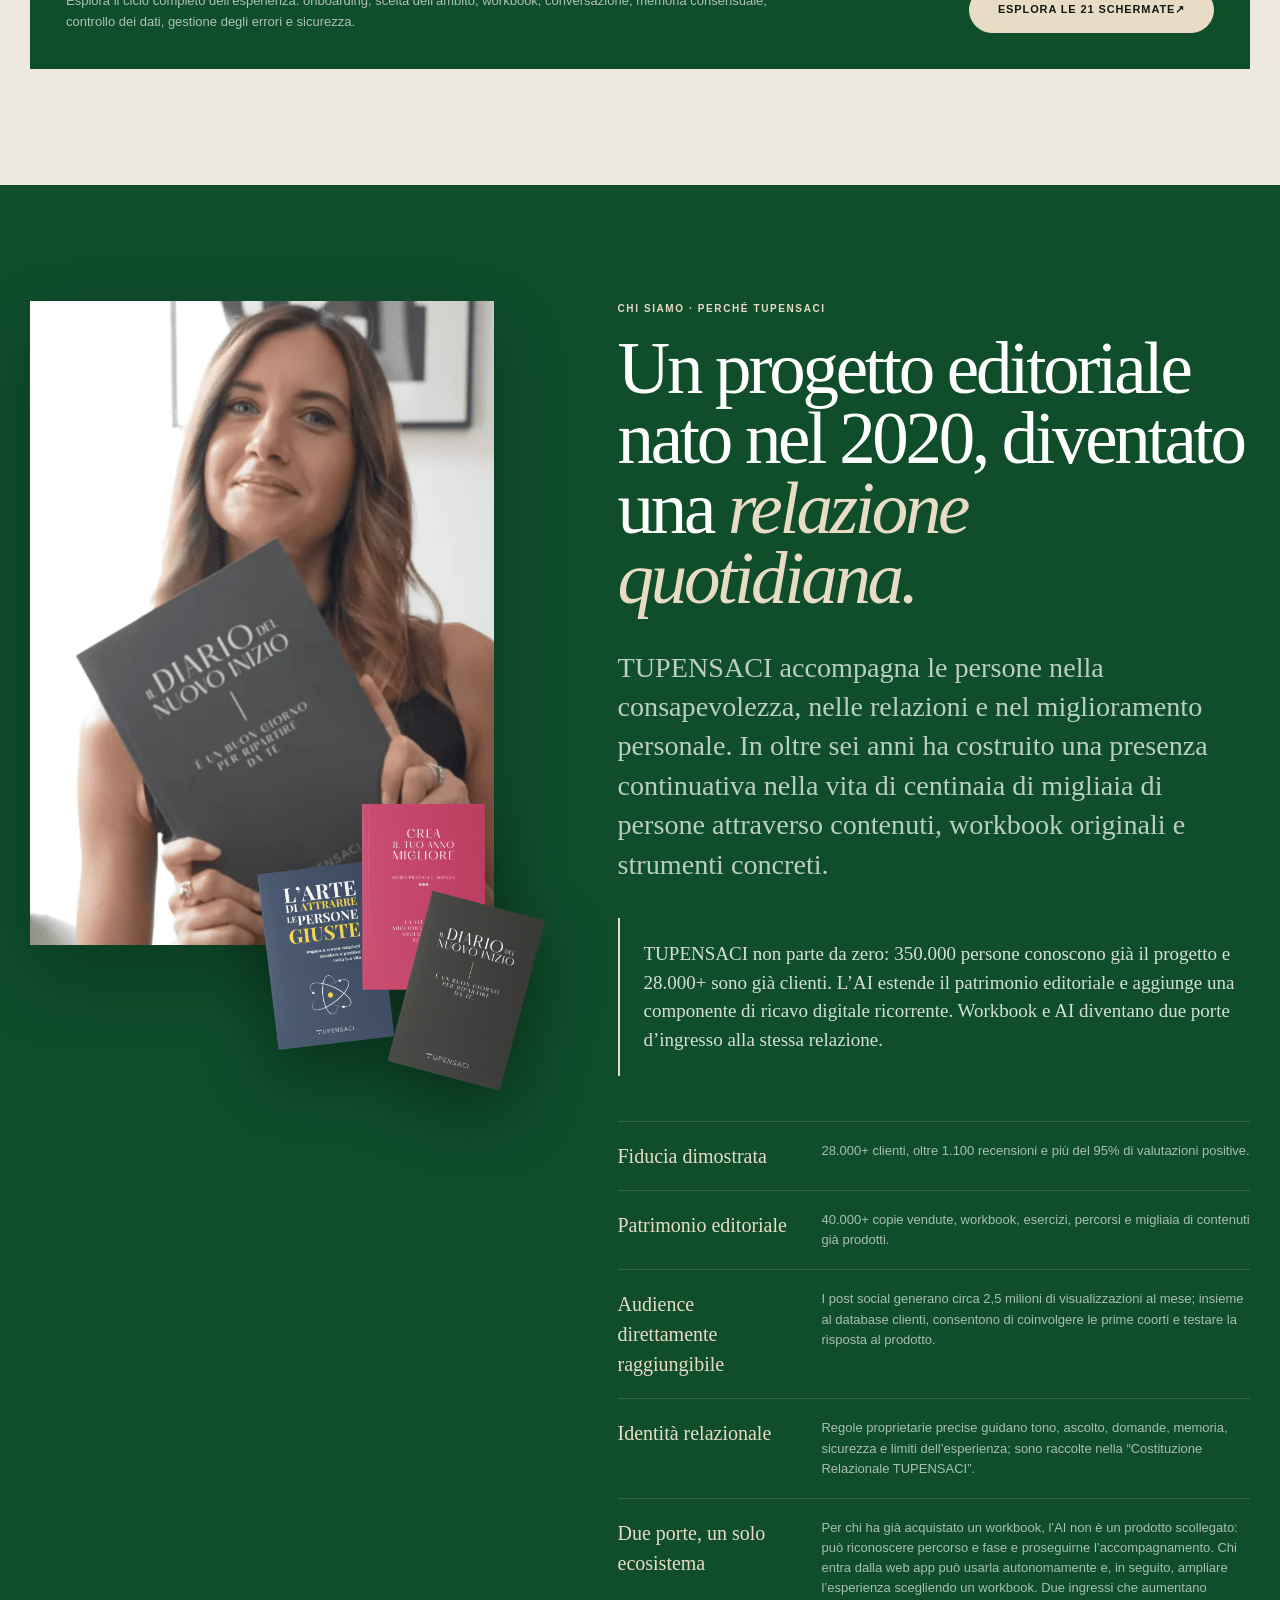
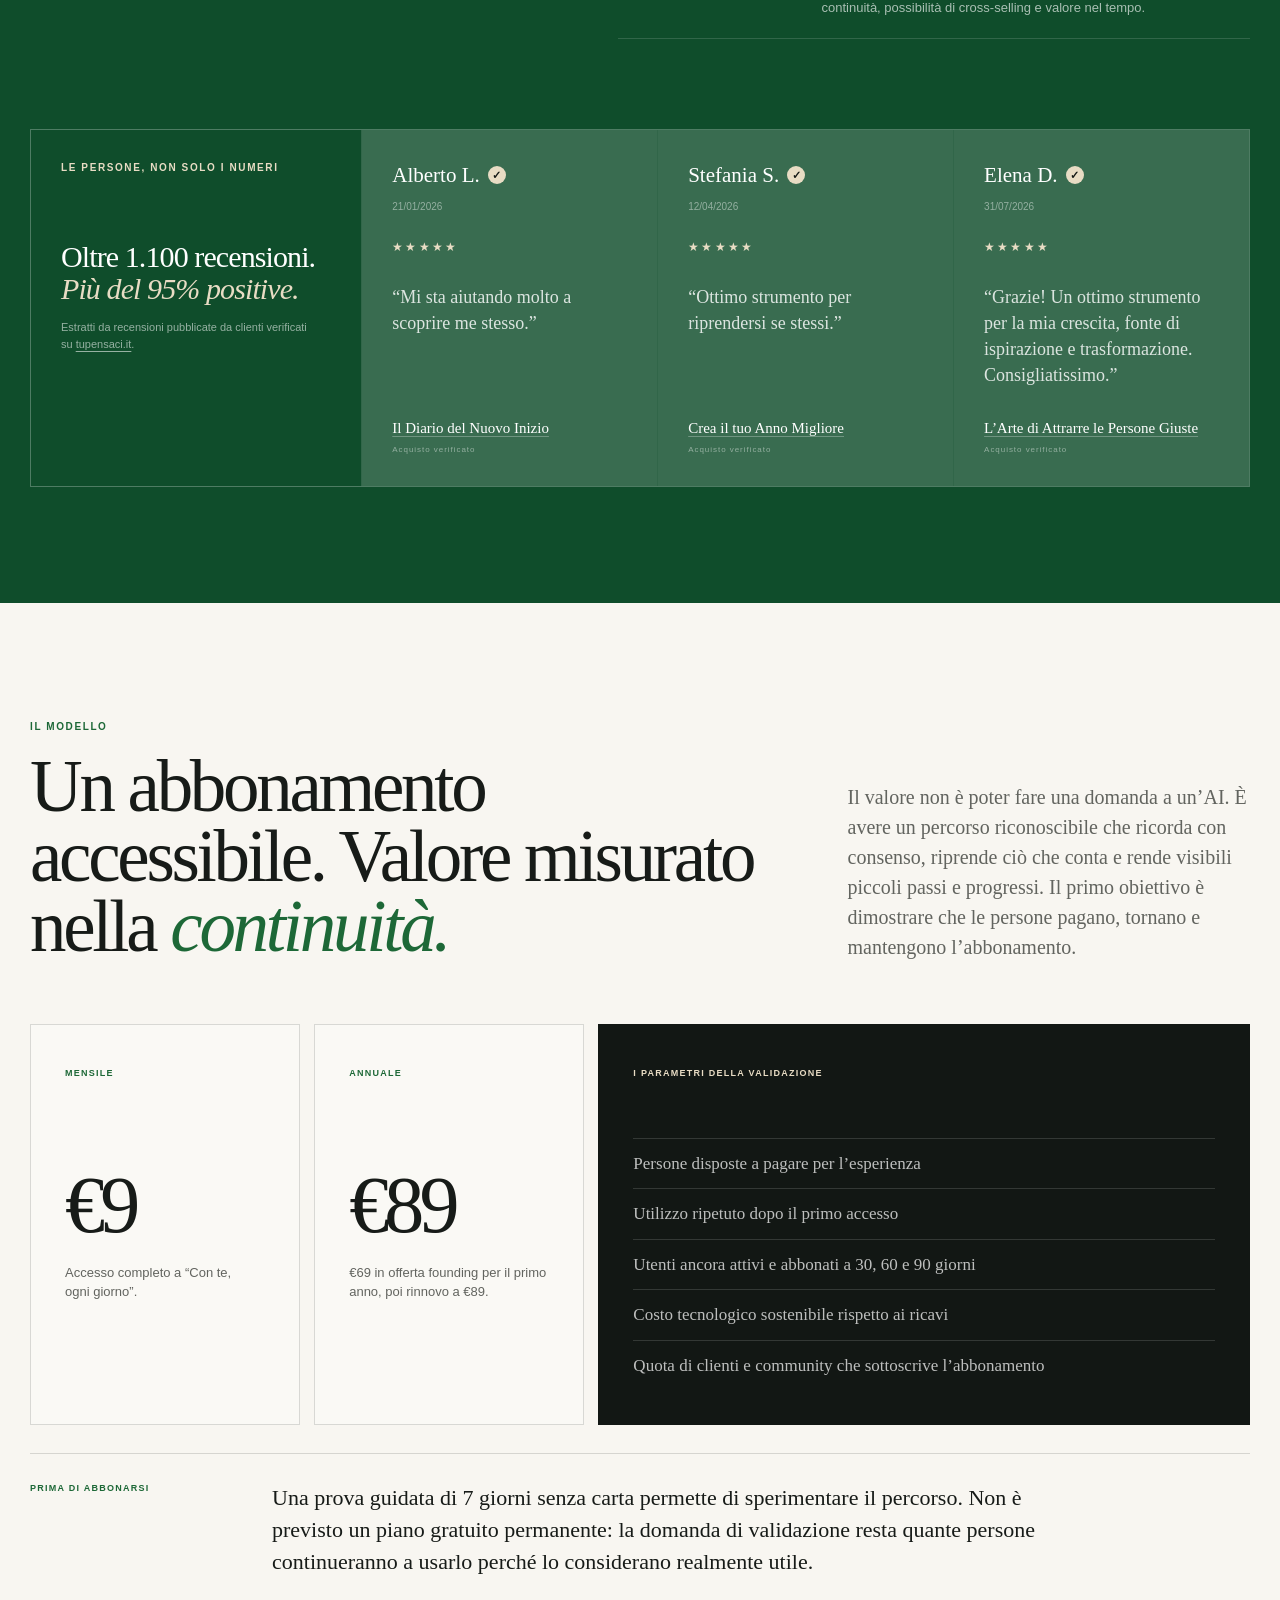
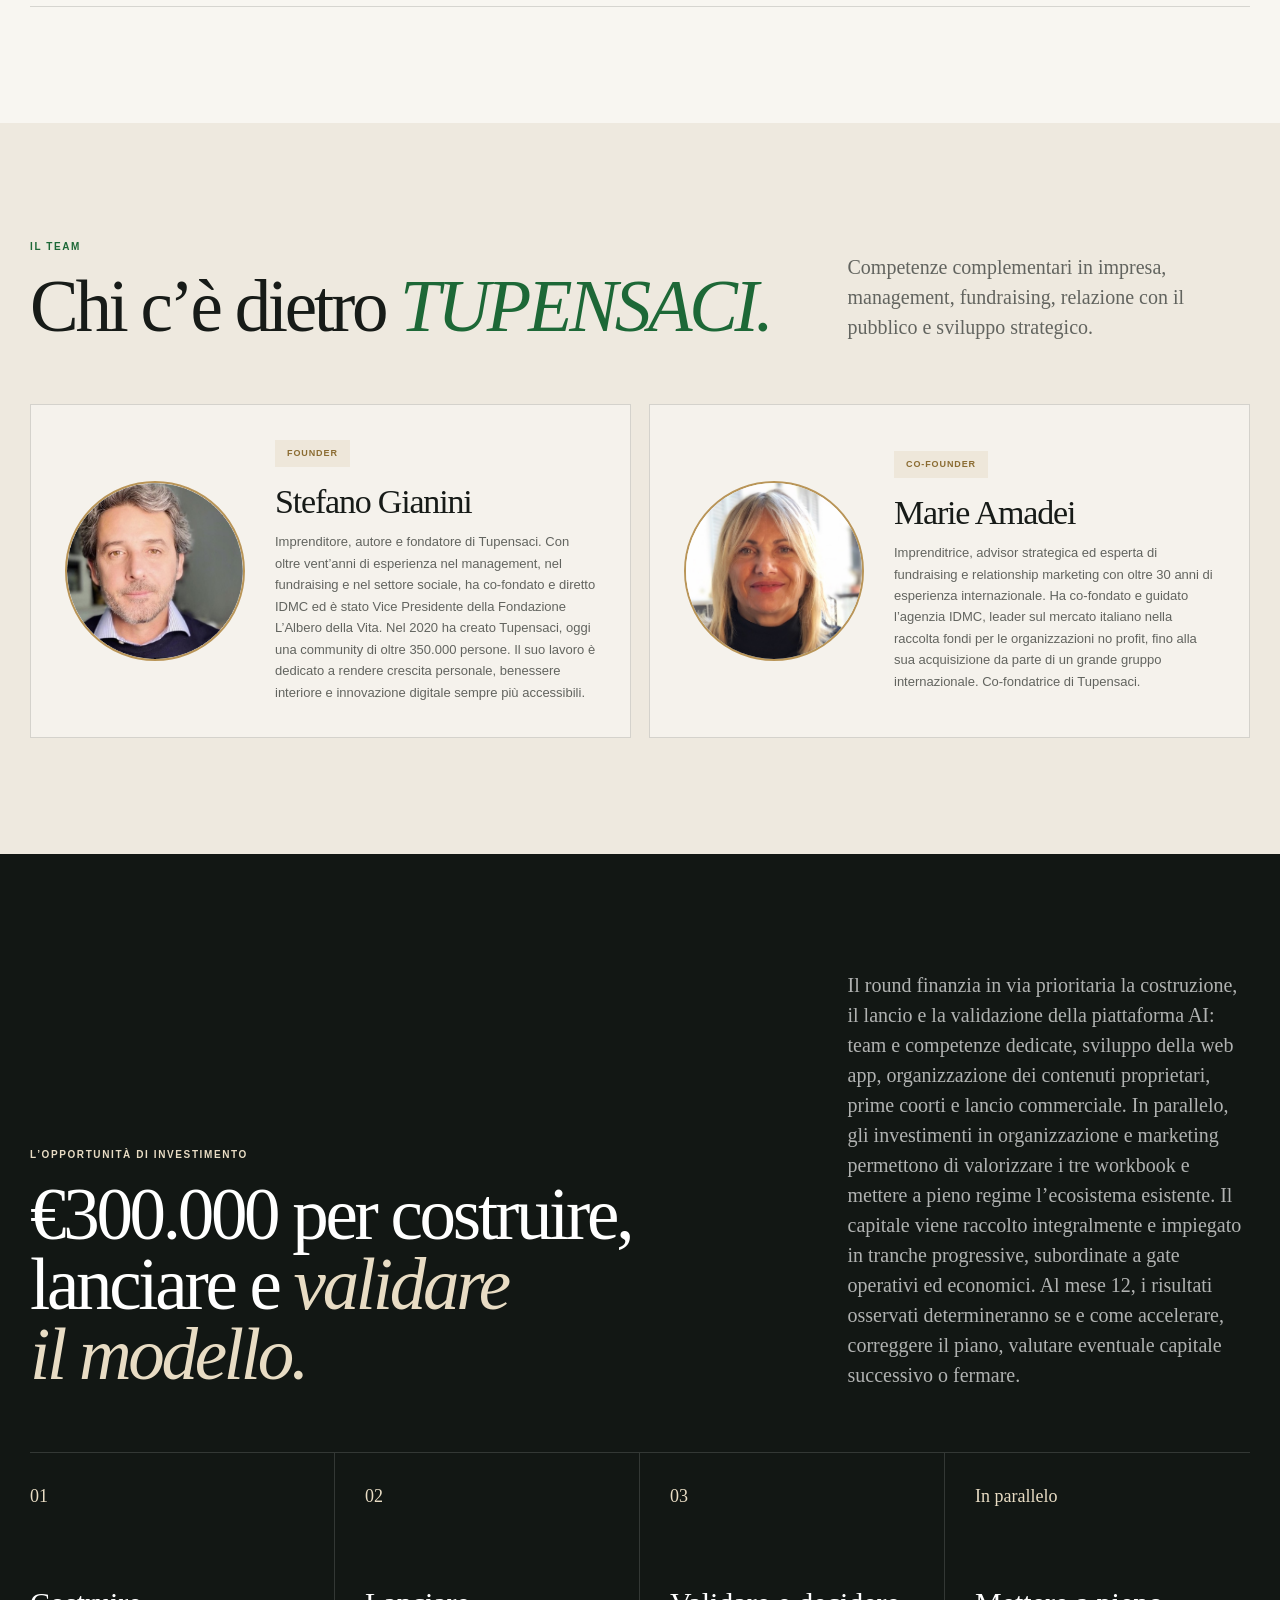
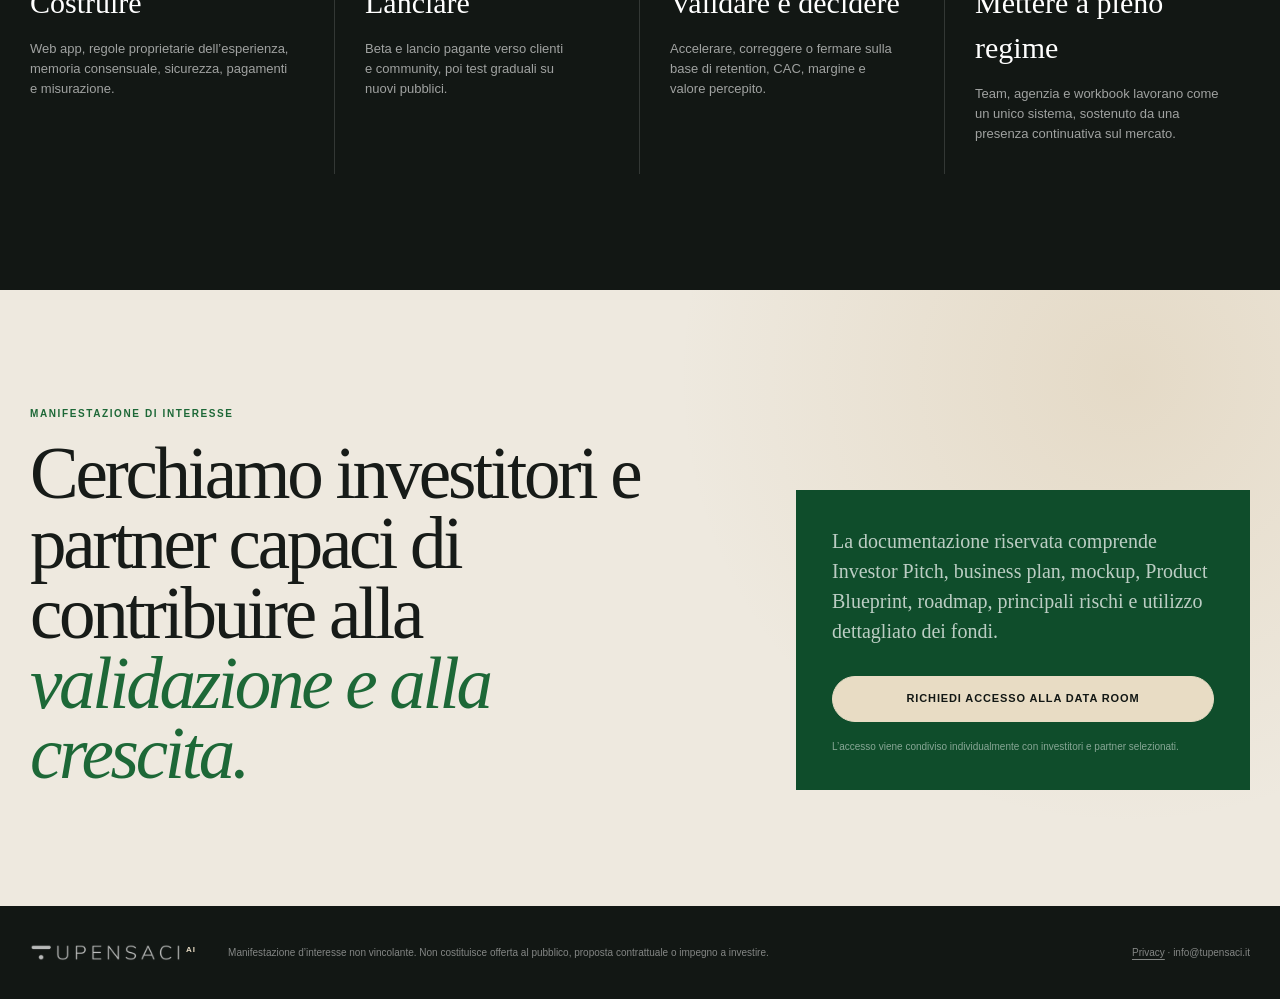
==== commit 9b70ea55: "Evidenzia il vantaggio di validazione" ====
--- a/index.html
+++ b/index.html
@@ -14,7 +14,7 @@
     <meta property="og:image:height" content="1000" />
     <link rel="icon" href="favicon.svg" />
     <link rel="stylesheet" href="base.css?v=20260730" />
-    <link rel="stylesheet" href="teaser.css?v=20260802g" />
+    <link rel="stylesheet" href="teaser.css?v=20260817a" />
     <script defer src="site.js?v=20260730"></script>
   </head>
   <body class="teaser-page">
@@ -84,6 +84,17 @@
           <div class="teaser-market-moment reveal">
             <div class="teaser-market-number"><strong>19,9%</strong><span>degli italiani tra 16 e 74 anni ha già utilizzato strumenti di AI generativa nel 2025.</span></div>
             <div class="teaser-market-copy"><span>32,7% nell’UE</span><p>Il comportamento è già reale e la distanza dalla media europea mostra quanto spazio di crescita esista ancora in Italia.</p><small>Fonte: Istat, Rapporto annuale 2026 — dati 2025.</small></div>
+          </div>
+          <div class="teaser-first-market reveal">
+            <div>
+              <span>Il vantaggio competitivo iniziale</span>
+              <h3>Il primo pubblico di validazione è già <em>direttamente raggiungibile.</em></h3>
+            </div>
+            <div>
+              <p>Prima di dipendere dall’acquisizione a pagamento, TUPENSACI può testare prodotto, pricing e retention su persone che conoscono già il metodo: una community di 350.000 persone, 28.000+ clienti e circa 2,5 milioni di visualizzazioni social al mese.</p>
+              <strong>Questo non significa presumere che i follower diventino clienti.</strong>
+              <p>Significa poter apprendere su un pubblico esistente e investire progressivamente nell’acquisizione a pagamento dopo aver raccolto le prime evidenze di domanda e continuità d’uso.</p>
+            </div>
           </div>
           <p class="teaser-opportunity-line reveal">L’opportunità, oggi, è trasformare un’abitudine emergente in <em>un accompagnamento personale e continuativo.</em></p>
         </div>
--- a/teaser.css
+++ b/teaser.css
@@ -52,6 +52,13 @@
 .teaser-market-copy > span { display: block; margin-bottom: 14px; color: #d9b65d; font-size: 11px; font-weight: 800; letter-spacing: .12em; text-transform: uppercase; }
 .teaser-market-copy p { margin: 0; font-family: var(--serif); font-size: clamp(22px, 2.7vw, 34px); line-height: 1.24; }
 .teaser-market-copy small { display: block; margin-top: 22px; color: rgba(255,255,255,.48); font-size: 9px; letter-spacing: .07em; text-transform: uppercase; }
+.teaser-first-market { display: grid; grid-template-columns: .92fr 1.08fr; gap: 70px; margin-top: 28px; padding: 48px 42px; border: 1px solid var(--line); background: rgba(255,255,255,.34); }
+.teaser-first-market > div:first-child > span { display: block; margin-bottom: 22px; color: var(--green); font-size: 9px; font-weight: 850; letter-spacing: .14em; text-transform: uppercase; }
+.teaser-first-market h3 { margin: 0; font-family: var(--serif); font-size: clamp(34px, 4.2vw, 57px); font-weight: 400; letter-spacing: -.04em; line-height: 1.02; }
+.teaser-first-market h3 em { color: var(--green); font-weight: 400; }
+.teaser-first-market > div:last-child { padding-top: 32px; border-top: 1px solid var(--line); }
+.teaser-first-market p { margin: 0 0 22px; color: var(--muted); font-family: var(--serif); font-size: 19px; line-height: 1.52; }
+.teaser-first-market strong { display: block; margin: 4px 0 14px; color: var(--ink); font-size: 11px; letter-spacing: .08em; line-height: 1.5; text-transform: uppercase; }
 .teaser-opportunity-line { max-width: 880px; margin: 78px 0 0; font-family: var(--serif); font-size: clamp(34px, 5vw, 62px); letter-spacing: -.035em; line-height: 1.08; }
 .teaser-opportunity-line em { color: var(--green); font-weight: 400; }
 
@@ -166,6 +173,7 @@
   .teaser-round-card { max-width: 520px; }
   .teaser-problem-grid { margin-left: 0; }
   .teaser-market-moment { margin-left: 0; }
+  .teaser-first-market { grid-template-columns: 1fr; gap: 34px; }
   .teaser-mockup { grid-template-columns: repeat(2, 1fr); }
   .teaser-phone:last-child { grid-column: 1 / -1; width: calc(50% - 11px); justify-self: center; }
   .teaser-model-grid { grid-template-columns: 1fr 1fr; }
@@ -192,6 +200,8 @@
   .teaser-proof article { min-height: auto; padding: 24px 18px !important; border-right: 0; border-bottom: 1px solid rgba(255,255,255,.13); }
   .teaser-problem-grid { grid-template-columns: 1fr; gap: 26px; margin-top: 48px; }
   .teaser-market-moment { grid-template-columns: 1fr; gap: 38px; margin-top: 48px; padding: 30px 24px; }
+  .teaser-first-market { padding: 30px 24px; }
+  .teaser-first-market > div:last-child { padding-top: 24px; }
   .teaser-boundary { grid-template-columns: 1fr; gap: 10px; }
   .teaser-model-note { grid-template-columns: 1fr; gap: 10px; }
   .teaser-full-mockup { padding: 26px 22px; }
